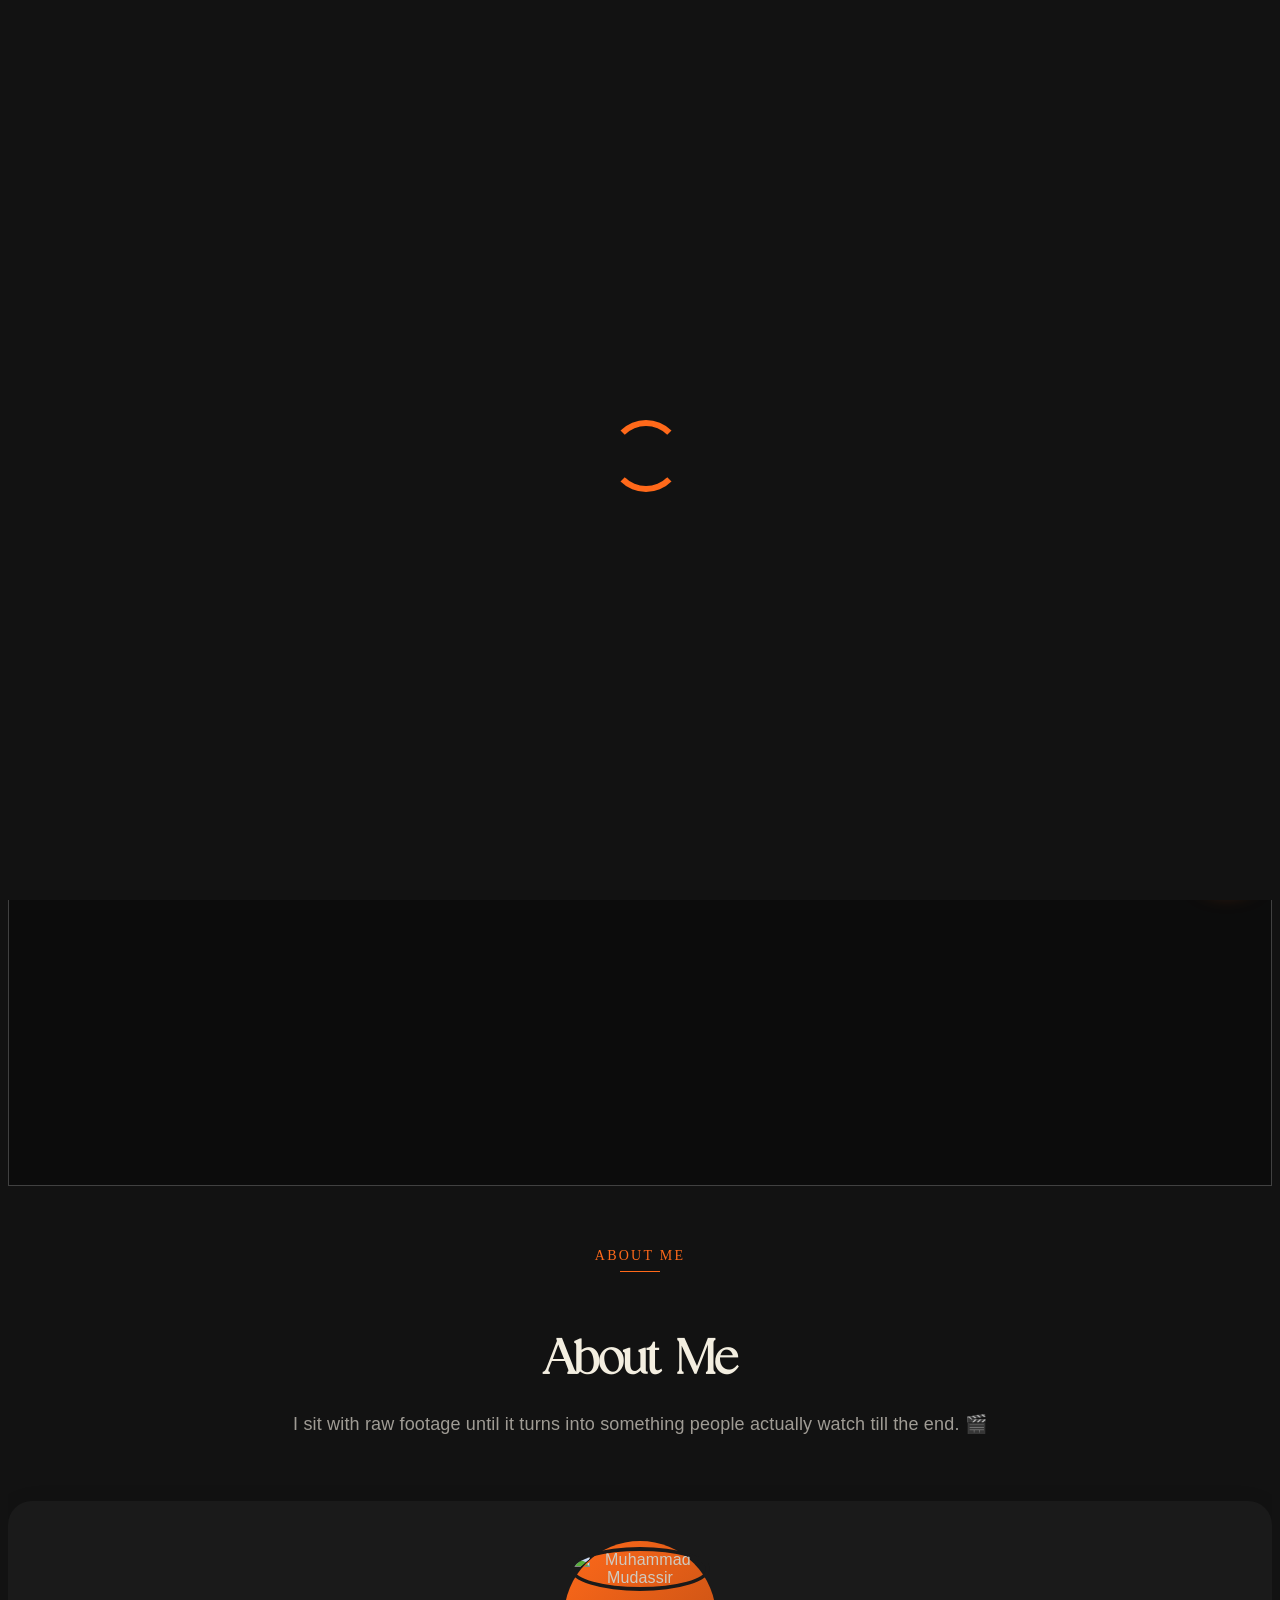
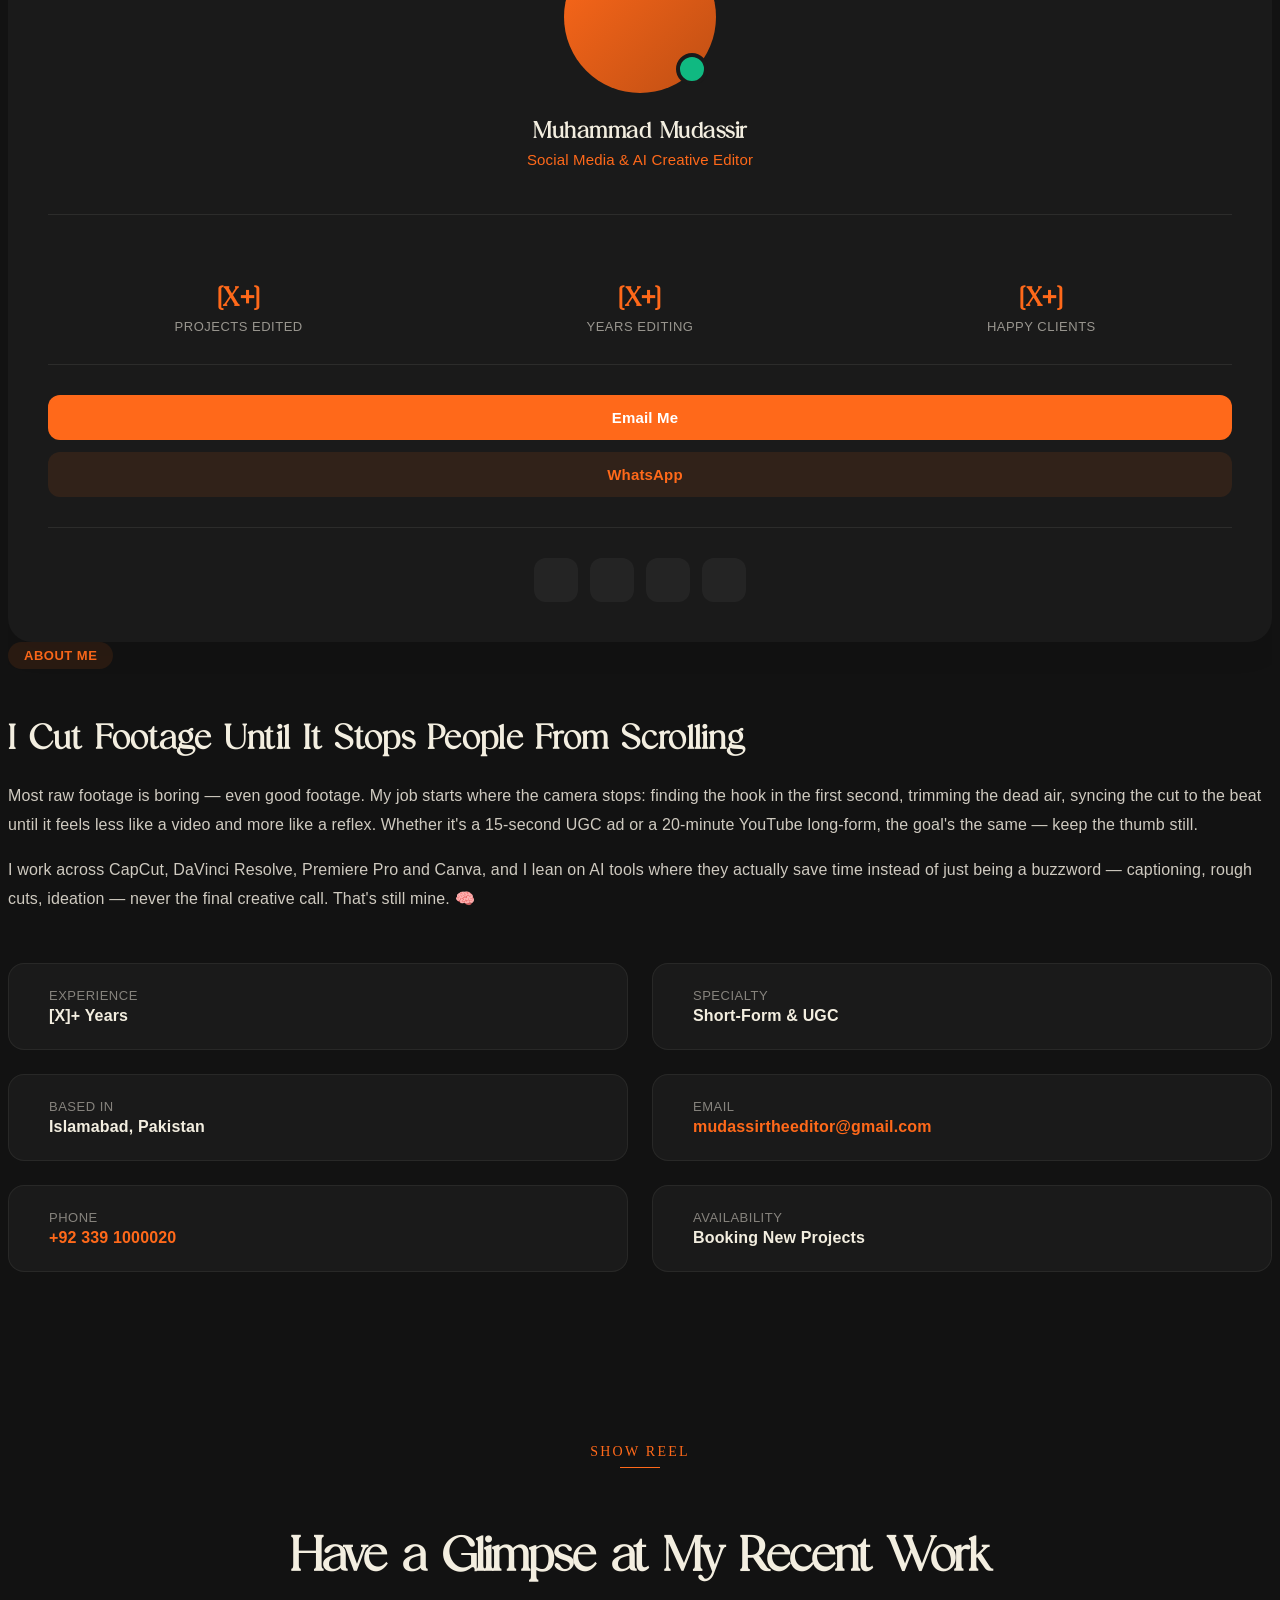
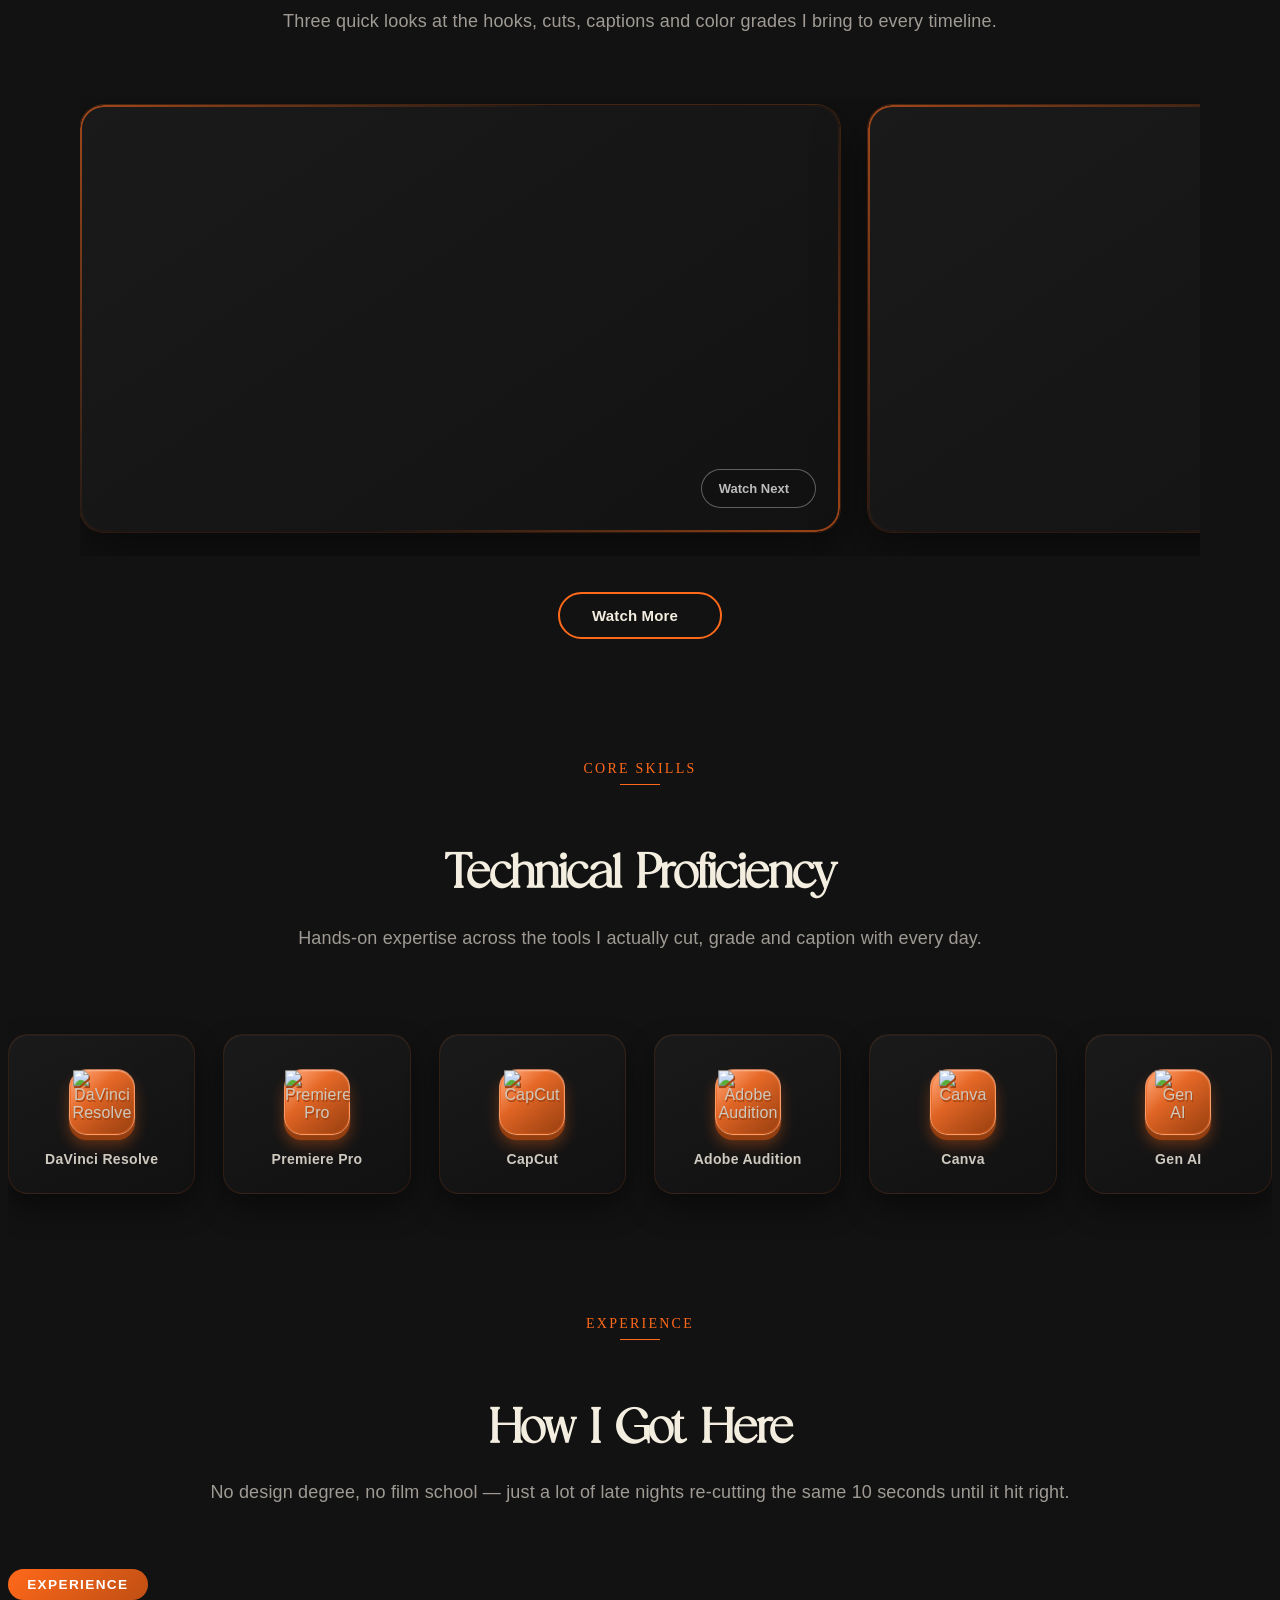
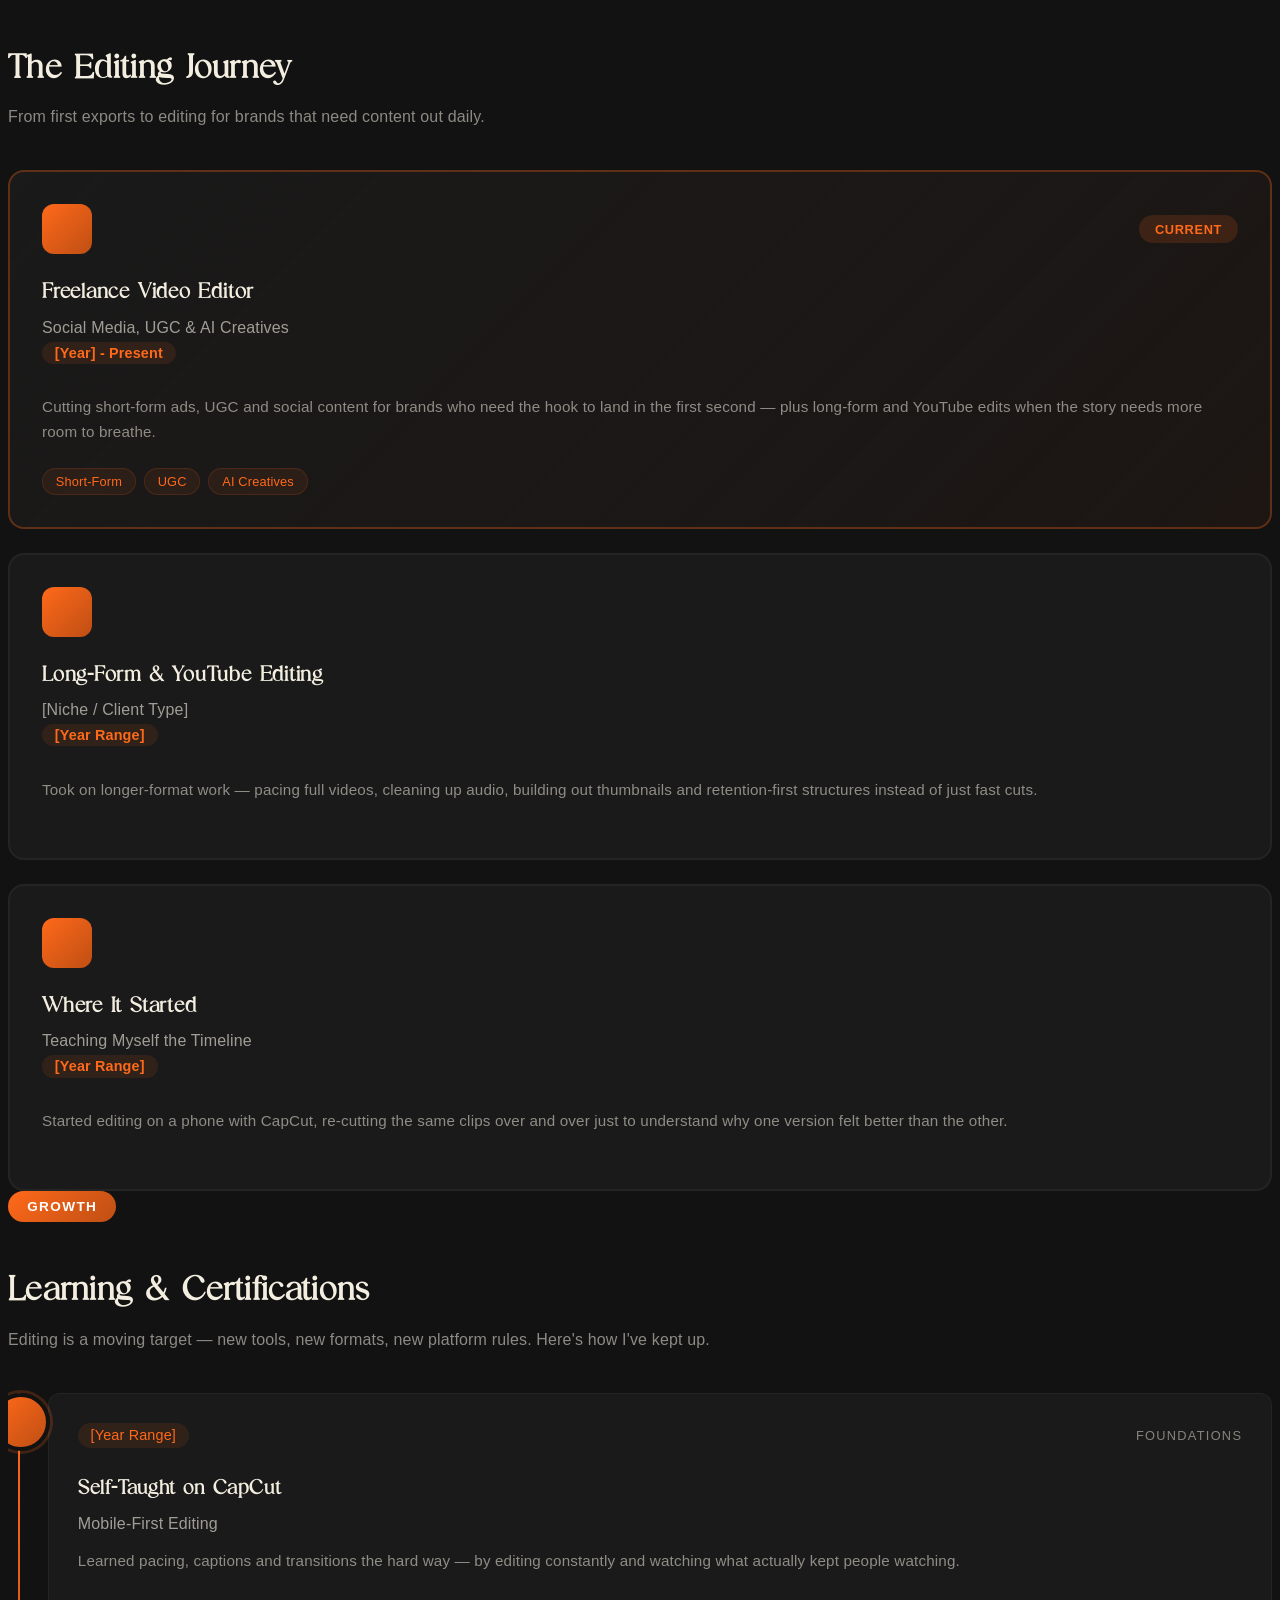
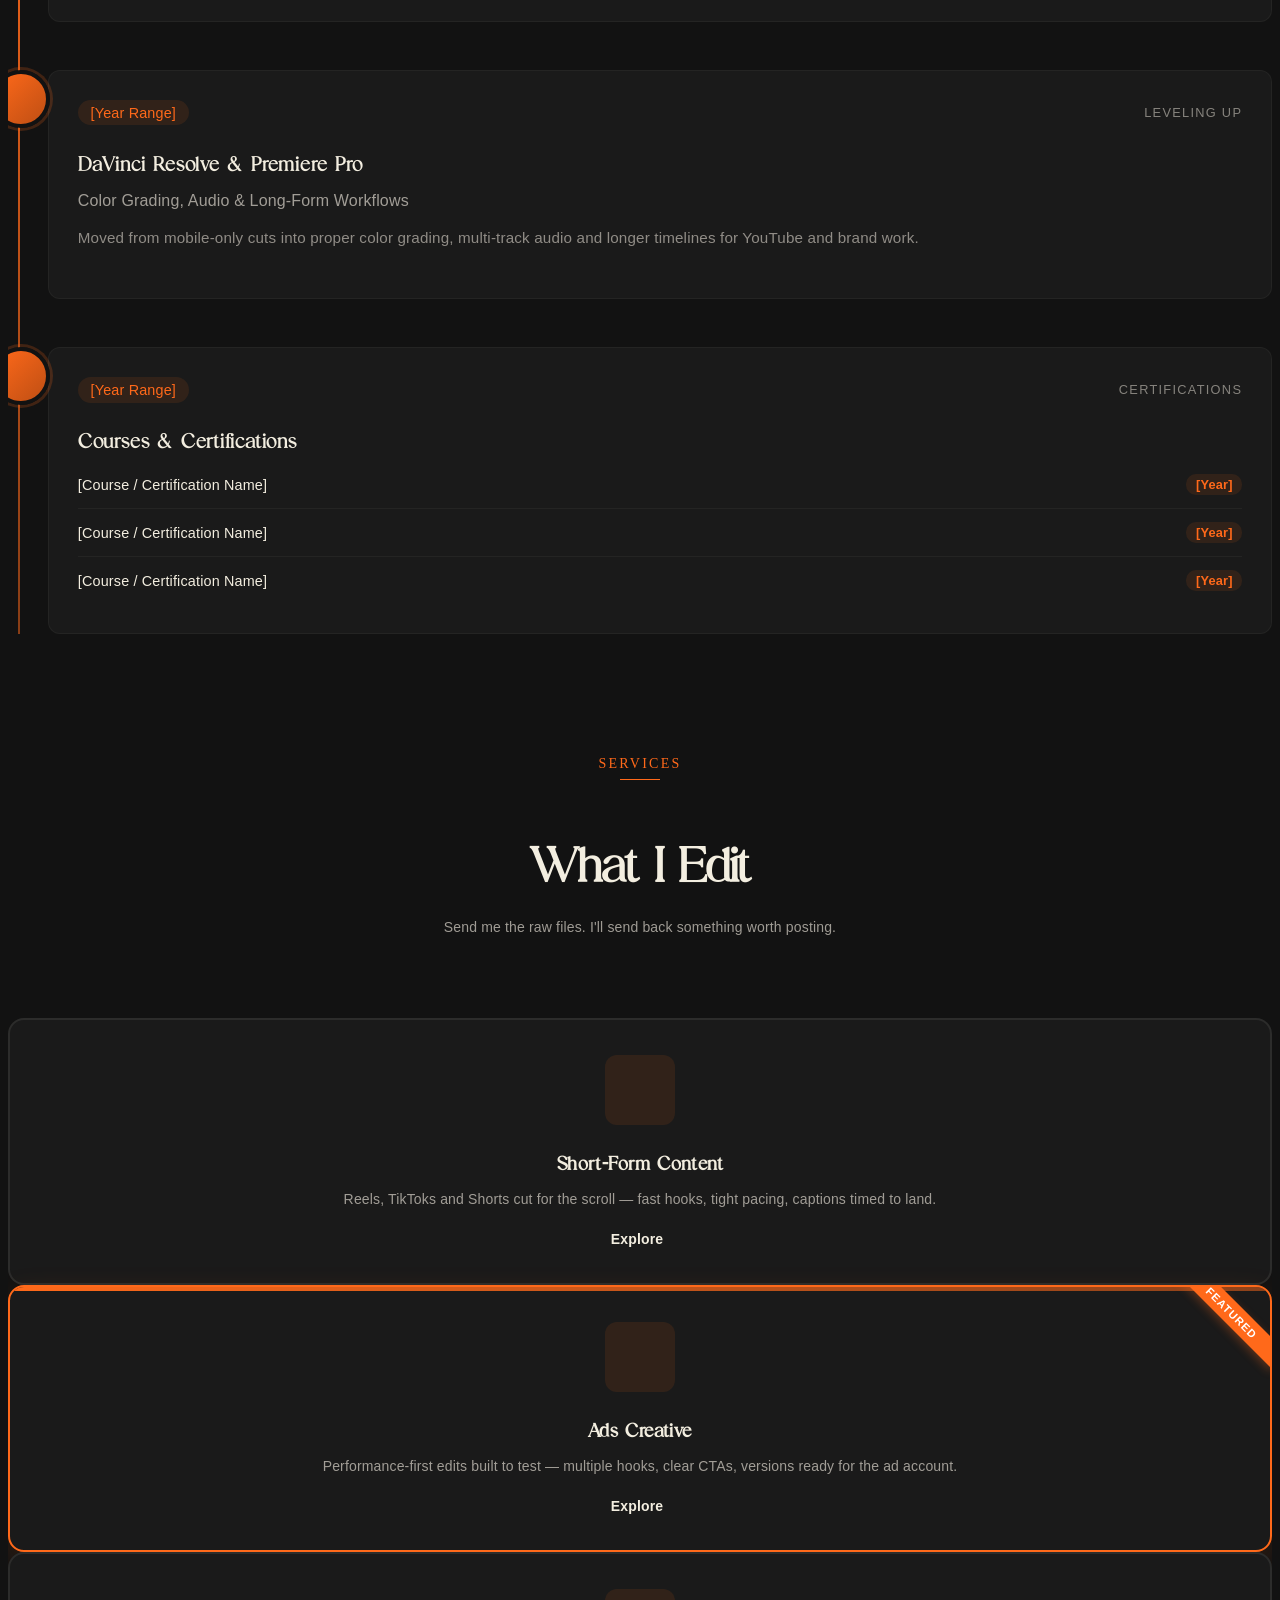
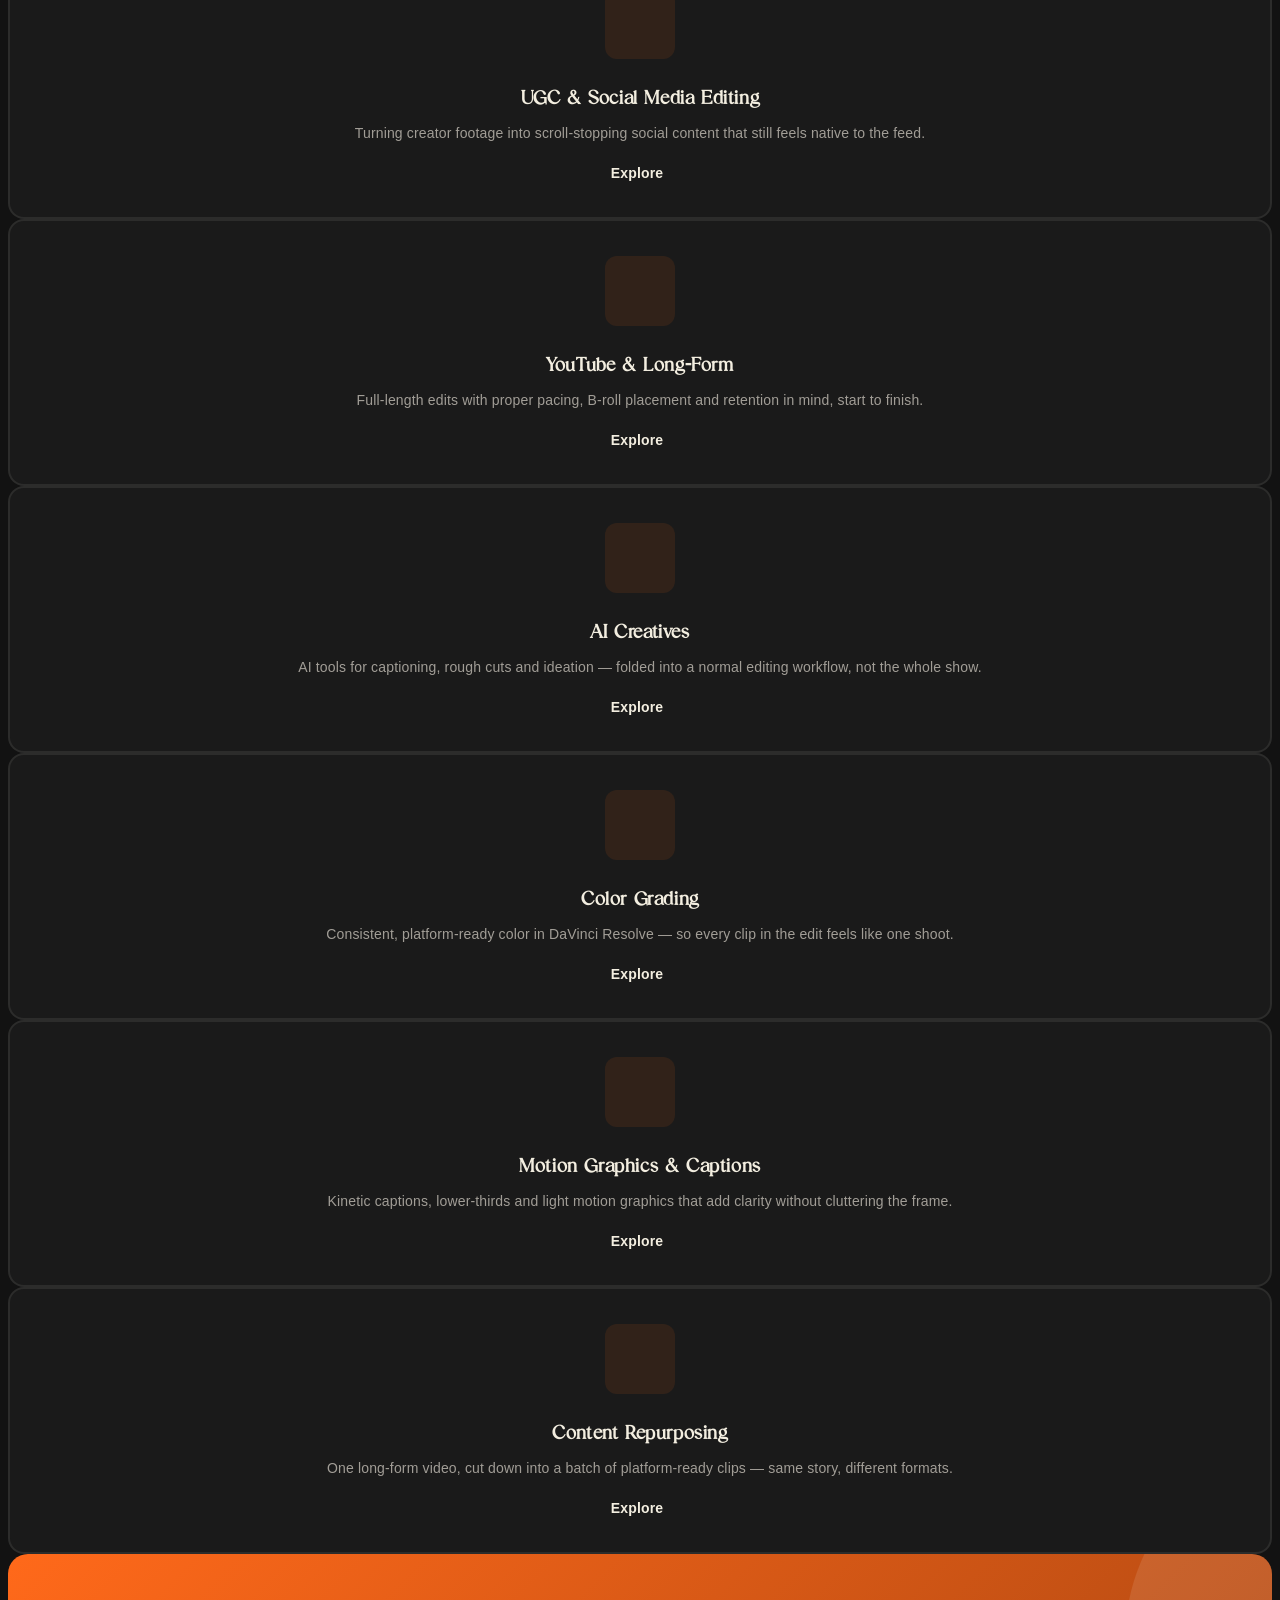
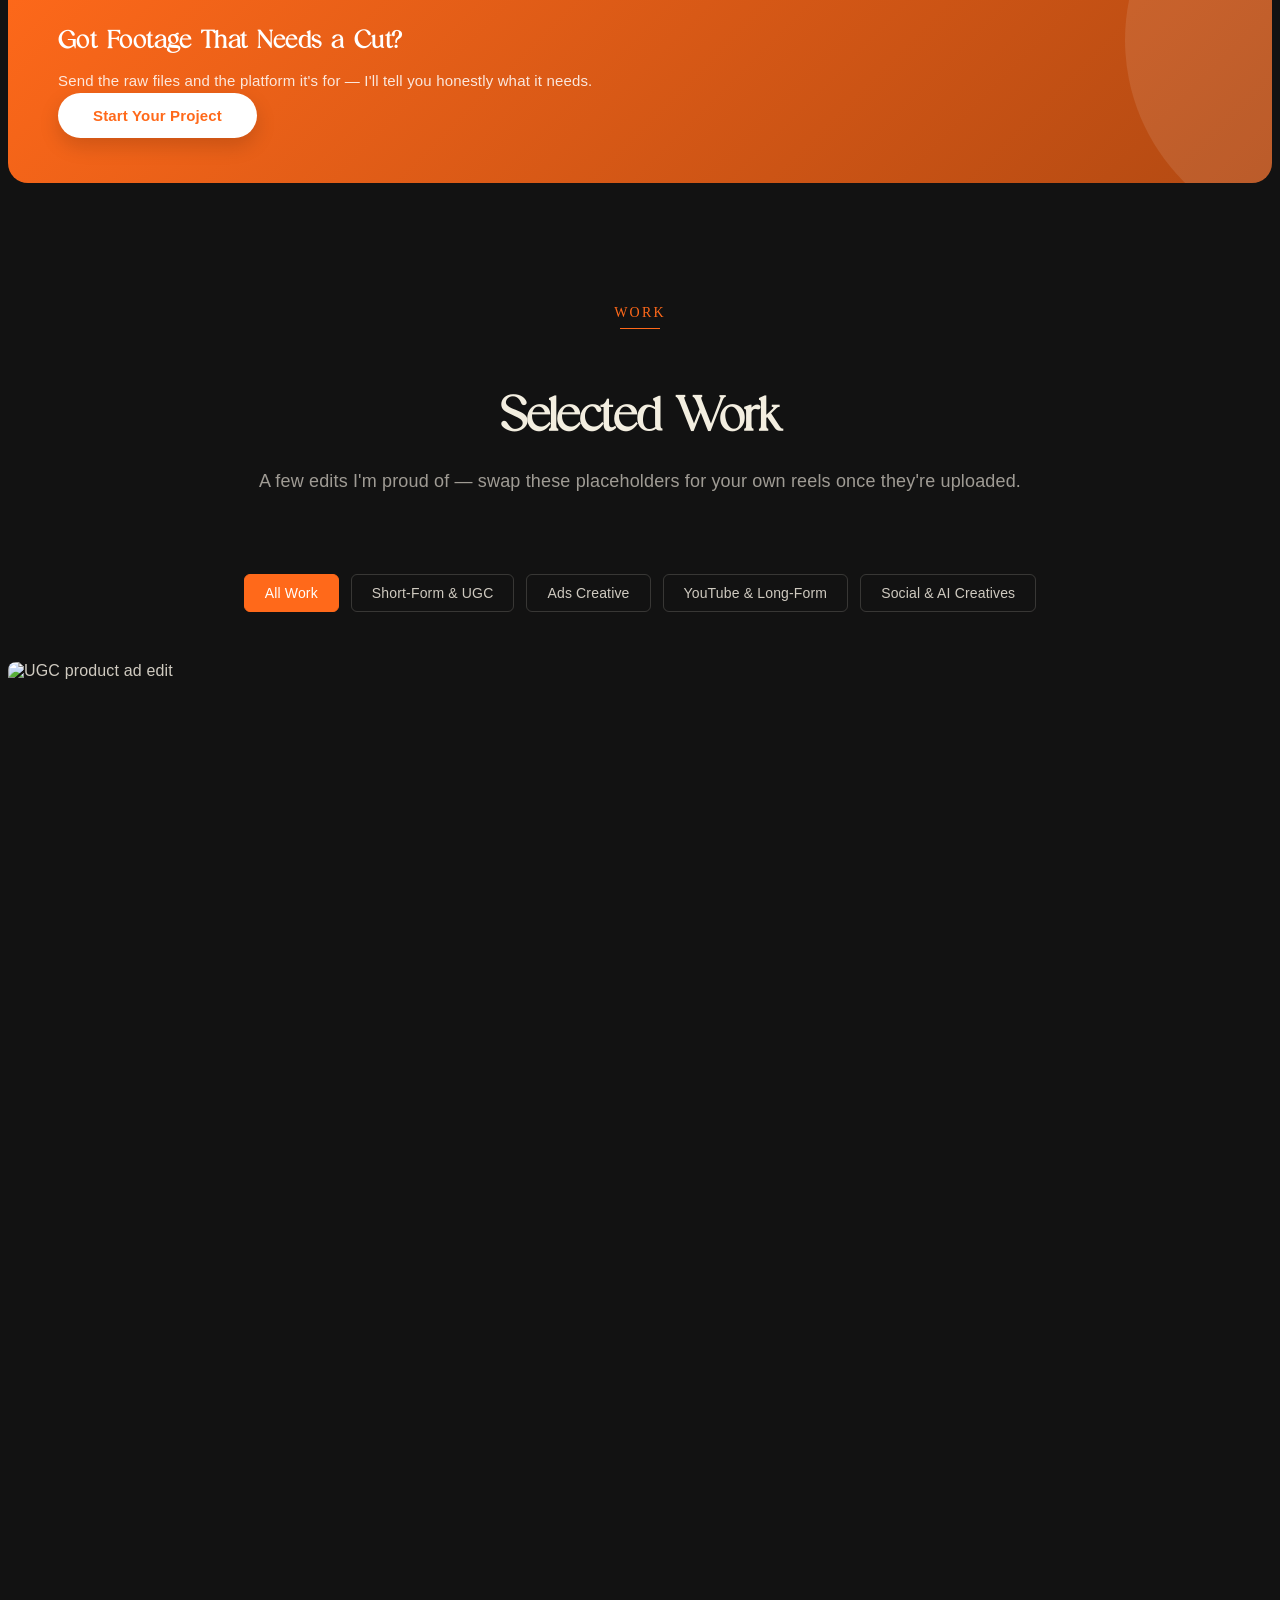
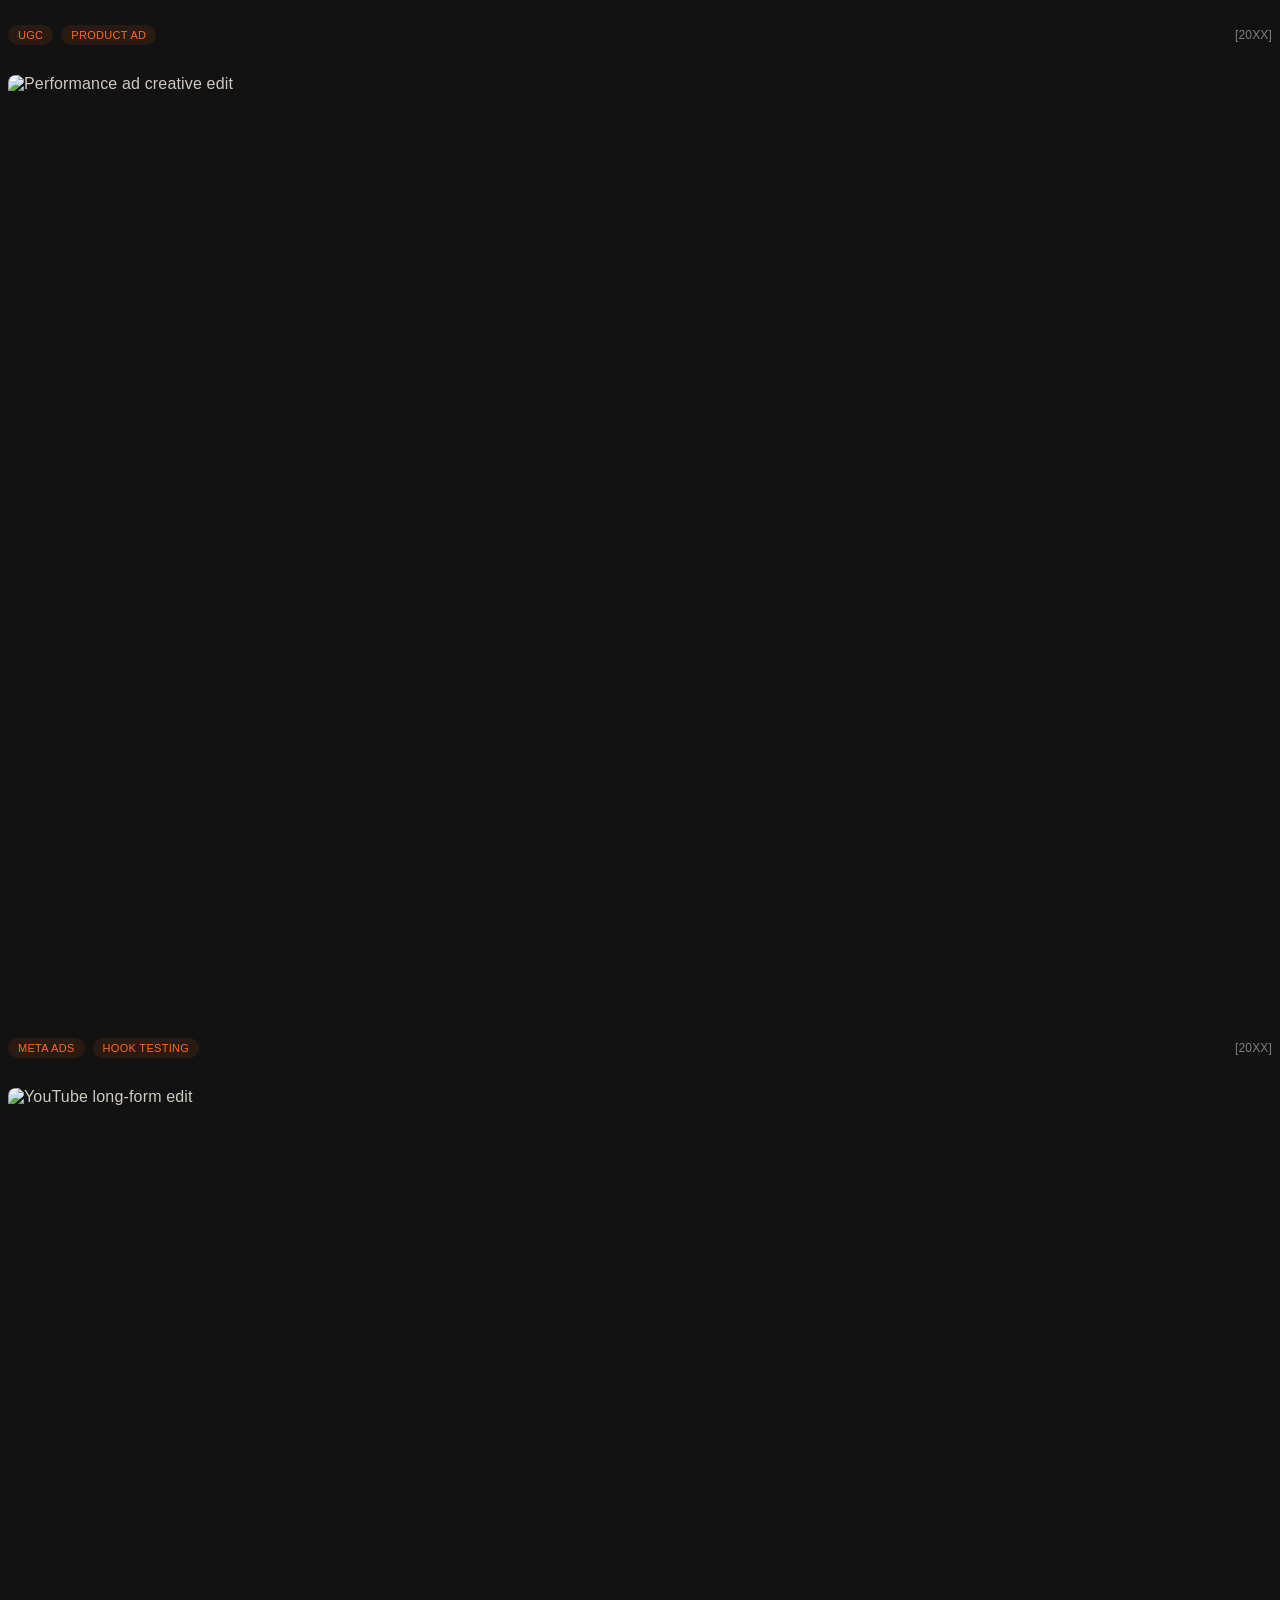
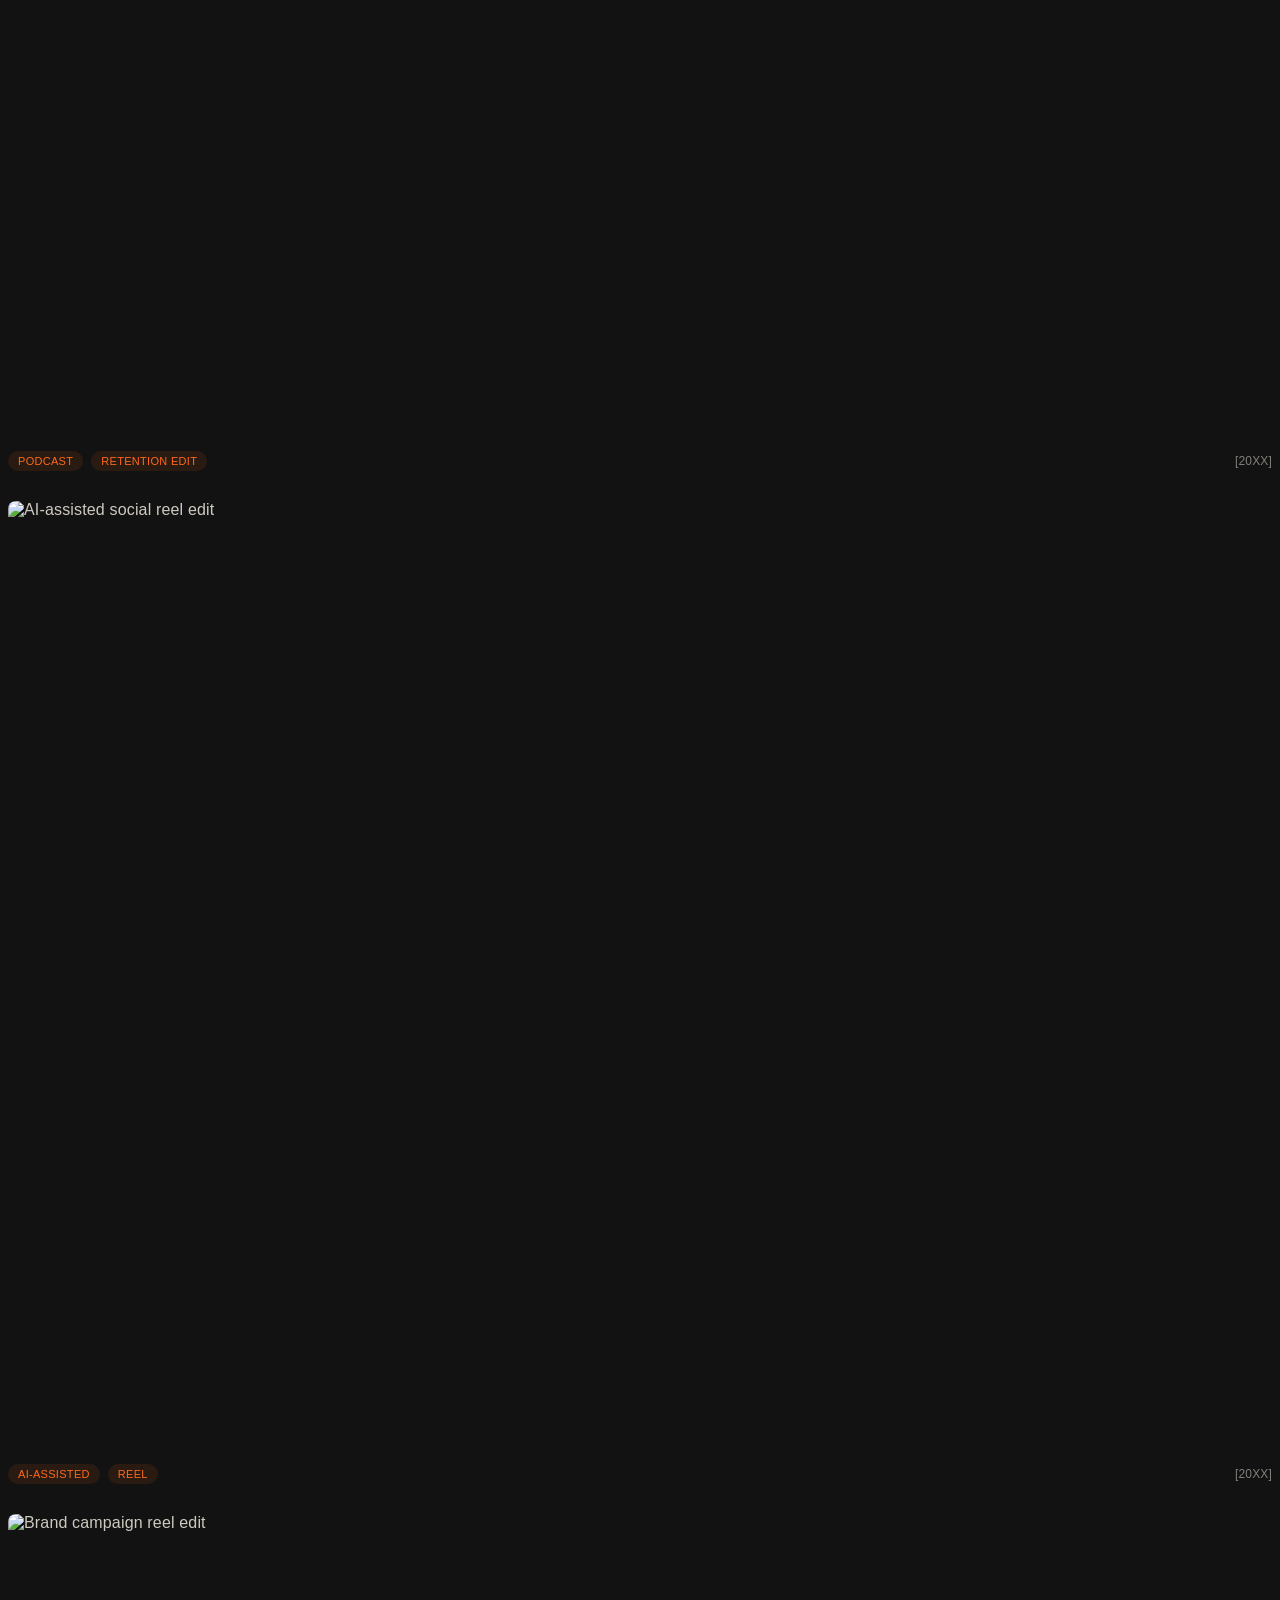
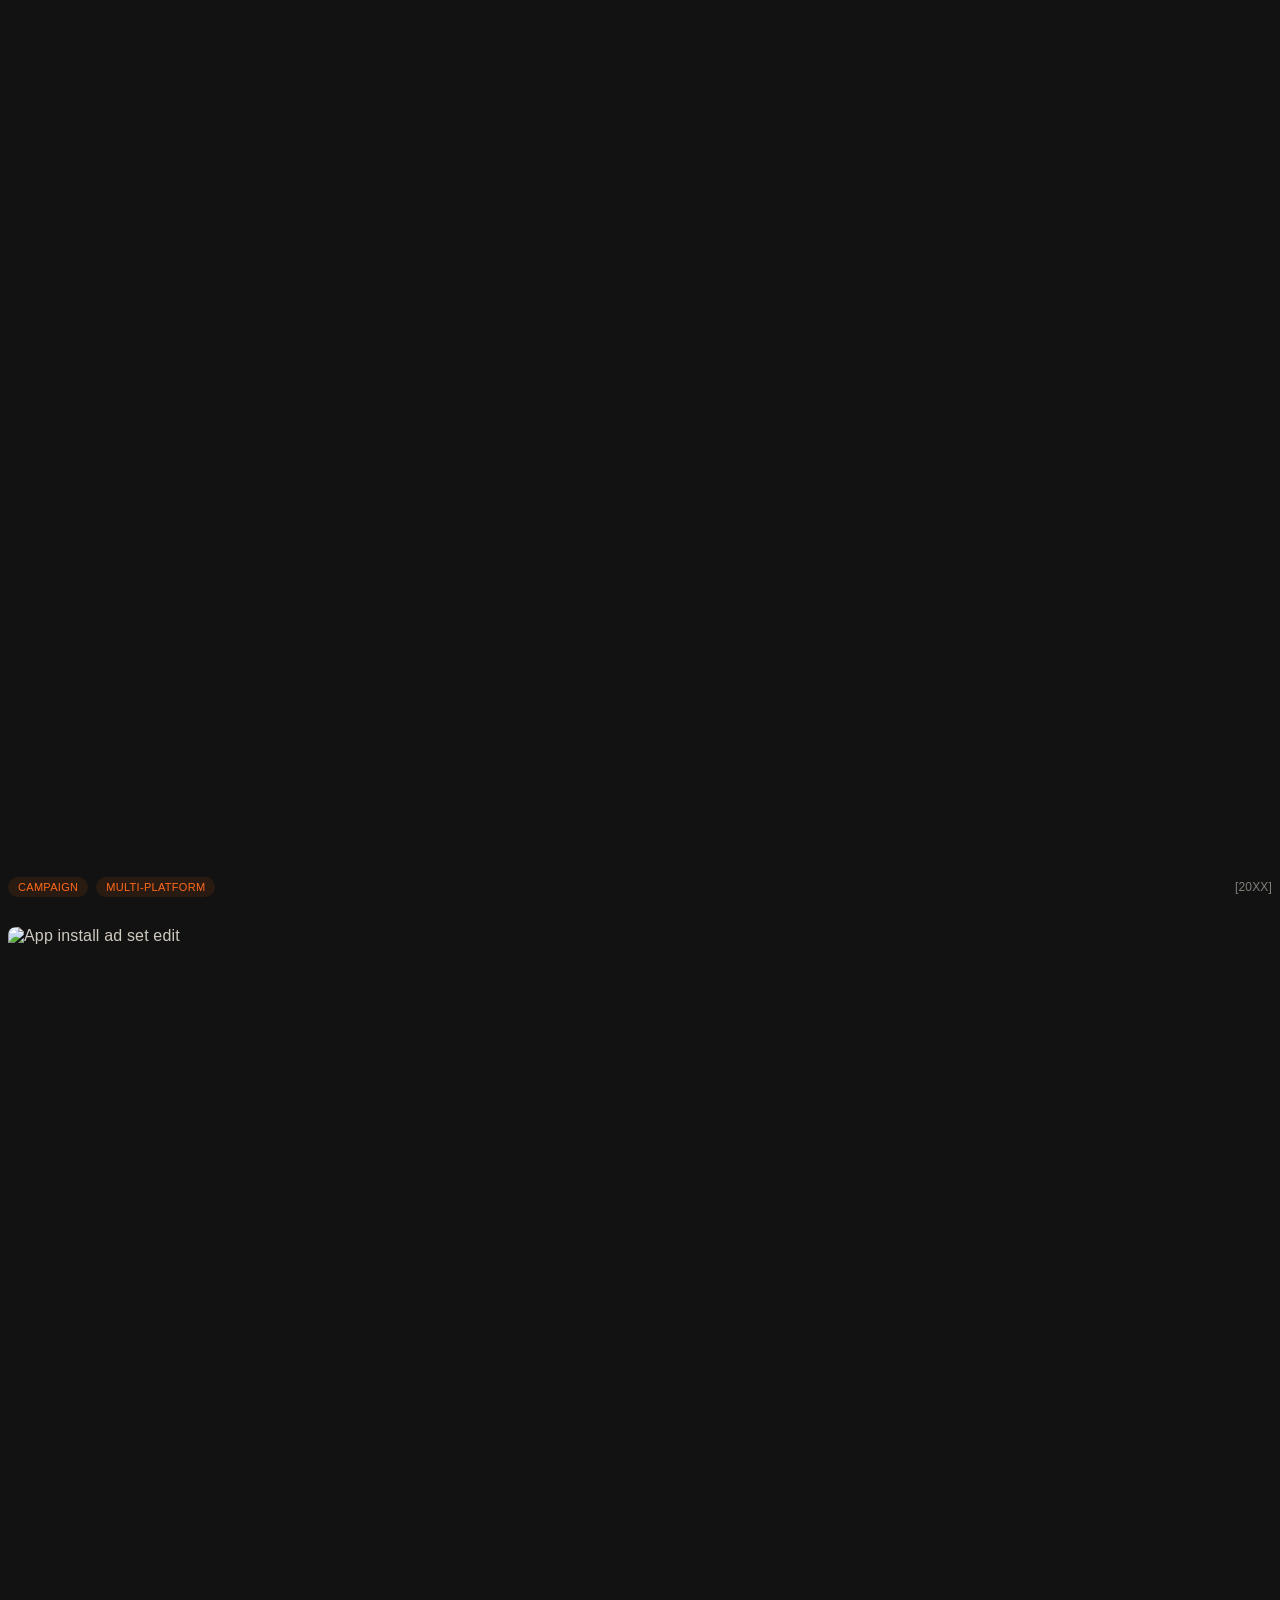
==== index.html @ ea8679de "font chnage" ====
<!DOCTYPE html>
<html lang="en">

<head>
  <meta charset="utf-8">
  <meta content="width=device-width, initial-scale=1.0" name="viewport">
  <title>Mudassir The Editor | Social Media, UGC &amp; Short-Form Video Editor</title>
  <meta name="description" content="Mudassir The Editor — a video editor for social media, UGC and AI creatives, short-form content, ads and YouTube. Based in Islamabad, working with brands everywhere.">
  <meta name="keywords" content="video editor, short form editor, UGC editor, social media editor, ads creative editor, YouTube editor, CapCut, DaVinci Resolve, Premiere Pro">

  <!-- Favicons -->
  <link href="assets/img/Mudasir%20The%20Editor-Site%20icon.webp" rel="icon">
  <link href="assets/img/Mudasir%20The%20Editor-Site%20icon.webp" rel="apple-touch-icon">

  <!-- Fonts -->
  <!-- Font system: Xenon Nue for impact/title/body, Editorial Today for section
       headings and card names, Nor Belsior for expressive accent lines and
       italic highlights. -->
  <link href="https://fonts.googleapis.com" rel="preconnect">
  <link href="https://fonts.gstatic.com" rel="preconnect" crossorigin>

  <!-- Vendor CSS Files -->
  <link href="assets/vendor/bootstrap/css/bootstrap.min.css" rel="stylesheet">
  <link href="assets/vendor/bootstrap-icons/bootstrap-icons.css" rel="stylesheet">
  <link href="assets/vendor/aos/aos.css" rel="stylesheet">
  <link href="assets/vendor/glightbox/css/glightbox.min.css" rel="stylesheet">
  <link href="assets/vendor/swiper/swiper-bundle.min.css" rel="stylesheet">

  <!-- Main CSS File -->
  <link href="assets/css/main.css" rel="stylesheet">

  <!-- =======================================================
  * Template Name: Craftivo
  * Template URL: https://bootstrapmade.com/craftivo-bootstrap-portfolio-template/
  * Updated: Oct 04 2025 with Bootstrap v5.3.8
  * Author: BootstrapMade.com
  * License: https://bootstrapmade.com/license/
  ======================================================== -->
</head>

<body class="index-page">

  <header id="header" class="header d-flex align-items-center fixed-top">
    <div class="container-fluid container-xl position-relative d-flex align-items-center">

      <a href="https://mudassirtheeditor.github.io/Portfolio/" class="logo d-flex align-items-center me-auto">
        <img src="assets/img/MudassirTheEditor Website Logo.svg" alt="Mudassir The Editor">
      </a>

      <nav id="navmenu" class="navmenu">
        <ul>
          <li><a href="#hero" class="active">Home</a></li>
          <li><a href="#about">About</a></li>
          <li><a href="#showreel">Show Reel</a></li>
          <li><a href="#toolkit">Toolkit</a></li>
          <li><a href="#resume">Experience</a></li>
          <li><a href="#services">Services</a></li>
          <li><a href="#portfolio">Work</a></li>
          <li><a href="#contact">Contact</a></li>
        </ul>
        <i class="mobile-nav-toggle d-xl-none bi bi-list"></i>
      </nav>

      <a class="btn-getstarted" href="#contact">Let's Talk</a>

    </div>
  </header>

  <main class="main">

    <!-- Hero Section -->
    <section id="hero" class="hero section dark-background">

      <img src="assets/img/profile/Mudassir Video Editor.webp" alt="" data-aos="fade-in">

      <div class="container" data-aos="fade-up" data-aos-delay="100">
        <div class="row justify-content-center">
          <div class="col-lg-8 text-center">
            <h2>
              Hi, I'm Mudassir<br>
              <span class="hero-role"><span class="fw-thin">The</span> <span class="fw-strong">Editor</span></span>
            </h2>
            <p>I'm a <span class="typed" data-typed-items="Social Media Editor, UGC &amp; AI Creative Editor, Short Form Content, Ads Creative, YouTube Editor, Freelancer"></span><span class="typed-cursor" aria-hidden="true"></span></p>
            <div class="social-links">
              <a href="https://x.com/MudassirEditor" target="_blank" rel="noopener" aria-label="X (Twitter)"><i class="bi bi-twitter-x"></i></a>
              <a href="https://facebook.com/MudassirEditor" target="_blank" rel="noopener" aria-label="Facebook"><i class="bi bi-facebook"></i></a>
              <a href="https://instagram.com/mudassireditor" target="_blank" rel="noopener" aria-label="Instagram"><i class="bi bi-instagram"></i></a>
              <a href="https://linkedin.com/in/mudassireditor" target="_blank" rel="noopener" aria-label="LinkedIn"><i class="bi bi-linkedin"></i></a>
            </div>
          </div>
        </div>
      </div>

    </section><!-- /Hero Section -->

    <!-- About Section -->
    <section id="about" class="about section">

      <!-- Section Title -->
      <div class="container section-title" data-aos="fade-up">
        <span class="subtitle">About Me</span>
        <h2>About Me</h2>
        <p> I sit with raw footage until it turns into something people actually watch till the end. 🎬</p>
      </div><!-- End Section Title -->

      <div class="container" data-aos="fade-up" data-aos-delay="100">

        <div class="row gy-5">
          <div class="col-lg-4" data-aos="zoom-in" data-aos-delay="150">
            <div class="profile-card">
              <div class="profile-header">
                <div class="profile-avatar">
                  <img src="assets/img/profile/Mudassir The Editor-Profile.webp" class="img-fluid" alt="Muhammad Mudassir">
                  <div class="status-indicator"></div>
                </div>
                <h3>Muhammad Mudassir</h3>
                <span class="role">Social Media &amp; AI Creative Editor</span>
              </div>

              <div class="profile-stats">
                <div class="stat-item">
                  <h4>[X+]</h4>
                  <p>Projects Edited</p>
                </div>
                <div class="stat-item">
                  <h4>[X+]</h4>
                  <p>Years Editing</p>
                </div>
                <div class="stat-item">
                  <h4>[X+]</h4>
                  <p>Happy Clients</p>
                </div>
              </div>

              <div class="profile-actions">
                <a href="mailto:mudassirtheeditor@gmail.com" class="btn-primary"><i class="bi bi-envelope"></i> Email Me</a>
                <a href="https://wa.me/923391000020" target="_blank" rel="noopener" class="btn-secondary"><i class="bi bi-whatsapp"></i> WhatsApp</a>
              </div>

              <div class="social-connect">
                <a href="https://instagram.com/mudassireditor" target="_blank" rel="noopener" aria-label="Instagram"><i class="bi bi-instagram"></i></a>
                <a href="https://linkedin.com/in/mudassireditor" target="_blank" rel="noopener" aria-label="LinkedIn"><i class="bi bi-linkedin"></i></a>
                <a href="https://facebook.com/MudassirEditor" target="_blank" rel="noopener" aria-label="Facebook"><i class="bi bi-facebook"></i></a>
                <a href="https://x.com/MudassirEditor" target="_blank" rel="noopener" aria-label="X (Twitter)"><i class="bi bi-twitter-x"></i></a>
              </div>
            </div>
          </div>

          <div class="col-lg-8" data-aos="fade-left" data-aos-delay="200">
            <div class="content-wrapper">
              <div class="bio-section">
                <div class="section-tag">About Me</div>
                <h2>I Cut Footage Until It Stops People From Scrolling</h2>
                <p>Most raw footage is boring — even good footage. My job starts where the camera stops: finding the hook in the first second, trimming the dead air, syncing the cut to the beat until it feels less like a video and more like a reflex. Whether it's a 15-second UGC ad or a 20-minute YouTube long-form, the goal's the same — keep the thumb still.</p>
                <p>I work across CapCut, DaVinci Resolve, Premiere Pro and Canva, and I lean on AI tools where they actually save time instead of just being a buzzword — captioning, rough cuts, ideation — never the final creative call. That's still mine. 🧠</p>
              </div>

              <div class="details-grid">
                <div class="detail-item" data-aos="fade-up" data-aos-delay="250">
                  <i class="bi bi-briefcase"></i>
                  <div class="detail-content">
                    <span>Experience</span>
                    <strong>[X]+ Years</strong>
                  </div>
                </div>

                <div class="detail-item" data-aos="fade-up" data-aos-delay="300">
                  <i class="bi bi-camera-reels"></i>
                  <div class="detail-content">
                    <span>Specialty</span>
                    <strong>Short-Form &amp; UGC</strong>
                  </div>
                </div>

                <div class="detail-item" data-aos="fade-up" data-aos-delay="350">
                  <i class="bi bi-geo-alt"></i>
                  <div class="detail-content">
                    <span>Based In</span>
                    <strong>Islamabad, Pakistan</strong>
                  </div>
                </div>

                <div class="detail-item" data-aos="fade-up" data-aos-delay="100">
                  <i class="bi bi-envelope"></i>
                  <div class="detail-content">
                    <span>Email</span>
                    <strong><a href="mailto:mudassirtheeditor@gmail.com">mudassirtheeditor@gmail.com</a></strong>
                  </div>
                </div>

                <div class="detail-item" data-aos="fade-up" data-aos-delay="150">
                  <i class="bi bi-phone"></i>
                  <div class="detail-content">
                    <span>Phone</span>
                    <strong><a href="tel:+923391000020" target="_blank" rel="noopener">+92 339 1000020</a></strong>
                  </div>
                </div>

                <div class="detail-item" data-aos="fade-up" data-aos-delay="200">
                  <i class="bi bi-calendar-check"></i>
                  <div class="detail-content">
                    <span>Availability</span>
                    <strong>Booking New Projects</strong>
                  </div>
                </div>
              </div>
            </div>
          </div>
        </div>

      </div>

    </section><!-- /About Section -->

    <!-- Show Reel Section -->
    <section id="showreel" class="showreel section">

      <!-- Section Title -->
      <div class="container section-title" data-aos="fade-up">
        <span class="subtitle">Show Reel</span>
        <h2>Have a Glimpse at My Recent Work</h2>
        <p>Three quick looks at the hooks, cuts, captions and color grades I bring to every timeline.</p>
      </div><!-- End Section Title -->

      <div class="container" data-aos="fade-up" data-aos-delay="100">
        <div class="reel-wrapper">
          <div class="reel-track" aria-label="Recent work show reels">
            <div class="reel-card">
              <iframe src="https://www.youtube.com/embed/[YOUTUBE_VIDEO_ID_1]" title="Mudassir The Editor — Show Reel One" allow="accelerometer; autoplay; clipboard-write; encrypted-media; gyroscope; picture-in-picture; web-share" allowfullscreen loading="lazy"></iframe>
              <button class="reel-next-btn" type="button" aria-label="Watch next show reel">
                <span>Watch Next</span>
                <i class="bi bi-arrow-right"></i>
              </button>
            </div>

            <div class="reel-card">
              <iframe src="https://www.youtube.com/embed/[YOUTUBE_VIDEO_ID_2]" title="Mudassir The Editor — Show Reel Two" allow="accelerometer; autoplay; clipboard-write; encrypted-media; gyroscope; picture-in-picture; web-share" allowfullscreen loading="lazy"></iframe>
              <button class="reel-next-btn" type="button" aria-label="Watch next show reel">
                <span>Watch Next</span>
                <i class="bi bi-arrow-right"></i>
              </button>
            </div>

            <div class="reel-card">
              <iframe src="https://www.youtube.com/embed/[YOUTUBE_VIDEO_ID_3]" title="Mudassir The Editor — Show Reel Three" allow="accelerometer; autoplay; clipboard-write; encrypted-media; gyroscope; picture-in-picture; web-share" allowfullscreen loading="lazy"></iframe>
              <button class="reel-next-btn" type="button" aria-label="Watch first show reel again">
                <span>Watch Next</span>
                <i class="bi bi-arrow-right"></i>
              </button>
            </div>
          </div>
        </div>

        <div class="watch-more-wrap" data-aos="fade-up" data-aos-delay="200">
          <a href="https://youtube.com/@MudassirEditor" target="_blank" rel="noopener" class="watch-more-btn">
            <span>Watch More</span>
            <i class="bi bi-arrow-right"></i>
          </a>
        </div>
      </div>

    </section><!-- /Show Reel Section -->

    <!-- Toolkit / Core Skills Section -->
    <section id="toolkit" class="toolkit section">

      <!-- Section Title -->
      <div class="container section-title" data-aos="fade-up">
        <span class="subtitle">Core Skills</span>
        <h2>Technical Proficiency</h2>
        <p>Hands-on expertise across the tools I actually cut, grade and caption with every day.</p>
      </div><!-- End Section Title -->

      <div class="container" data-aos="fade-up" data-aos-delay="100">
        <div class="tools-grid">
          <div class="tool-card" data-aos="zoom-in" data-aos-delay="100">
            <div class="tool-icon"><img src="assets/img/icons/DaVinci%20Resolve.webp" alt="DaVinci Resolve" loading="lazy"></div>
            <span>DaVinci Resolve</span>
          </div>
          <div class="tool-card" data-aos="zoom-in" data-aos-delay="150">
            <div class="tool-icon"><img src="assets/img/icons/Premiere%20Pro.webp" alt="Premiere Pro" loading="lazy"></div>
            <span>Premiere Pro</span>
          </div>
          <div class="tool-card" data-aos="zoom-in" data-aos-delay="200">
            <div class="tool-icon"><img src="assets/img/icons/CapCut.webp" alt="CapCut" loading="lazy"></div>
            <span>CapCut</span>
          </div>
          <div class="tool-card" data-aos="zoom-in" data-aos-delay="250">
            <div class="tool-icon"><img src="assets/img/icons/Adobe%20Audition.webp" alt="Adobe Audition" loading="lazy"></div>
            <span>Adobe Audition</span>
          </div>
          <div class="tool-card" data-aos="zoom-in" data-aos-delay="300">
            <div class="tool-icon"><img src="assets/img/icons/Canva.webp" alt="Canva" loading="lazy"></div>
            <span>Canva</span>
          </div>
          <div class="tool-card" data-aos="zoom-in" data-aos-delay="350">
            <div class="tool-icon"><img src="assets/img/icons/Gen%20AI.webp" alt="Gen AI" loading="lazy"></div>
            <span>Gen AI</span>
          </div>
        </div>
      </div>

    </section><!-- /Toolkit Section -->

    <!-- Resume Section -->
    <section id="resume" class="resume section">

      <!-- Section Title -->
      <div class="container section-title" data-aos="fade-up">
        <span class="subtitle">Experience</span>
        <h2>How I Got Here</h2>
        <p>No design degree, no film school — just a lot of late nights re-cutting the same 10 seconds until it hit right.</p>
      </div><!-- End Section Title -->

      <div class="container" data-aos="fade-up" data-aos-delay="100">

        <div class="row gy-5">
          <div class="col-lg-6">
            <div class="experience-section">
              <div class="section-header" data-aos="fade-right" data-aos-delay="200">
                <div class="header-content">
                  <span class="section-badge">Experience</span>
                  <h2>The Editing Journey</h2>
                  <p>From first exports to editing for brands that need content out daily.</p>
                </div>
              </div>

              <div class="experience-cards">
                <div class="exp-card featured" data-aos="zoom-in" data-aos-delay="300">
                  <div class="card-header">
                    <div class="company-logo">
                      <i class="bi bi-camera-reels"></i>
                    </div>
                    <div class="period-badge">Current</div>
                  </div>
                  <div class="card-body">
                    <h3>Freelance Video Editor</h3>
                    <p class="company-name">Social Media, UGC &amp; AI Creatives</p>
                    <span class="duration">[Year] - Present</span>
                    <p class="description">Cutting short-form ads, UGC and social content for brands who need the hook to land in the first second — plus long-form and YouTube edits when the story needs more room to breathe.</p>
                    <div class="skills-tags">
                      <span class="skill-tag">Short-Form</span>
                      <span class="skill-tag">UGC</span>
                      <span class="skill-tag">AI Creatives</span>
                    </div>
                  </div>
                </div>

                <div class="exp-card" data-aos="zoom-in" data-aos-delay="350">
                  <div class="card-header">
                    <div class="company-logo">
                      <i class="bi bi-youtube"></i>
                    </div>
                  </div>
                  <div class="card-body">
                    <h3>Long-Form &amp; YouTube Editing</h3>
                    <p class="company-name">[Niche / Client Type]</p>
                    <span class="duration">[Year Range]</span>
                    <p class="description">Took on longer-format work — pacing full videos, cleaning up audio, building out thumbnails and retention-first structures instead of just fast cuts.</p>
                  </div>
                </div>

                <div class="exp-card" data-aos="zoom-in" data-aos-delay="400">
                  <div class="card-header">
                    <div class="company-logo">
                      <i class="bi bi-film"></i>
                    </div>
                  </div>
                  <div class="card-body">
                    <h3>Where It Started</h3>
                    <p class="company-name">Teaching Myself the Timeline</p>
                    <span class="duration">[Year Range]</span>
                    <p class="description">Started editing on a phone with CapCut, re-cutting the same clips over and over just to understand why one version felt better than the other.</p>
                  </div>
                </div>
              </div>
            </div>
          </div>

          <div class="col-lg-6">
            <div class="education-section">
              <div class="section-header" data-aos="fade-left" data-aos-delay="200">
                <div class="header-content">
                  <span class="section-badge">Growth</span>
                  <h2>Learning &amp; Certifications</h2>
                  <p>Editing is a moving target — new tools, new formats, new platform rules. Here's how I've kept up.</p>
                </div>
              </div>

              <div class="education-timeline" data-aos="fade-left" data-aos-delay="300">
                <div class="timeline-track">
                  <div class="timeline-item">
                    <div class="timeline-marker">
                      <i class="bi bi-phone"></i>
                    </div>
                    <div class="timeline-content">
                      <div class="education-meta">
                        <span class="year-range">[Year Range]</span>
                        <span class="degree-level">Foundations</span>
                      </div>
                      <h4>Self-Taught on CapCut</h4>
                      <p class="institution">Mobile-First Editing</p>
                      <p class="description">Learned pacing, captions and transitions the hard way — by editing constantly and watching what actually kept people watching.</p>
                    </div>
                  </div>

                  <div class="timeline-item">
                    <div class="timeline-marker">
                      <i class="bi bi-sliders"></i>
                    </div>
                    <div class="timeline-content">
                      <div class="education-meta">
                        <span class="year-range">[Year Range]</span>
                        <span class="degree-level">Leveling Up</span>
                      </div>
                      <h4>DaVinci Resolve &amp; Premiere Pro</h4>
                      <p class="institution">Color Grading, Audio &amp; Long-Form Workflows</p>
                      <p class="description">Moved from mobile-only cuts into proper color grading, multi-track audio and longer timelines for YouTube and brand work.</p>
                    </div>
                  </div>

                  <div class="timeline-item">
                    <div class="timeline-marker">
                      <i class="bi bi-patch-check-fill"></i>
                    </div>
                    <div class="timeline-content">
                      <div class="education-meta">
                        <span class="year-range">[Year Range]</span>
                        <span class="degree-level">Certifications</span>
                      </div>
                      <h4>Courses &amp; Certifications</h4>
                      <div class="certifications-list">
                        <div class="cert-item">
                          <span class="cert-name">[Course / Certification Name]</span>
                          <span class="cert-year">[Year]</span>
                        </div>
                        <div class="cert-item">
                          <span class="cert-name">[Course / Certification Name]</span>
                          <span class="cert-year">[Year]</span>
                        </div>
                        <div class="cert-item">
                          <span class="cert-name">[Course / Certification Name]</span>
                          <span class="cert-year">[Year]</span>
                        </div>
                      </div>
                    </div>
                  </div>
                </div>
              </div>
            </div>
          </div>
        </div>

      </div>

    </section><!-- /Resume Section -->

    <!-- Services Section -->
    <section id="services" class="services section">

      <!-- Section Title -->
      <div class="container section-title" data-aos="fade-up">
        <span class="subtitle">Services</span>
        <h2>What I Edit</h2>
        <p>Send me the raw files. I'll send back something worth posting.</p>
      </div><!-- End Section Title -->

      <div class="container" data-aos="fade-up" data-aos-delay="100">

        <div class="row gy-4">
          <div class="col-lg-3 col-md-6" data-aos="zoom-in" data-aos-delay="100">
            <div class="service-item">
              <div class="icon-wrapper">
                <i class="bi bi-phone"></i>
              </div>
              <h4>Short-Form Content</h4>
              <p>Reels, TikToks and Shorts cut for the scroll — fast hooks, tight pacing, captions timed to land.</p>
              <a href="service-details.html" class="read-more">
                <span>Explore</span>
                <i class="bi bi-arrow-right"></i>
              </a>
            </div>
          </div>

          <div class="col-lg-3 col-md-6" data-aos="zoom-in" data-aos-delay="200">
            <div class="service-item featured">
              <div class="featured-tag">Featured</div>
              <div class="icon-wrapper">
                <i class="bi bi-megaphone"></i>
              </div>
              <h4>Ads Creative</h4>
              <p>Performance-first edits built to test — multiple hooks, clear CTAs, versions ready for the ad account.</p>
              <a href="service-details.html" class="read-more">
                <span>Explore</span>
                <i class="bi bi-arrow-right"></i>
              </a>
            </div>
          </div>

          <div class="col-lg-3 col-md-6" data-aos="zoom-in" data-aos-delay="300">
            <div class="service-item">
              <div class="icon-wrapper">
                <i class="bi bi-camera-reels"></i>
              </div>
              <h4>UGC &amp; Social Media Editing</h4>
              <p>Turning creator footage into scroll-stopping social content that still feels native to the feed.</p>
              <a href="service-details.html" class="read-more">
                <span>Explore</span>
                <i class="bi bi-arrow-right"></i>
              </a>
            </div>
          </div>

          <div class="col-lg-3 col-md-6" data-aos="zoom-in" data-aos-delay="400">
            <div class="service-item">
              <div class="icon-wrapper">
                <i class="bi bi-youtube"></i>
              </div>
              <h4>YouTube &amp; Long-Form</h4>
              <p>Full-length edits with proper pacing, B-roll placement and retention in mind, start to finish.</p>
              <a href="service-details.html" class="read-more">
                <span>Explore</span>
                <i class="bi bi-arrow-right"></i>
              </a>
            </div>
          </div>

          <div class="col-lg-3 col-md-6" data-aos="zoom-in" data-aos-delay="100">
            <div class="service-item">
              <div class="icon-wrapper">
                <i class="bi bi-stars"></i>
              </div>
              <h4>AI Creatives</h4>
              <p>AI tools for captioning, rough cuts and ideation — folded into a normal editing workflow, not the whole show.</p>
              <a href="service-details.html" class="read-more">
                <span>Explore</span>
                <i class="bi bi-arrow-right"></i>
              </a>
            </div>
          </div>

          <div class="col-lg-3 col-md-6" data-aos="zoom-in" data-aos-delay="200">
            <div class="service-item">
              <div class="icon-wrapper">
                <i class="bi bi-palette"></i>
              </div>
              <h4>Color Grading</h4>
              <p>Consistent, platform-ready color in DaVinci Resolve — so every clip in the edit feels like one shoot.</p>
              <a href="service-details.html" class="read-more">
                <span>Explore</span>
                <i class="bi bi-arrow-right"></i>
              </a>
            </div>
          </div>

          <div class="col-lg-3 col-md-6" data-aos="zoom-in" data-aos-delay="300">
            <div class="service-item">
              <div class="icon-wrapper">
                <i class="bi bi-magic"></i>
              </div>
              <h4>Motion Graphics &amp; Captions</h4>
              <p>Kinetic captions, lower-thirds and light motion graphics that add clarity without cluttering the frame.</p>
              <a href="service-details.html" class="read-more">
                <span>Explore</span>
                <i class="bi bi-arrow-right"></i>
              </a>
            </div>
          </div>

          <div class="col-lg-3 col-md-6" data-aos="zoom-in" data-aos-delay="400">
            <div class="service-item">
              <div class="icon-wrapper">
                <i class="bi bi-arrow-repeat"></i>
              </div>
              <h4>Content Repurposing</h4>
              <p>One long-form video, cut down into a batch of platform-ready clips — same story, different formats.</p>
              <a href="service-details.html" class="read-more">
                <span>Explore</span>
                <i class="bi bi-arrow-right"></i>
              </a>
            </div>
          </div>

        </div>

        <div class="row mt-5">
          <div class="col-12" data-aos="fade-up" data-aos-delay="200">
            <div class="cta-box">
              <div class="row align-items-center">
                <div class="col-lg-8">
                  <h3>Got Footage That Needs a Cut?</h3>
                  <p>Send the raw files and the platform it's for — I'll tell you honestly what it needs.</p>
                </div>
                <div class="col-lg-4 text-lg-end text-center">
                  <a href="#contact" class="cta-btn">Start Your Project</a>
                </div>
              </div>
            </div>
          </div>
        </div>

      </div>

    </section><!-- /Services Section -->

    <!-- Portfolio Section -->
    <section id="portfolio" class="portfolio section">

      <!-- Section Title -->
      <div class="container section-title" data-aos="fade-up">
        <span class="subtitle">Work</span>
        <h2>Selected Work</h2>
        <p>A few edits I'm proud of — swap these placeholders for your own reels once they're uploaded.</p>
      </div><!-- End Section Title -->

      <div class="container" data-aos="fade-up" data-aos-delay="100">

        <div class="isotope-layout" data-default-filter="*" data-layout="masonry" data-sort="original-order">
          <ul class="portfolio-filters isotope-filters" data-aos="fade-up" data-aos-delay="200">
            <li data-filter="*" class="filter-active">All Work</li>
            <li data-filter=".filter-shortform">Short-Form &amp; UGC</li>
            <li data-filter=".filter-ads">Ads Creative</li>
            <li data-filter=".filter-youtube">YouTube &amp; Long-Form</li>
            <li data-filter=".filter-social">Social &amp; AI Creatives</li>
          </ul>

          <div class="row gy-4 isotope-container" data-aos="fade-up" data-aos-delay="300">
            <div class="col-lg-4 col-md-6 portfolio-item isotope-item filter-shortform">
              <div class="portfolio-card">
                <div class="portfolio-image-container">
                  <img src="assets/img/portfolio/portfolio-1.webp" alt="UGC product ad edit" class="img-fluid" loading="lazy">
                  <div class="portfolio-overlay">
                    <div class="portfolio-info">
                      <span class="project-category">Short-Form • UGC</span>
                      <h4>[Project Name]</h4>
                    </div>
                    <div class="portfolio-actions">
                      <a href="assets/img/portfolio/portfolio-1.webp" class="glightbox portfolio-link">
                        <i class="bi bi-plus-lg"></i>
                      </a>
                      <a href="#" class="portfolio-details">
                        <i class="bi bi-arrow-right"></i>
                      </a>
                    </div>
                  </div>
                </div>
                <div class="portfolio-meta">
                  <div class="project-tags">
                    <span class="tag">UGC</span>
                    <span class="tag">Product Ad</span>
                  </div>
                  <div class="project-year">[20XX]</div>
                </div>
              </div>
            </div>

            <div class="col-lg-4 col-md-6 portfolio-item isotope-item filter-ads">
              <div class="portfolio-card">
                <div class="portfolio-image-container">
                  <img src="assets/img/portfolio/portfolio-2.webp" alt="Performance ad creative edit" class="img-fluid" loading="lazy">
                  <div class="portfolio-overlay">
                    <div class="portfolio-info">
                      <span class="project-category">Ads Creative</span>
                      <h4>[Project Name]</h4>
                    </div>
                    <div class="portfolio-actions">
                      <a href="assets/img/portfolio/portfolio-2.webp" class="glightbox portfolio-link">
                        <i class="bi bi-plus-lg"></i>
                      </a>
                      <a href="#" class="portfolio-details">
                        <i class="bi bi-arrow-right"></i>
                      </a>
                    </div>
                  </div>
                </div>
                <div class="portfolio-meta">
                  <div class="project-tags">
                    <span class="tag">Meta Ads</span>
                    <span class="tag">Hook Testing</span>
                  </div>
                  <div class="project-year">[20XX]</div>
                </div>
              </div>
            </div>

            <div class="col-lg-4 col-md-6 portfolio-item isotope-item filter-youtube">
              <div class="portfolio-card">
                <div class="portfolio-image-container">
                  <img src="assets/img/portfolio/portfolio-3.webp" alt="YouTube long-form edit" class="img-fluid" loading="lazy">
                  <div class="portfolio-overlay">
                    <div class="portfolio-info">
                      <span class="project-category">YouTube • Long-Form</span>
                      <h4>[Project Name]</h4>
                    </div>
                    <div class="portfolio-actions">
                      <a href="assets/img/portfolio/portfolio-3.webp" class="glightbox portfolio-link">
                        <i class="bi bi-plus-lg"></i>
                      </a>
                      <a href="#" class="portfolio-details">
                        <i class="bi bi-arrow-right"></i>
                      </a>
                    </div>
                  </div>
                </div>
                <div class="portfolio-meta">
                  <div class="project-tags">
                    <span class="tag">Podcast</span>
                    <span class="tag">Retention Edit</span>
                  </div>
                  <div class="project-year">[20XX]</div>
                </div>
              </div>
            </div>

            <div class="col-lg-4 col-md-6 portfolio-item isotope-item filter-social">
              <div class="portfolio-card">
                <div class="portfolio-image-container">
                  <img src="assets/img/portfolio/portfolio-4.webp" alt="AI-assisted social reel edit" class="img-fluid" loading="lazy">
                  <div class="portfolio-overlay">
                    <div class="portfolio-info">
                      <span class="project-category">Social &amp; AI Creative</span>
                      <h4>[Project Name]</h4>
                    </div>
                    <div class="portfolio-actions">
                      <a href="assets/img/portfolio/portfolio-4.webp" class="glightbox portfolio-link">
                        <i class="bi bi-plus-lg"></i>
                      </a>
                      <a href="#" class="portfolio-details">
                        <i class="bi bi-arrow-right"></i>
                      </a>
                    </div>
                  </div>
                </div>
                <div class="portfolio-meta">
                  <div class="project-tags">
                    <span class="tag">AI-Assisted</span>
                    <span class="tag">Reel</span>
                  </div>
                  <div class="project-year">[20XX]</div>
                </div>
              </div>
            </div>

            <div class="col-lg-4 col-md-6 portfolio-item isotope-item filter-shortform">
              <div class="portfolio-card">
                <div class="portfolio-image-container">
                  <img src="assets/img/portfolio/portfolio-5.webp" alt="Brand campaign reel edit" class="img-fluid" loading="lazy">
                  <div class="portfolio-overlay">
                    <div class="portfolio-info">
                      <span class="project-category">Short-Form • Social</span>
                      <h4>[Project Name]</h4>
                    </div>
                    <div class="portfolio-actions">
                      <a href="assets/img/portfolio/portfolio-5.webp" class="glightbox portfolio-link">
                        <i class="bi bi-plus-lg"></i>
                      </a>
                      <a href="#" class="portfolio-details">
                        <i class="bi bi-arrow-right"></i>
                      </a>
                    </div>
                  </div>
                </div>
                <div class="portfolio-meta">
                  <div class="project-tags">
                    <span class="tag">Campaign</span>
                    <span class="tag">Multi-Platform</span>
                  </div>
                  <div class="project-year">[20XX]</div>
                </div>
              </div>
            </div>

            <div class="col-lg-4 col-md-6 portfolio-item isotope-item filter-ads">
              <div class="portfolio-card">
                <div class="portfolio-image-container">
                  <img src="assets/img/portfolio/portfolio-6.webp" alt="App install ad set edit" class="img-fluid" loading="lazy">
                  <div class="portfolio-overlay">
                    <div class="portfolio-info">
                      <span class="project-category">Ads Creative</span>
                      <h4>[Project Name]</h4>
                    </div>
                    <div class="portfolio-actions">
                      <a href="assets/img/portfolio/portfolio-6.webp" class="glightbox portfolio-link">
                        <i class="bi bi-plus-lg"></i>
                      </a>
                      <a href="#" class="portfolio-details">
                        <i class="bi bi-arrow-right"></i>
                      </a>
                    </div>
                  </div>
                </div>
                <div class="portfolio-meta">
                  <div class="project-tags">
                    <span class="tag">App Install</span>
                    <span class="tag">Ad Variants</span>
                  </div>
                  <div class="project-year">[20XX]</div>
                </div>
              </div>
            </div>
          </div>

        </div>

        <div class="portfolio-bottom" data-aos="fade-up" data-aos-delay="400">
          <div class="row align-items-center">
            <div class="col-lg-8">
              <h3>Like What You See?</h3>
              <p>That's a fraction of what's on the timeline. Send your footage over and let's find out what it can become.</p>
            </div>
            <div class="col-lg-4 text-lg-end">
              <a href="#contact" class="btn btn-accent">Let's Work Together</a>
            </div>
          </div>
        </div>

      </div>

    </section><!-- /Portfolio Section -->

    <!-- Contact Section -->
    <section id="contact" class="contact section">

      <!-- Section Title -->
      <div class="container section-title" data-aos="fade-up">
        <span class="subtitle">Contact</span>
        <h2>Let's Work Together</h2>
        <p>Got raw footage, a deadline, or just an idea? Tell me what you're working on — I'll reply with next steps, not a sales pitch.</p>
      </div><!-- End Section Title -->

      <div class="container">

        <div class="row gy-4">

          <div class="col-lg-4">
            <div class="info-item">
              <div class="icon-wrapper">
                <i class="bi bi-geo-alt"></i>
              </div>
              <div>
                <h3>Location</h3>
                <p>Islamabad, Pakistan</p>
              </div>
            </div>

            <div class="info-item">
              <div class="icon-wrapper">
                <i class="bi bi-telephone"></i>
              </div>
              <div>
                <h3>Call Me</h3>
                <p><a href="tel:+923391000020" target="_blank" rel="noopener">+92 339 1000020</a></p>
              </div>
            </div>

            <div class="info-item">
              <div class="icon-wrapper">
                <i class="bi bi-whatsapp"></i>
              </div>
              <div>
                <h3>WhatsApp</h3>
                <p><a href="https://wa.me/923391000020" target="_blank" rel="noopener">+92 339 1000020</a></p>
              </div>
            </div>

            <div class="info-item">
              <div class="icon-wrapper">
                <i class="bi bi-envelope"></i>
              </div>
              <div>
                <h3>Email Me</h3>
                <p><a href="mailto:mudassirtheeditor@gmail.com">mudassirtheeditor@gmail.com</a></p>
              </div>
            </div>

          </div>

          <div class="col-lg-8">
            <form action="emailjs" method="post" class="php-email-form" data-emailjs-service="service_zg24jxc" data-emailjs-template="template_vjt44uh">
              <div class="row gy-4">

                <div class="col-md-6">
                  <input type="text" name="name" class="form-control" placeholder="Your Name" required="">
                </div>

                <div class="col-md-6">
                  <input type="email" class="form-control" name="email" placeholder="Your Email" required="">
                </div>

                <div class="col-md-12">
                  <input type="text" class="form-control" name="subject" placeholder="Subject" required="">
                </div>

                <div class="col-md-12">
                  <textarea class="form-control" name="message" rows="6" placeholder="Message" required=""></textarea>
                </div>

                <div class="col-md-12 text-center">
                  <div class="loading">Loading</div>
                  <div class="error-message"></div>
                  <div class="sent-message">Your message has been sent. Thank you!</div>

                  <button type="submit">Send Message</button>
                </div>

              </div>
            </form>
          </div>

        </div>

      </div>

    </section><!-- /Contact Section -->

  </main>

  <footer id="footer" class="footer">

    <div class="container footer-top">
      <div class="row gy-4">
        <div class="col-lg-5 col-md-12 footer-about">
          <a href="https://mudassirtheeditor.github.io/Portfolio/" class="logo d-flex align-items-center" aria-label="Mudassir The Editor home">
            <img src="assets/img/MudassirTheEditor%20Website%20Logo.svg" alt="Mudassir The Editor">
          </a>
          <p>Video editor for social media, UGC and AI creatives, short-form content, ads and YouTube. Based in Islamabad, working with clients wherever they are. 🎥</p>
          <div class="social-links d-flex mt-4">
            <a href="https://x.com/MudassirEditor" target="_blank" rel="noopener" aria-label="X (Twitter)"><i class="bi bi-twitter-x"></i></a>
            <a href="https://facebook.com/MudassirEditor" target="_blank" rel="noopener" aria-label="Facebook"><i class="bi bi-facebook"></i></a>
            <a href="https://instagram.com/mudassireditor" target="_blank" rel="noopener" aria-label="Instagram"><i class="bi bi-instagram"></i></a>
            <a href="https://linkedin.com/in/mudassireditor" target="_blank" rel="noopener" aria-label="LinkedIn"><i class="bi bi-linkedin"></i></a>
          </div>
        </div>

        <div class="col-lg-2 col-6 footer-links">
          <h4>Useful Links</h4>
          <ul>
            <li><a href="#hero">Home</a></li>
            <li><a href="#about">About Me</a></li>
            <li><a href="#showreel">Show Reel</a></li>
            <li><a href="#portfolio">Work</a></li>
            <li><a href="#contact">Contact</a></li>
          </ul>
        </div>

        <div class="col-lg-2 col-6 footer-links">
          <h4>Services</h4>
          <ul>
            <li><a href="#services">Short-Form Content</a></li>
            <li><a href="#services">Ads Creative</a></li>
            <li><a href="#services">UGC Editing</a></li>
            <li><a href="#services">YouTube &amp; Long-Form</a></li>
            <li><a href="#services">AI Creatives</a></li>
          </ul>
        </div>

        <div class="col-lg-3 col-md-12 footer-contact text-center text-md-start">
          <h4>Contact Us</h4>
          <p>Islamabad, Pakistan</p>
          <p class="mt-4"><strong>Phone:</strong> <span><a href="tel:+923391000020" target="_blank" rel="noopener">+92 339 1000020</a></span></p>
          <p><strong>WhatsApp:</strong> <span><a href="https://wa.me/923391000020" target="_blank" rel="noopener">+92 339 1000020</a></span></p>
          <p><strong>Email:</strong> <span><a href="mailto:mudassirtheeditor@gmail.com">mudassirtheeditor@gmail.com</a></span></p>
        </div>

      </div>
    </div>

    <div class="container copyright text-center mt-4">
      <p>© <span>Copyright</span> <strong class="px-1 sitename">Mudassir The Editor</strong> <span>All Rights Reserved</span></p>
      <div class="credits">
        <!-- All the links in the footer should remain intact. -->
        <!-- You can delete the links only if you've purchased the pro version. -->
        <!-- Licensing information: https://bootstrapmade.com/license/ -->
        <!-- Purchase the pro version with working PHP/AJAX contact form: [buy-url] -->
        Designed by <a href="https://bootstrapmade.com/">BootstrapMade</a> | <a href="https://bootstrapmade.com/tools/">DevTools</a>
      </div>
    </div>

  </footer>

  <!-- WhatsApp Floating Button -->
  <a href="https://wa.me/923391000020" target="_blank" rel="noopener" class="whatsapp-float" aria-label="Chat on WhatsApp"><i class="bi bi-whatsapp"></i></a>

  <!-- Scroll Top -->
  <a href="#" id="scroll-top" class="scroll-top d-flex align-items-center justify-content-center"><i class="bi bi-arrow-up-short"></i></a>

  <!-- Preloader -->
  <div id="preloader"></div>

  <!-- Vendor JS Files -->
  <script src="assets/vendor/bootstrap/js/bootstrap.bundle.min.js"></script>
  <script src="https://cdn.jsdelivr.net/npm/@emailjs/browser@4/dist/email.min.js"></script>
  <script src="assets/vendor/php-email-form/validate.js"></script>
  <script src="assets/vendor/aos/aos.js"></script>
  <script src="assets/vendor/typed.js/typed.umd.js"></script>
  <script src="assets/vendor/waypoints/noframework.waypoints.js"></script>
  <script src="assets/vendor/glightbox/js/glightbox.min.js"></script>
  <script src="assets/vendor/imagesloaded/imagesloaded.pkgd.min.js"></script>
  <script src="assets/vendor/isotope-layout/isotope.pkgd.min.js"></script>
  <script src="assets/vendor/swiper/swiper-bundle.min.js"></script>

  <!-- Main JS File -->
  <script src="assets/js/main.js"></script>

</body>

</html>
---- assets/css/main.css ----
/**
* Template Name: Craftivo
* Template URL: https://bootstrapmade.com/craftivo-bootstrap-portfolio-template/
* Updated: Oct 04 2025 with Bootstrap v5.3.8
* Author: BootstrapMade.com
* License: https://bootstrapmade.com/license/
*/

@charset "UTF-8";

/*--------------------------------------------------------------
# Font & Color Variables
# Help: https://bootstrapmade.com/color-system/
--------------------------------------------------------------*/
/* Fonts
   This site uses a 3-font system:
   - Xenon Nue: impact, titles, H1, buttons, body text
   - Editorial Today: subheadings, section titles, service names, card titles
   - Nor Belsior: expressive accent, italic lines, quotes, short highlight text
   All fonts are self-hosted from the local assets/fonts folder. */
@font-face {
  font-family: "Editorial Today";
  src: url("../fonts/Editorial%20Today/Editorial%20Today%20OpenType-TT/EditorialToday-Thin.ttf") format("truetype");
  font-weight: 300;
  font-style: normal;
  font-display: swap;
}

@font-face {
  font-family: "Editorial Today";
  src: url("../fonts/Editorial%20Today/Editorial%20Today%20OpenType-TT/EditorialToday-Regular.ttf") format("truetype");
  font-weight: 400;
  font-style: normal;
  font-display: swap;
}

@font-face {
  font-family: "Editorial Today";
  src: url("../fonts/Editorial%20Today/Editorial%20Today%20OpenType-TT/EditorialToday-SemiBold.ttf") format("truetype");
  font-weight: 500;
  font-style: normal;
  font-display: swap;
}

@font-face {
  font-family: "Editorial Today";
  src: url("../fonts/Editorial%20Today/Editorial%20Today%20OpenType-TT/EditorialToday-SemiBold.ttf") format("truetype");
  font-weight: 600;
  font-style: normal;
  font-display: swap;
}

@font-face {
  font-family: "Editorial Today";
  src: url("../fonts/Editorial%20Today/Editorial%20Today%20OpenType-TT/EditorialToday-Bold.ttf") format("truetype");
  font-weight: 700;
  font-style: normal;
  font-display: swap;
}

@font-face {
  font-family: "Editorial Today";
  src: url("../fonts/Editorial%20Today/Editorial%20Today%20OpenType-TT/EditorialToday-Italic.ttf") format("truetype");
  font-weight: 400;
  font-style: italic;
  font-display: swap;
}

@font-face {
  font-family: "Editorial Today";
  src: url("../fonts/Editorial%20Today/Editorial%20Today%20OpenType-TT/EditorialToday-BoldItalic.ttf") format("truetype");
  font-weight: 700;
  font-style: italic;
  font-display: swap;
}

@font-face {
  font-family: "Xenon Nue";
  src: url("../fonts/Xenon%20Nue/PostScript/XenonNue-Thin.woff2") format("woff2");
  font-weight: 100;
  font-style: normal;
  font-display: swap;
}

@font-face {
  font-family: "Xenon Nue";
  src: url("../fonts/Xenon%20Nue/PostScript/XenonNue-ExtraLight.woff2") format("woff2");
  font-weight: 200;
  font-style: normal;
  font-display: swap;
}

@font-face {
  font-family: "Xenon Nue";
  src: url("../fonts/Xenon%20Nue/PostScript/XenonNue-Light.woff2") format("woff2");
  font-weight: 300;
  font-style: normal;
  font-display: swap;
}

@font-face {
  font-family: "Xenon Nue";
  src: url("../fonts/Xenon%20Nue/PostScript/XenonNue-Regular.woff2") format("woff2");
  font-weight: 400;
  font-style: normal;
  font-display: swap;
}

@font-face {
  font-family: "Xenon Nue";
  src: url("../fonts/Xenon%20Nue/PostScript/XenonNue-Medium.woff2") format("woff2");
  font-weight: 500;
  font-style: normal;
  font-display: swap;
}

@font-face {
  font-family: "Xenon Nue";
  src: url("../fonts/Xenon%20Nue/PostScript/XenonNue-SemiBold.woff2") format("woff2");
  font-weight: 600;
  font-style: normal;
  font-display: swap;
}

@font-face {
  font-family: "Xenon Nue";
  src: url("../fonts/Xenon%20Nue/PostScript/XenonNue-Bold.woff2") format("woff2");
  font-weight: 700;
  font-style: normal;
  font-display: swap;
}

@font-face {
  font-family: "Xenon Nue";
  src: url("../fonts/Xenon%20Nue/PostScript/XenonNue-ExtraBold.woff2") format("woff2");
  font-weight: 800;
  font-style: normal;
  font-display: swap;
}

@font-face {
  font-family: "Xenon Nue";
  src: url("../fonts/Xenon%20Nue/PostScript/XenonNue-Heavy.woff2") format("woff2");
  font-weight: 900;
  font-style: normal;
  font-display: swap;
}

@font-face {
  font-family: "Xenon Nue";
  src: url("../fonts/Xenon%20Nue/PostScript/XenonNue-Regular_Italic.woff2") format("woff2");
  font-weight: 400;
  font-style: italic;
  font-display: swap;
}

@font-face {
  font-family: "Xenon Nue";
  src: url("../fonts/Xenon%20Nue/PostScript/XenonNue-Bold_Italic.woff2") format("woff2");
  font-weight: 700;
  font-style: italic;
  font-display: swap;
}

@font-face {
  font-family: "Nor Belsior";
  src: url("../fonts/Nor%20Belsior/Web-TT/NorBelsior-Light.woff2") format("woff2");
  font-weight: 300;
  font-style: normal;
  font-display: swap;
}

@font-face {
  font-family: "Nor Belsior";
  src: url("../fonts/Nor%20Belsior/Web-TT/NorBelsior-Regular.woff2") format("woff2");
  font-weight: 400;
  font-style: normal;
  font-display: swap;
}

@font-face {
  font-family: "Nor Belsior";
  src: url("../fonts/Nor%20Belsior/Web-TT/NorBelsior-Medium.woff2") format("woff2");
  font-weight: 500;
  font-style: normal;
  font-display: swap;
}

@font-face {
  font-family: "Nor Belsior";
  src: url("../fonts/Nor%20Belsior/Web-TT/NorBelsior-Bold.woff2") format("woff2");
  font-weight: 700;
  font-style: normal;
  font-display: swap;
}

@font-face {
  font-family: "Nor Belsior";
  src: url("../fonts/Nor%20Belsior/Web-TT/NorBelsior-Italic.woff2") format("woff2");
  font-weight: 400;
  font-style: italic;
  font-display: swap;
}

@font-face {
  font-family: "Nor Belsior";
  src: url("../fonts/Nor%20Belsior/Web-TT/NorBelsior-MediumItalic.woff2") format("woff2");
  font-weight: 500;
  font-style: italic;
  font-display: swap;
}

@font-face {
  font-family: "Nor Belsior";
  src: url("../fonts/Nor%20Belsior/Web-TT/NorBelsior-BoldItalic.woff2") format("woff2");
  font-weight: 700;
  font-style: italic;
  font-display: swap;
}

:root {
  --default-font: "Xenon Nue", "Segoe UI", Tahoma, Geneva, Verdana, sans-serif;
  --impact-font: "Xenon Nue", "Segoe UI", Tahoma, Geneva, Verdana, sans-serif;
  --heading-font: "Editorial Today", Georgia, "Times New Roman", serif;
  --accent-font: "Nor Belsior", Georgia, serif;
  --nav-font: "Editorial Today", Georgia, serif;
}

/* Global Colors - The following color variables are used throughout the website. Updating them here will change the color scheme of the entire website */
:root { 
  --background-color: #121212; /* Background color for the entire website, including individual sections */
  --default-color: #cfcac0; /* Default color used for the majority of the text content across the entire website — warm light grey to sit comfortably against the bone-white headings */
  --heading-color: #f3eee0; /* Bone white — h1 / primary titles */
  --heading-color-accent: #ff691a; /* Accent orange — h2, h3 and every heading after it */
  --accent-color: #ff691a; /* Accent color that represents your brand on the website. It's used for buttons, links, icons and anything that needs to stand out */
  --accent-color-dark: #d95500; /* Darker, refined hover state */
  --accent-color-light: #ff9a67; /* Softer highlight for glow and tints */
  --surface-color: #1a1a1a; /* The surface color is used as a background of boxed elements within sections, such as cards, icon boxes, or other elements that require a visual separation from the global background. */
  --contrast-color: #ffffff; /* Contrast color for text, ensuring readability against backgrounds of accent, heading, or default colors. */
}

/* Nav Menu Colors - The following color variables are used specifically for the navigation menu. They are separate from the global colors to allow for more customization options */
:root {
  --nav-color: #cfcac0;  /* The default color of the main navmenu links */
  --nav-hover-color: #ff691a; /* Applied to main navmenu links when they are hovered over or active */
  --nav-mobile-background-color: #1a1a1a; /* Used as the background color for mobile navigation menu */
  --nav-dropdown-background-color: #1a1a1a; /* Used as the background color for dropdown items that appear when hovering over primary navigation items */
  --nav-dropdown-color: #cfcac0; /* Used for navigation links of the dropdown items in the navigation menu. */
  --nav-dropdown-hover-color: #ff691a; /* Similar to --nav-hover-color, this color is applied to dropdown navigation links when they are hovered over. */
}

/* Color Presets - These classes override global colors when applied to any section or element, providing reuse of the sam color scheme. */

.light-background {
  --background-color: rgba(30, 30, 30, 0.85);
  --surface-color: #262626;
}

.dark-background {
  --background-color: #0c0c0c;
  --default-color: #cfcac0;
  --heading-color: #f3eee0;
  --surface-color: #1a1a1a;
  --contrast-color: #ffffff;
}

/* Smooth scroll */
:root {
  scroll-behavior: smooth;
}

/*--------------------------------------------------------------
# General Styling & Shared Classes
--------------------------------------------------------------*/
body {
  color: var(--default-color);
  background-color: var(--background-color);
  font-family: var(--default-font);
  font-weight: 400;
  letter-spacing: 0.01em;
}

a {
  color: var(--accent-color);
  text-decoration: none;
  transition: 0.3s;
}

a:hover {
  color: color-mix(in srgb, var(--accent-color), transparent 25%);
  text-decoration: none;
}

h1,
h2,
h3,
h4,
h5,
h6 {
  letter-spacing: -0.02em;
  line-height: 1.1;
}

h1 {
  color: var(--heading-color);
  font-family: var(--impact-font);
  font-weight: 700;
}

h2,
h3,
h4,
h5,
h6 {
  color: var(--heading-color-accent);
  font-family: var(--heading-font);
  font-weight: 600;
}

.font-accent,
.quote-line,
.short-highlight {
  font-family: var(--accent-font);
  font-style: italic;
  letter-spacing: 0.04em;
}

/* WhatsApp brand green is intentionally kept off the palette here — the
   floating WhatsApp button below uses the site accent instead so every
   contact touchpoint stays on-brand. */
.whatsapp-float {
  position: fixed;
  right: 24px;
  bottom: 24px;
  width: 58px;
  height: 58px;
  border-radius: 50%;
  display: flex;
  align-items: center;
  justify-content: center;
  background: var(--accent-color);
  color: var(--contrast-color);
  font-size: 28px;
  z-index: 9997;
  box-shadow: 0 10px 24px color-mix(in srgb, var(--accent-color), transparent 38%);
  transition: 0.3s ease;
}

.whatsapp-float:hover {
  background: var(--accent-color-dark);
  color: var(--contrast-color);
  transform: translateY(-4px) scale(1.05);
  box-shadow: 0 14px 30px color-mix(in srgb, var(--accent-color), transparent 25%);
}

@media (max-width: 768px) {
  .whatsapp-float {
    right: 16px;
    bottom: 16px;
    width: 52px;
    height: 52px;
    font-size: 24px;
  }
}

/* PHP Email Form Messages
------------------------------*/
.php-email-form .error-message {
  display: none;
  background: #df1529;
  color: #ffffff;
  text-align: left;
  padding: 15px;
  margin-bottom: 24px;
  font-weight: 600;
}

.php-email-form .sent-message {
  display: none;
  color: #ffffff;
  background: #059652;
  text-align: center;
  padding: 15px;
  margin-bottom: 24px;
  font-weight: 600;
}

.php-email-form .loading {
  display: none;
  background: var(--surface-color);
  text-align: center;
  padding: 15px;
  margin-bottom: 24px;
}

.php-email-form .loading:before {
  content: "";
  display: inline-block;
  border-radius: 50%;
  width: 24px;
  height: 24px;
  margin: 0 10px -6px 0;
  border: 3px solid var(--accent-color);
  border-top-color: var(--surface-color);
  animation: php-email-form-loading 1s linear infinite;
}

@keyframes php-email-form-loading {
  0% {
    transform: rotate(0deg);
  }

  100% {
    transform: rotate(360deg);
  }
}

/*--------------------------------------------------------------
# Global Header
--------------------------------------------------------------*/
.header {
  --heading-color: #ffffff;
  color: var(--default-color);
  background-color: var(--background-color);
  padding: 15px 0;
  transition: all 0.5s;
  z-index: 997;
}

.header .logo {
  line-height: 1;
}

.header .logo img {
  width: 190px;
  height: 52px;
  max-height: none;
  margin-right: 0;
  object-fit: contain;
}

.header .logo h1 {
  font-size: 30px;
  margin: 0;
  font-weight: 400;
  color: var(--heading-color);
}

.header .btn-getstarted,
.header .btn-getstarted:focus {
  color: var(--contrast-color);
  background: var(--accent-color);
  font-family: var(--impact-font);
  font-size: 14px;
  padding: 8px 25px;
  margin: 0 0 0 30px;
  border-radius: 50px;
  box-shadow: 0 10px 22px color-mix(in srgb, var(--accent-color), transparent 42%);
  transition: 0.3s ease;
}

.header .btn-getstarted:hover,
.header .btn-getstarted:focus:hover {
  color: var(--contrast-color);
  background: var(--accent-color-dark);
  box-shadow: 0 14px 26px color-mix(in srgb, var(--accent-color), transparent 30%);
}

@media (max-width: 1200px) {
  .header .logo {
    order: 1;
  }

  .header .btn-getstarted {
    order: 2;
    margin: 0 15px 0 0;
    padding: 6px 15px;
  }

  .header .navmenu {
    order: 3;
  }
}

.scrolled .header {
  box-shadow: 0px 0 18px rgba(0, 0, 0, 0.1);
}

/* Global Header on Scroll
------------------------------*/
.scrolled .header {
  --background-color: rgba(20, 20, 20, 0.8);
}

/* Index Page Header
------------------------------*/
.index-page .header {
  --background-color: rgba(255, 255, 255, 0);
}

/* Index Page Header on Scroll
------------------------------*/
.index-page.scrolled .header {
  --background-color: rgba(20, 20, 20, 0.8);
}

/*--------------------------------------------------------------
# Navigation Menu
--------------------------------------------------------------*/
/* Navmenu - Desktop */
@media (min-width: 1200px) {
  .navmenu {
    padding: 0;
  }

  .navmenu ul {
    margin: 0;
    padding: 0;
    display: flex;
    list-style: none;
    align-items: center;
  }

  .navmenu li {
    position: relative;
  }

  .navmenu a,
  .navmenu a:focus {
    color: var(--nav-color);
    height: 52px;
    padding: 0 15px;
    font-size: 16px;
    font-family: var(--nav-font);
    font-weight: 600;
    display: flex;
    align-items: center;
    line-height: 1;
    justify-content: space-between;
    white-space: nowrap;
    transition: 0.3s;
  }

  .navmenu a i,
  .navmenu a:focus i {
    font-size: 12px;
    line-height: 0;
    margin-left: 5px;
    transition: 0.3s;
  }

  .navmenu li:last-child a {
    padding-right: 0;
  }

  .navmenu li:hover>a,
  .navmenu .active,
  .navmenu .active:focus {
    color: var(--nav-hover-color);
  }

  .navmenu .dropdown ul {
    margin: 0;
    padding: 10px 0;
    background: var(--nav-dropdown-background-color);
    display: block;
    position: absolute;
    visibility: hidden;
    left: 14px;
    top: 130%;
    opacity: 0;
    transition: 0.3s;
    border-radius: 4px;
    z-index: 99;
    box-shadow: 0px 0px 30px rgba(0, 0, 0, 0.1);
  }

  .navmenu .dropdown ul li {
    min-width: 200px;
  }

  .navmenu .dropdown ul a {
    padding: 10px 20px;
    font-size: 15px;
    text-transform: none;
    color: var(--nav-dropdown-color);
  }

  .navmenu .dropdown ul a i {
    font-size: 12px;
  }

  .navmenu .dropdown ul a:hover,
  .navmenu .dropdown ul .active:hover,
  .navmenu .dropdown ul li:hover>a {
    color: var(--nav-dropdown-hover-color);
  }

  .navmenu .dropdown:hover>ul {
    opacity: 1;
    top: 100%;
    visibility: visible;
  }

  .navmenu .dropdown .dropdown ul {
    top: 0;
    left: -90%;
    visibility: hidden;
  }

  .navmenu .dropdown .dropdown:hover>ul {
    opacity: 1;
    top: 0;
    left: -100%;
    visibility: visible;
  }
}

/* Navmenu - Mobile */
@media (max-width: 1199px) {
  .mobile-nav-toggle {
    color: var(--nav-color);
    font-size: 28px;
    line-height: 0;
    margin-right: 10px;
    cursor: pointer;
    transition: color 0.3s;
  }

  .navmenu {
    padding: 0;
    z-index: 9997;
  }

  .navmenu ul {
    display: none;
    list-style: none;
    position: absolute;
    inset: 60px 20px 20px 20px;
    padding: 10px 0;
    margin: 0;
    border-radius: 6px;
    background-color: var(--nav-mobile-background-color);
    overflow-y: auto;
    transition: 0.3s;
    z-index: 9998;
    box-shadow: 0px 0px 30px rgba(0, 0, 0, 0.1);
  }

  .navmenu a,
  .navmenu a:focus {
    color: var(--nav-dropdown-color);
    padding: 10px 20px;
    font-family: var(--nav-font);
    font-size: 17px;
    font-weight: 500;
    display: flex;
    align-items: center;
    justify-content: space-between;
    white-space: nowrap;
    transition: 0.3s;
  }

  .navmenu a i,
  .navmenu a:focus i {
    font-size: 12px;
    line-height: 0;
    margin-left: 5px;
    width: 30px;
    height: 30px;
    display: flex;
    align-items: center;
    justify-content: center;
    border-radius: 50%;
    transition: 0.3s;
    background-color: color-mix(in srgb, var(--accent-color), transparent 90%);
  }

  .navmenu a i:hover,
  .navmenu a:focus i:hover {
    background-color: var(--accent-color);
    color: var(--contrast-color);
  }

  .navmenu a:hover,
  .navmenu .active,
  .navmenu .active:focus {
    color: var(--nav-dropdown-hover-color);
  }

  .navmenu .active i,
  .navmenu .active:focus i {
    background-color: var(--accent-color);
    color: var(--contrast-color);
    transform: rotate(180deg);
  }

  .navmenu .dropdown ul {
    position: static;
    display: none;
    z-index: 99;
    padding: 10px 0;
    margin: 10px 20px;
    background-color: var(--nav-dropdown-background-color);
    border: 1px solid color-mix(in srgb, var(--default-color), transparent 90%);
    box-shadow: none;
    transition: all 0.5s ease-in-out;
  }

  .navmenu .dropdown ul ul {
    background-color: rgba(33, 37, 41, 0.1);
  }

  .navmenu .dropdown>.dropdown-active {
    display: block;
    background-color: rgba(33, 37, 41, 0.03);
  }

  .mobile-nav-active {
    overflow: hidden;
  }

  .mobile-nav-active .mobile-nav-toggle {
    color: #fff;
    position: absolute;
    font-size: 32px;
    top: 15px;
    right: 15px;
    margin-right: 0;
    z-index: 9999;
  }

  .mobile-nav-active .navmenu {
    position: fixed;
    overflow: hidden;
    inset: 0;
    background: rgba(33, 37, 41, 0.8);
    transition: 0.3s;
  }

  .mobile-nav-active .navmenu>ul {
    display: block;
  }
}

/*--------------------------------------------------------------
# Global Footer
--------------------------------------------------------------*/
.footer {
  color: var(--default-color);
  background-color: var(--background-color);
  font-size: 14px;
  padding-bottom: 50px;
  position: relative;
}

.footer .footer-top {
  padding-top: 50px;
  border-top: 1px solid color-mix(in srgb, var(--default-color), transparent 90%);
}

.footer .footer-about .logo {
  line-height: 1;
  margin-bottom: 25px;
}

.footer .footer-about .logo img {
  width: auto;
  height: 72px;
  max-width: 100%;
  margin-right: 6px;
}

.footer .footer-about .logo span {
  color: var(--heading-color);
  font-size: 30px;
  font-weight: 700;
  letter-spacing: 1px;
  font-family: var(--heading-font);
}

.footer .footer-about p {
  font-size: 14px;
  font-family: var(--heading-font);
}

.footer .social-links a {
  display: flex;
  align-items: center;
  justify-content: center;
  width: 40px;
  height: 40px;
  border-radius: 50%;
  border: 1px solid color-mix(in srgb, var(--default-color), transparent 50%);
  font-size: 16px;
  color: color-mix(in srgb, var(--default-color), transparent 50%);
  margin-right: 10px;
  transition: 0.3s;
}

.footer .social-links a:hover {
  color: var(--accent-color);
  border-color: var(--accent-color);
}

.footer h4 {
  font-size: 16px;
  font-weight: bold;
  position: relative;
  padding-bottom: 12px;
  text-transform: uppercase;
}

.footer .footer-links {
  margin-bottom: 30px;
}

.footer .footer-links ul {
  list-style: none;
  padding: 0;
  margin: 0;
}

.footer .footer-links ul i {
  padding-right: 2px;
  font-size: 12px;
  line-height: 0;
}

.footer .footer-links ul li {
  padding: 10px 0;
  display: flex;
  align-items: center;
}

.footer .footer-links ul li:first-child {
  padding-top: 0;
}

.footer .footer-links ul a {
  color: color-mix(in srgb, var(--default-color), transparent 20%);
  display: inline-block;
  line-height: 1;
}

.footer .footer-links ul a:hover {
  color: var(--accent-color);
}

.footer .footer-contact p {
  margin-bottom: 5px;
}

.footer .copyright {
  padding-top: 25px;
  padding-bottom: 25px;
  background-color: color-mix(in srgb, var(--default-color), transparent 95%);
}

.footer .copyright p {
  margin-bottom: 0;
}

.footer .credits {
  margin-top: 6px;
  font-size: 13px;
}

/*--------------------------------------------------------------
# Preloader
--------------------------------------------------------------*/
#preloader {
  position: fixed;
  inset: 0;
  z-index: 999999;
  overflow: hidden;
  background: var(--background-color);
  transition: all 0.6s ease-out;
}

#preloader:before {
  content: "";
  position: fixed;
  top: calc(50% - 30px);
  left: calc(50% - 30px);
  border: 6px solid #ffffff;
  border-color: var(--accent-color) transparent var(--accent-color) transparent;
  border-radius: 50%;
  width: 60px;
  height: 60px;
  animation: animate-preloader 1.5s linear infinite;
}

@keyframes animate-preloader {
  0% {
    transform: rotate(0deg);
  }

  100% {
    transform: rotate(360deg);
  }
}

/*--------------------------------------------------------------
# Scroll Top Button
--------------------------------------------------------------*/
.scroll-top {
  position: fixed;
  visibility: hidden;
  opacity: 0;
  right: 15px;
  bottom: 15px;
  z-index: 99999;
  background-color: var(--accent-color);
  width: 40px;
  height: 40px;
  border-radius: 4px;
  transition: all 0.4s;
}

.scroll-top i {
  font-size: 24px;
  color: var(--contrast-color);
  line-height: 0;
}

.scroll-top:hover {
  background-color: color-mix(in srgb, var(--accent-color), transparent 20%);
  color: var(--contrast-color);
}

.scroll-top.active {
  visibility: visible;
  opacity: 1;
}

/*--------------------------------------------------------------
# Disable aos animation delay on mobile devices
--------------------------------------------------------------*/
@media screen and (max-width: 768px) {
  [data-aos-delay] {
    transition-delay: 0 !important;
  }
}

/*--------------------------------------------------------------
# Global Page Titles & Breadcrumbs
--------------------------------------------------------------*/
.page-title {
  color: var(--default-color);
  background-color: var(--background-color);
  padding: 20px 0;
  position: relative;
}

.page-title h1 {
  font-size: 28px;
  font-weight: 700;
  margin: 0;
}

.page-title .breadcrumbs ol {
  display: flex;
  flex-wrap: wrap;
  list-style: none;
  padding: 0 0 10px 0;
  margin: 0;
  font-size: 14px;
  font-weight: 400;
}

.page-title .breadcrumbs ol li+li {
  padding-left: 10px;
}

.page-title .breadcrumbs ol li+li::before {
  content: "/";
  display: inline-block;
  padding-right: 10px;
  color: color-mix(in srgb, var(--default-color), transparent 70%);
}

/*--------------------------------------------------------------
# Global Sections
--------------------------------------------------------------*/
section,
.section {
  color: var(--default-color);
  background-color: var(--background-color);
  padding: 60px 0;
  scroll-margin-top: 90px;
  overflow: clip;
}

@media (max-width: 1199px) {

  section,
  .section {
    scroll-margin-top: 66px;
  }
}

/*--------------------------------------------------------------
# Global Section Titles
--------------------------------------------------------------*/
.section-title {
  text-align: center;
  padding-bottom: 60px;
  position: relative;
}

.section-title h2 {
  font-family: var(--heading-font);
  font-size: clamp(2.6rem, 4vw, 4.25rem);
  font-weight: 700;
  line-height: 1.05;
  color: var(--heading-color);
  margin-bottom: 1.5rem;
  letter-spacing: -0.06em;
}

@media (max-width: 768px) {
  .section-title h2 {
    font-size: clamp(2.1rem, 8vw, 3rem);
  }
}

.section-title .subtitle {
  display: inline-block;
  font-family: var(--accent-font);
  font-size: 0.875rem;
  font-weight: 400;
  color: var(--accent-color);
  text-transform: uppercase;
  letter-spacing: 0.16em;
  margin-bottom: 1.5rem;
  position: relative;
}

.section-title .subtitle::after {
  content: "";
  position: absolute;
  bottom: -8px;
  left: 50%;
  transform: translateX(-50%);
  width: 40px;
  height: 1px;
  background: var(--accent-color);
}

.section-title p {
  font-size: 1.125rem;
  line-height: 1.8;
  color: color-mix(in srgb, var(--default-color), transparent 25%);
  max-width: 900px;
  margin: 0 auto;
  text-wrap: balance;
}

/*--------------------------------------------------------------
# Hero Section
--------------------------------------------------------------*/
.hero {
  padding-top: 80px;
  min-height: 100vh;
  position: relative;
  display: flex;
  align-items: center;
  justify-content: center;
  overflow: hidden;
  padding-bottom: 80px;
}

.hero img {
  position: absolute;
  inset: 0;
  display: block;
  width: 100%;
  height: 100%;
  object-fit: cover;
  z-index: 1;
}

.hero:before {
  content: "";
  background: color-mix(in srgb, var(--background-color), transparent 30%);
  position: absolute;
  inset: 0;
  z-index: 2;
  border-radius: 0;
}

.hero .container {
  position: relative;
  z-index: 3;
}

.hero h2 {
  margin: 0 auto;
  max-width: 760px;
  font-size: clamp(3.25rem, 6vw, 6.5rem);
  font-weight: 700;
  font-family: var(--impact-font);
  color: var(--heading-color);
  line-height: 0.95;
  letter-spacing: -0.07em;
}

.hero h2 .hero-role {
  display: block;
  font-family: var(--heading-font);
  color: var(--accent-color);
  font-size: 0.72em;
  margin-top: 16px;
  letter-spacing: -0.05em;
}

.hero h2 .hero-role .fw-thin {
  font-weight: 300;
}

.hero h2 .hero-role .fw-strong {
  font-weight: 700;
}

@media (max-width: 768px) {
  .hero h2 {
    letter-spacing: -0.05em;
  }

  .hero h2 .hero-role {
    font-size: 0.72em;
    margin-top: 12px;
  }
}

.hero p {
  margin: 18px 0 0 0;
  font-size: clamp(1.05rem, 2vw, 1.65rem);
  color: color-mix(in srgb, var(--default-color), transparent 20%);
}

.hero p span {
  color: var(--accent-color);
  letter-spacing: 1px;
  border-bottom: 2px solid var(--accent-color);
}

.hero .social-links {
  margin-top: 30px;
  display: flex;
  justify-content: center;
  gap: 15px;
}

.hero .social-links a {
  display: flex;
  align-items: center;
  justify-content: center;
  width: 50px;
  height: 50px;
  border-radius: 50%;
  background: color-mix(in srgb, var(--default-color), transparent 92%);
  color: var(--default-color);
  font-size: 20px;
  transition: 0.3s;
}

.hero .social-links a:hover {
  background: var(--accent-color);
  color: var(--contrast-color);
  transform: translateY(-3px);
}

@media (max-width: 768px) {
  .hero h2 {
    font-size: 32px;
  }

  .hero p {
    font-size: 20px;
  }
}

/*--------------------------------------------------------------
# About Section
--------------------------------------------------------------*/
.about {
  overflow: hidden;
  position: relative;
}

.about::before {
  content: "";
  position: absolute;
  top: -50%;
  right: -20%;
  width: 800px;
  height: 800px;
  background: radial-gradient(circle, color-mix(in srgb, var(--accent-color), transparent 85%) 0%, transparent 70%);
  border-radius: 50%;
  z-index: 0;
  pointer-events: none;
}

.about .container {
  position: relative;
  z-index: 1;
}

.about .profile-card {
  background: var(--surface-color);
  border-radius: 24px;
  padding: 40px;
  box-shadow: 0 8px 30px rgba(0, 0, 0, 0.08);
  position: sticky;
  top: 100px;
}

.about .profile-card .profile-header {
  text-align: center;
  padding-bottom: 30px;
  border-bottom: 1px solid color-mix(in srgb, var(--default-color), transparent 90%);
}

.about .profile-card .profile-header .profile-avatar {
  width: 140px;
  height: 140px;
  margin: 0 auto 24px;
  position: relative;
  border-radius: 50%;
  padding: 6px;
  background: linear-gradient(135deg, var(--accent-color), color-mix(in srgb, var(--accent-color), #000000 25%));
}

.about .profile-card .profile-header .profile-avatar img {
  width: 100%;
  height: 100%;
  object-fit: cover;
  border-radius: 50%;
  border: 4px solid var(--surface-color);
}

.about .profile-card .profile-header .profile-avatar .status-indicator {
  position: absolute;
  bottom: 8px;
  right: 8px;
  width: 24px;
  height: 24px;
  background: #10b981;
  border: 4px solid var(--surface-color);
  border-radius: 50%;
  animation: pulse 2s infinite;
}

.about .profile-card .profile-header h3 {
  font-size: 24px;
  font-weight: 700;
  margin-bottom: 8px;
  color: var(--heading-color);
}

.about .profile-card .profile-header .role {
  display: inline-block;
  font-size: 15px;
  color: var(--accent-color);
  font-weight: 500;
  margin-bottom: 16px;
}

.about .profile-card .profile-header .rating {
  display: flex;
  align-items: center;
  justify-content: center;
  gap: 4px;
  margin-top: 12px;
}

.about .profile-card .profile-header .rating i {
  color: var(--accent-color);
  font-size: 16px;
}

.about .profile-card .profile-header .rating span {
  margin-left: 8px;
  font-weight: 600;
  color: var(--default-color);
  font-size: 15px;
}

.about .profile-card .profile-stats {
  display: grid;
  grid-template-columns: repeat(3, 1fr);
  gap: 20px;
  padding: 30px 0;
  border-bottom: 1px solid color-mix(in srgb, var(--default-color), transparent 90%);
}

.about .profile-card .profile-stats .stat-item {
  text-align: center;
}

.about .profile-card .profile-stats .stat-item h4 {
  font-size: 28px;
  font-weight: 700;
  color: var(--accent-color);
  margin-bottom: 6px;
}

.about .profile-card .profile-stats .stat-item p {
  font-size: 13px;
  color: color-mix(in srgb, var(--default-color), transparent 30%);
  text-transform: uppercase;
  letter-spacing: 0.5px;
  margin: 0;
}

.about .profile-card .profile-actions {
  display: flex;
  flex-direction: column;
  gap: 12px;
  padding: 30px 0;
  border-bottom: 1px solid color-mix(in srgb, var(--default-color), transparent 90%);
}

.about .profile-card .profile-actions a {
  display: flex;
  align-items: center;
  justify-content: center;
  gap: 10px;
  padding: 14px 24px;
  border-radius: 12px;
  font-weight: 600;
  font-size: 15px;
  text-decoration: none;
  transition: all 0.3s ease;
}

.about .profile-card .profile-actions a.btn-primary {
  background: var(--accent-color);
  color: var(--contrast-color);
}

.about .profile-card .profile-actions a.btn-primary:hover {
  background: color-mix(in srgb, var(--accent-color), #000 15%);
  transform: translateY(-2px);
  box-shadow: 0 6px 20px rgba(0, 0, 0, 0.15);
}

.about .profile-card .profile-actions a.btn-secondary {
  background: color-mix(in srgb, var(--accent-color), transparent 90%);
  color: var(--accent-color);
}

.about .profile-card .profile-actions a.btn-secondary:hover {
  background: color-mix(in srgb, var(--accent-color), transparent 85%);
}

.about .profile-card .profile-actions a i {
  font-size: 18px;
}

.about .profile-card .social-connect {
  display: flex;
  justify-content: center;
  gap: 12px;
  padding-top: 30px;
}

.about .profile-card .social-connect a {
  width: 44px;
  height: 44px;
  display: flex;
  align-items: center;
  justify-content: center;
  background: color-mix(in srgb, var(--default-color), transparent 94%);
  border-radius: 12px;
  color: var(--default-color);
  font-size: 18px;
  transition: all 0.3s ease;
}

.about .profile-card .social-connect a:hover {
  background: var(--accent-color);
  color: var(--contrast-color);
  transform: translateY(-3px);
}

.about .content-wrapper .bio-section {
  margin-bottom: 50px;
}

.about .content-wrapper .bio-section .section-tag {
  display: inline-block;
  padding: 6px 16px;
  background: color-mix(in srgb, var(--accent-color), transparent 90%);
  color: var(--accent-color);
  border-radius: 20px;
  font-size: 13px;
  font-weight: 600;
  text-transform: uppercase;
  letter-spacing: 0.5px;
  margin-bottom: 16px;
}

.about .content-wrapper .bio-section h2 {
  font-size: 36px;
  font-weight: 700;
  color: var(--heading-color);
  margin-bottom: 24px;
  line-height: 1.2;
}

.about .content-wrapper .bio-section p {
  font-size: 16px;
  line-height: 1.8;
  color: var(--default-color);
  margin-bottom: 16px;
}

.about .content-wrapper .bio-section p:last-child {
  margin-bottom: 0;
}

.about .content-wrapper .details-grid {
  display: grid;
  grid-template-columns: repeat(2, 1fr);
  gap: 24px;
  margin-bottom: 50px;
}

.about .content-wrapper .details-grid .detail-item {
  display: flex;
  align-items: center;
  gap: 16px;
  padding: 24px;
  background: var(--surface-color);
  border-radius: 16px;
  border: 1px solid color-mix(in srgb, var(--default-color), transparent 92%);
  transition: all 0.3s ease;
}

.about .content-wrapper .details-grid .detail-item:hover {
  border-color: var(--accent-color);
  transform: translateY(-3px);
  box-shadow: 0 8px 24px rgba(0, 0, 0, 0.08);
}

.about .content-wrapper .details-grid .detail-item i {
  font-size: 28px;
  color: var(--accent-color);
  flex-shrink: 0;
}

.about .content-wrapper .details-grid .detail-item .detail-content span {
  display: block;
  font-size: 13px;
  color: color-mix(in srgb, var(--default-color), transparent 40%);
  text-transform: uppercase;
  letter-spacing: 0.5px;
  margin-bottom: 4px;
}

.about .content-wrapper .details-grid .detail-item .detail-content strong {
  display: block;
  font-size: 16px;
  color: var(--heading-color);
  font-weight: 600;
}

.about .content-wrapper .skills-showcase .section-tag {
  display: inline-block;
  padding: 6px 16px;
  background: color-mix(in srgb, var(--accent-color), transparent 90%);
  color: var(--accent-color);
  border-radius: 20px;
  font-size: 13px;
  font-weight: 600;
  text-transform: uppercase;
  letter-spacing: 0.5px;
  margin-bottom: 16px;
}

.about .content-wrapper .skills-showcase h3 {
  font-size: 28px;
  font-weight: 700;
  color: var(--heading-color);
  margin-bottom: 32px;
}

.about .content-wrapper .skills-showcase .skills-list .skill-item {
  margin-bottom: 28px;
}

.about .content-wrapper .skills-showcase .skills-list .skill-item .skill-info {
  display: flex;
  justify-content: space-between;
  align-items: center;
  margin-bottom: 10px;
}

.about .content-wrapper .skills-showcase .skills-list .skill-item .skill-info .skill-name {
  font-size: 15px;
  font-weight: 600;
  color: var(--heading-color);
}

.about .content-wrapper .skills-showcase .skills-list .skill-item .skill-info .skill-percent {
  font-size: 15px;
  font-weight: 700;
  color: var(--accent-color);
}

.about .content-wrapper .skills-showcase .skills-list .skill-item .progress {
  height: 10px;
  border-radius: 10px;
  background: color-mix(in srgb, var(--default-color), transparent 94%);
  overflow: hidden;
}

.about .content-wrapper .skills-showcase .skills-list .skill-item .progress .progress-bar {
  width: 0;
  height: 100%;
  background: linear-gradient(90deg, var(--accent-color), color-mix(in srgb, var(--accent-color), #000000 25%));
  border-radius: 10px;
  transition: width 1.5s cubic-bezier(0.65, 0, 0.35, 1);
  position: relative;
}

.about .content-wrapper .skills-showcase .skills-list .skill-item .progress .progress-bar::after {
  content: "";
  position: absolute;
  top: 0;
  left: 0;
  right: 0;
  bottom: 0;
  background: linear-gradient(90deg, transparent, rgba(255, 255, 255, 0.4), transparent);
  animation: shimmer 2s infinite;
}

@keyframes pulse {

  0%,
  100% {
    opacity: 1;
  }

  50% {
    opacity: 0.6;
  }
}

@keyframes shimmer {
  0% {
    transform: translateX(-100%);
  }

  100% {
    transform: translateX(100%);
  }
}

@media (max-width: 992px) {
  .about .profile-card {
    position: static;
    margin-bottom: 40px;
  }

  .about .content-wrapper .bio-section h2 {
    font-size: 30px;
  }

  .about .content-wrapper .details-grid {
    grid-template-columns: 1fr;
  }

  .about .content-wrapper .skills-showcase h3 {
    font-size: 24px;
  }
}

@media (max-width: 576px) {
  .about .profile-card {
    padding: 30px 20px;
  }

  .about .profile-card .profile-header .profile-avatar {
    width: 120px;
    height: 120px;
  }

  .about .profile-card .profile-stats {
    grid-template-columns: repeat(3, 1fr);
    gap: 16px;
  }

  .about .profile-card .profile-stats .stat-item h4 {
    font-size: 24px;
  }

  .about .content-wrapper .bio-section h2 {
    font-size: 26px;
  }

  .about .content-wrapper .details-grid .detail-item {
    padding: 18px;
  }

  .about .content-wrapper .details-grid .detail-item i {
    font-size: 24px;
  }
}

/*--------------------------------------------------------------
# Resume Section
--------------------------------------------------------------*/
.resume .section-header {
  margin-bottom: 2.5rem;
}

.resume .section-header .header-content .section-badge {
  display: inline-block;
  background: linear-gradient(135deg, var(--accent-color), color-mix(in srgb, var(--accent-color), #000000 25%));
  color: var(--contrast-color);
  padding: 0.5rem 1.2rem;
  border-radius: 25px;
  font-size: 0.85rem;
  font-weight: 600;
  text-transform: uppercase;
  letter-spacing: 0.1em;
  margin-bottom: 1rem;
}

.resume .section-header .header-content h2 {
  font-size: 2.2rem;
  font-weight: 700;
  color: var(--heading-color);
  margin-bottom: 1rem;
  line-height: 1.2;
  letter-spacing: -0.02em;
}

.resume .section-header .header-content p {
  font-size: 1rem;
  line-height: 1.7;
  color: color-mix(in srgb, var(--default-color), transparent 35%);
  margin: 0;
}

.resume .experience-section .experience-cards {
  display: flex;
  flex-direction: column;
  gap: 1.5rem;
}

.resume .experience-section .experience-cards .exp-card {
  background: var(--surface-color);
  border-radius: 16px;
  padding: 2rem;
  border: 2px solid color-mix(in srgb, var(--default-color), transparent 95%);
  transition: all 0.3s ease;
  position: relative;
  overflow: hidden;
}

.resume .experience-section .experience-cards .exp-card::before {
  content: "";
  position: absolute;
  top: 0;
  left: 0;
  right: 0;
  height: 4px;
  background: linear-gradient(90deg, transparent, var(--accent-color), transparent);
  transform: translateX(-100%);
  transition: transform 0.3s ease;
}

.resume .experience-section .experience-cards .exp-card:hover {
  transform: translateY(-5px);
  border-color: color-mix(in srgb, var(--accent-color), transparent 80%);
  box-shadow: 0 15px 45px color-mix(in srgb, var(--default-color), transparent 85%);
}

.resume .experience-section .experience-cards .exp-card:hover::before {
  transform: translateX(0);
}

.resume .experience-section .experience-cards .exp-card.featured {
  border-color: color-mix(in srgb, var(--accent-color), transparent 70%);
  background: linear-gradient(135deg, var(--surface-color), color-mix(in srgb, var(--accent-color), transparent 95%));
}

.resume .experience-section .experience-cards .exp-card.featured::before {
  background: linear-gradient(90deg, var(--accent-color), color-mix(in srgb, var(--accent-color), #000000 25%), var(--accent-color));
}

.resume .experience-section .experience-cards .exp-card .card-header {
  display: flex;
  justify-content: space-between;
  align-items: center;
  margin-bottom: 1.5rem;
}

.resume .experience-section .experience-cards .exp-card .card-header .company-logo {
  width: 50px;
  height: 50px;
  background: linear-gradient(135deg, var(--accent-color), color-mix(in srgb, var(--accent-color), #000000 25%));
  border-radius: 12px;
  display: flex;
  align-items: center;
  justify-content: center;
}

.resume .experience-section .experience-cards .exp-card .card-header .company-logo i {
  font-size: 1.3rem;
  color: var(--contrast-color);
}

.resume .experience-section .experience-cards .exp-card .card-header .period-badge {
  background: color-mix(in srgb, var(--accent-color), transparent 85%);
  color: var(--accent-color);
  padding: 0.4rem 1rem;
  border-radius: 20px;
  font-size: 0.8rem;
  font-weight: 600;
  text-transform: uppercase;
  letter-spacing: 0.05em;
}

.resume .experience-section .experience-cards .exp-card .card-body h3 {
  font-size: 1.4rem;
  font-weight: 600;
  color: var(--heading-color);
  margin-bottom: 0.5rem;
  letter-spacing: -0.01em;
}

.resume .experience-section .experience-cards .exp-card .card-body .company-name {
  font-size: 1rem;
  color: color-mix(in srgb, var(--default-color), transparent 25%);
  font-weight: 500;
  margin-bottom: 0.3rem;
}

.resume .experience-section .experience-cards .exp-card .card-body .duration {
  display: inline-block;
  font-size: 0.9rem;
  color: var(--accent-color);
  font-weight: 600;
  background: color-mix(in srgb, var(--accent-color), transparent 90%);
  padding: 0.2rem 0.8rem;
  border-radius: 12px;
  margin-bottom: 1rem;
}

.resume .experience-section .experience-cards .exp-card .card-body .description {
  font-size: 0.95rem;
  line-height: 1.6;
  color: color-mix(in srgb, var(--default-color), transparent 35%);
  margin-bottom: 1.5rem;
}

.resume .experience-section .experience-cards .exp-card .card-body .skills-tags {
  display: flex;
  flex-wrap: wrap;
  gap: 0.5rem;
}

.resume .experience-section .experience-cards .exp-card .card-body .skills-tags .skill-tag {
  background: color-mix(in srgb, var(--accent-color), transparent 92%);
  color: var(--accent-color);
  padding: 0.3rem 0.8rem;
  border-radius: 15px;
  font-size: 0.8rem;
  font-weight: 500;
  border: 1px solid color-mix(in srgb, var(--accent-color), transparent 85%);
}

.resume .education-section .education-timeline .timeline-track {
  position: relative;
  padding-left: 2.5rem;
}

.resume .education-section .education-timeline .timeline-track::before {
  content: "";
  position: absolute;
  left: 10px;
  top: 0;
  bottom: 0;
  width: 2px;
  background: linear-gradient(180deg, var(--accent-color), color-mix(in srgb, var(--accent-color), transparent 50%));
}

.resume .education-section .education-timeline .timeline-track .timeline-item {
  position: relative;
  margin-bottom: 3rem;
}

.resume .education-section .education-timeline .timeline-track .timeline-item:last-child {
  margin-bottom: 0;
}

.resume .education-section .education-timeline .timeline-track .timeline-item .timeline-marker {
  position: absolute;
  left: -3.5rem;
  top: 0;
  width: 50px;
  height: 50px;
  background: linear-gradient(135deg, var(--accent-color), color-mix(in srgb, var(--accent-color), #000000 25%));
  border-radius: 50%;
  display: flex;
  align-items: center;
  justify-content: center;
  border: 4px solid var(--background-color);
  box-shadow: 0 0 0 3px color-mix(in srgb, var(--accent-color), transparent 80%);
}

.resume .education-section .education-timeline .timeline-track .timeline-item .timeline-marker i {
  font-size: 1.2rem;
  color: var(--contrast-color);
}

.resume .education-section .education-timeline .timeline-track .timeline-item .timeline-content {
  background: var(--surface-color);
  padding: 1.8rem;
  border-radius: 12px;
  border: 1px solid color-mix(in srgb, var(--default-color), transparent 95%);
  transition: all 0.3s ease;
}

.resume .education-section .education-timeline .timeline-track .timeline-item .timeline-content:hover {
  transform: translateX(5px);
  border-color: color-mix(in srgb, var(--accent-color), transparent 80%);
  box-shadow: 0 10px 30px color-mix(in srgb, var(--default-color), transparent 90%);
}

.resume .education-section .education-timeline .timeline-track .timeline-item .timeline-content .education-meta {
  display: flex;
  justify-content: space-between;
  align-items: center;
  margin-bottom: 1rem;
}

.resume .education-section .education-timeline .timeline-track .timeline-item .timeline-content .education-meta .year-range {
  font-size: 0.9rem;
  color: var(--accent-color);
  font-weight: 500;
  background: color-mix(in srgb, var(--accent-color), transparent 90%);
  padding: 0.3rem 0.8rem;
  border-radius: 15px;
}

.resume .education-section .education-timeline .timeline-track .timeline-item .timeline-content .education-meta .degree-level {
  font-size: 0.8rem;
  color: color-mix(in srgb, var(--default-color), transparent 40%);
  text-transform: uppercase;
  font-weight: 500;
  letter-spacing: 0.1em;
}

.resume .education-section .education-timeline .timeline-track .timeline-item .timeline-content h4 {
  font-size: 1.3rem;
  font-weight: 500;
  color: var(--heading-color);
  margin-bottom: 0.5rem;
  letter-spacing: -0.01em;
}

.resume .education-section .education-timeline .timeline-track .timeline-item .timeline-content .institution {
  font-size: 1rem;
  color: color-mix(in srgb, var(--default-color), transparent 25%);
  font-weight: 500;
  margin-bottom: 1rem;
}

.resume .education-section .education-timeline .timeline-track .timeline-item .timeline-content .description {
  font-size: 0.95rem;
  line-height: 1.6;
  color: color-mix(in srgb, var(--default-color), transparent 35%);
  margin-bottom: 1.2rem;
}

.resume .education-section .education-timeline .timeline-track .timeline-item .timeline-content .achievement {
  display: flex;
  align-items: center;
  gap: 0.5rem;
  background: color-mix(in srgb, var(--accent-color), transparent 92%);
  padding: 0.6rem 1rem;
  border-radius: 8px;
  border-left: 3px solid var(--accent-color);
}

.resume .education-section .education-timeline .timeline-track .timeline-item .timeline-content .achievement i {
  color: var(--accent-color);
  font-size: 1rem;
}

.resume .education-section .education-timeline .timeline-track .timeline-item .timeline-content .achievement span {
  font-size: 0.9rem;
  font-weight: 600;
  color: var(--accent-color);
}

.resume .education-section .education-timeline .timeline-track .timeline-item .timeline-content .certifications-list .cert-item {
  display: flex;
  justify-content: space-between;
  align-items: center;
  padding: 0.8rem 0;
  border-bottom: 1px solid color-mix(in srgb, var(--default-color), transparent 95%);
}

.resume .education-section .education-timeline .timeline-track .timeline-item .timeline-content .certifications-list .cert-item:last-child {
  border-bottom: none;
}

.resume .education-section .education-timeline .timeline-track .timeline-item .timeline-content .certifications-list .cert-item .cert-name {
  font-size: 0.9rem;
  color: var(--heading-color);
  font-weight: 500;
}

.resume .education-section .education-timeline .timeline-track .timeline-item .timeline-content .certifications-list .cert-item .cert-year {
  font-size: 0.8rem;
  color: var(--accent-color);
  font-weight: 600;
  background: color-mix(in srgb, var(--accent-color), transparent 90%);
  padding: 0.2rem 0.6rem;
  border-radius: 10px;
}

@media (max-width: 992px) {
  .resume .section-header {
    margin-bottom: 2rem;
  }

  .resume .section-header .header-content h2 {
    font-size: 2rem;
  }

  .resume .experience-section {
    margin-bottom: 3rem;
  }

  .resume .education-timeline .timeline-track .timeline-item .timeline-marker {
    width: 45px;
    height: 45px;
  }
}

@media (max-width: 768px) {
  .resume .section-header .header-content {
    text-align: center;
  }

  .resume .section-header .header-content h2 {
    font-size: 1.8rem;
  }

  .resume .experience-section .experience-cards .exp-card {
    padding: 1.5rem;
  }

  .resume .experience-section .experience-cards .exp-card .card-header .company-logo {
    width: 45px;
    height: 45px;
  }

  .resume .experience-section .experience-cards .exp-card .card-header .company-logo i {
    font-size: 1.2rem;
  }

  .resume .education-section .education-timeline .timeline-track {
    padding-left: 2rem;
  }

  .resume .education-section .education-timeline .timeline-track::before {
    left: 20px;
  }

  .resume .education-section .education-timeline .timeline-track .timeline-item .timeline-marker {
    left: -2.3rem;
    width: 40px;
    height: 40px;
  }

  .resume .education-section .education-timeline .timeline-track .timeline-item .timeline-marker i {
    font-size: 1rem;
  }

  .resume .education-section .education-timeline .timeline-track .timeline-item .timeline-content {
    padding: 1.5rem;
  }
}

@media (max-width: 576px) {
  .resume .section-header .header-content .section-badge {
    font-size: 0.8rem;
    padding: 0.4rem 1rem;
  }

  .resume .section-header .header-content h2 {
    font-size: 1.6rem;
  }

  .resume .experience-section .experience-cards .exp-card {
    padding: 1.2rem;
  }

  .resume .experience-section .experience-cards .exp-card .card-header {
    flex-direction: column;
    gap: 1rem;
    text-align: center;
  }

  .resume .education-section .education-timeline .timeline-track .timeline-item .timeline-content {
    padding: 1.2rem;
  }

  .resume .education-section .education-timeline .timeline-track .timeline-item .timeline-content .education-meta {
    flex-direction: column;
    gap: 0.5rem;
    align-items: flex-start;
  }

  .resume .education-section .education-timeline .timeline-track .timeline-item .timeline-content .certifications-list .cert-item {
    flex-direction: column;
    align-items: flex-start;
    gap: 0.3rem;
  }
}

/*--------------------------------------------------------------
# Services Section
--------------------------------------------------------------*/
.services .service-item {
  background: var(--surface-color);
  border: 2px solid color-mix(in srgb, var(--default-color), transparent 90%);
  border-radius: 16px;
  padding: 35px 25px;
  text-align: center;
  height: 100%;
  transition: all 0.3s ease;
  position: relative;
  overflow: hidden;
}

.services .service-item::before {
  content: "";
  position: absolute;
  top: 0;
  left: 0;
  width: 100%;
  height: 4px;
  background: linear-gradient(90deg, var(--accent-color), color-mix(in srgb, var(--accent-color), transparent 50%));
  transform: scaleX(0);
  transform-origin: left;
  transition: transform 0.3s ease;
}

.services .service-item:hover {
  border-color: var(--accent-color);
  transform: translateY(-5px);
  box-shadow: 0 15px 35px rgba(0, 0, 0, 0.1);
}

.services .service-item:hover::before {
  transform: scaleX(1);
}

.services .service-item:hover .icon-wrapper {
  background: var(--accent-color);
  color: var(--contrast-color);
  transform: rotate(5deg) scale(1.05);
}

.services .service-item:hover .read-more {
  color: var(--accent-color);
}

.services .service-item:hover .read-more i {
  transform: translateX(5px);
}

.services .service-item.featured {
  border-color: var(--accent-color);
  box-shadow: 0 10px 30px color-mix(in srgb, var(--accent-color), transparent 85%);
}

.services .service-item.featured::before {
  transform: scaleX(1);
}

.services .featured-tag {
  position: absolute;
  top: 15px;
  right: -30px;
  background: var(--accent-color);
  color: var(--contrast-color);
  padding: 5px 35px;
  font-size: 11px;
  font-weight: 700;
  text-transform: uppercase;
  letter-spacing: 1px;
  transform: rotate(45deg);
  box-shadow: 0 3px 10px color-mix(in srgb, var(--accent-color), transparent 70%);
}

.services .icon-wrapper {
  width: 70px;
  height: 70px;
  margin: 0 auto 20px;
  background: color-mix(in srgb, var(--accent-color), transparent 90%);
  color: var(--accent-color);
  border-radius: 12px;
  display: flex;
  align-items: center;
  justify-content: center;
  transition: all 0.3s ease;
}

.services .icon-wrapper i {
  font-size: 32px;
}

.services h4 {
  font-size: 20px;
  font-weight: 700;
  margin-bottom: 12px;
  color: var(--heading-color);
}

.services p {
  font-size: 14px;
  line-height: 1.6;
  color: color-mix(in srgb, var(--default-color), transparent 25%);
  margin-bottom: 20px;
}

.services .read-more {
  display: inline-flex;
  align-items: center;
  gap: 6px;
  color: var(--heading-color);
  font-weight: 600;
  font-size: 14px;
  text-decoration: none;
  transition: all 0.3s ease;
}

.services .read-more i {
  font-size: 14px;
  transition: transform 0.3s ease;
}

.services .cta-box {
  background: linear-gradient(135deg, var(--accent-color), color-mix(in srgb, var(--accent-color), #000000 30%));
  border-radius: 20px;
  padding: 45px 50px;
  color: var(--contrast-color);
  position: relative;
  overflow: hidden;
}

.services .cta-box::before {
  content: "";
  position: absolute;
  top: -50%;
  right: -20%;
  width: 400px;
  height: 400px;
  background: color-mix(in srgb, var(--contrast-color), transparent 90%);
  border-radius: 50%;
  z-index: 0;
}

.services .cta-box .row {
  position: relative;
  z-index: 1;
}

.services .cta-box h3 {
  font-size: 26px;
  font-weight: 700;
  margin-bottom: 10px;
  color: var(--contrast-color);
}

.services .cta-box p {
  font-size: 15px;
  margin-bottom: 0;
  color: color-mix(in srgb, var(--contrast-color), transparent 15%);
}

.services .cta-box .cta-btn {
  display: inline-block;
  background: var(--contrast-color);
  color: var(--accent-color);
  padding: 14px 35px;
  border-radius: 50px;
  font-weight: 700;
  font-size: 15px;
  text-decoration: none;
  transition: all 0.3s ease;
  box-shadow: 0 8px 20px rgba(0, 0, 0, 0.15);
}

.services .cta-box .cta-btn:hover {
  transform: translateY(-3px);
  box-shadow: 0 12px 30px rgba(0, 0, 0, 0.25);
  color: var(--accent-color);
}

@media (max-width: 992px) {
  .services .cta-box {
    padding: 35px 30px;
  }

  .services .cta-box h3 {
    font-size: 22px;
    margin-bottom: 8px;
  }

  .services .cta-box p {
    font-size: 14px;
    margin-bottom: 20px;
  }

  .services .cta-box .cta-btn {
    margin-top: 10px;
  }
}

@media (max-width: 768px) {
  .services .service-item {
    padding: 30px 20px;
    margin-bottom: 20px;
  }

  .services .icon-wrapper {
    width: 60px;
    height: 60px;
    margin-bottom: 18px;
  }

  .services .icon-wrapper i {
    font-size: 28px;
  }

  .services h4 {
    font-size: 18px;
  }

  .services p {
    font-size: 13px;
  }

  .services .cta-box {
    padding: 30px 25px;
    text-align: center;
  }

  .services .cta-box::before {
    width: 300px;
    height: 300px;
  }
}

/*--------------------------------------------------------------
# Portfolio Section
--------------------------------------------------------------*/
.portfolio .portfolio-filters {
  display: flex;
  justify-content: center;
  flex-wrap: wrap;
  gap: 12px;
  margin-bottom: 50px;
  padding: 0;
  list-style: none;
}

@media (max-width: 768px) {
  .portfolio .portfolio-filters {
    gap: 8px;
    margin-bottom: 35px;
  }
}

.portfolio .portfolio-filters li {
  padding: 10px 20px;
  font-size: 14px;
  font-weight: 500;
  border-radius: 6px;
  cursor: pointer;
  transition: all 0.3s ease;
  background-color: transparent;
  color: var(--default-color);
  border: 1px solid color-mix(in srgb, var(--default-color), transparent 80%);
}

@media (max-width: 768px) {
  .portfolio .portfolio-filters li {
    padding: 8px 16px;
    font-size: 13px;
  }
}

.portfolio .portfolio-filters li:hover {
  color: var(--accent-color);
  border-color: var(--accent-color);
}

.portfolio .portfolio-filters li.filter-active {
  background-color: var(--accent-color);
  color: var(--contrast-color);
  border-color: var(--accent-color);
}

.portfolio .portfolio-card {
  position: relative;
  margin-bottom: 30px;
}

.portfolio .portfolio-card .portfolio-image-container {
  position: relative;
  overflow: hidden;
  border-radius: 8px;
  aspect-ratio: 4/3;
}

.portfolio .portfolio-card .portfolio-image-container img {
  width: 100%;
  height: 100%;
  object-fit: cover;
  transition: transform 0.5s ease;
}

.portfolio .portfolio-card .portfolio-image-container .portfolio-overlay {
  position: absolute;
  top: 0;
  left: 0;
  right: 0;
  bottom: 0;
  background: linear-gradient(to bottom, transparent 0%, rgba(0, 0, 0, 0.8) 100%);
  opacity: 0;
  transition: opacity 0.3s ease;
  display: flex;
  flex-direction: column;
  justify-content: space-between;
  padding: 25px;
}

.portfolio .portfolio-card .portfolio-image-container .portfolio-overlay .portfolio-info {
  align-self: flex-start;
}

.portfolio .portfolio-card .portfolio-image-container .portfolio-overlay .portfolio-info .project-category {
  display: inline-block;
  font-size: 12px;
  font-weight: 600;
  text-transform: uppercase;
  color: var(--accent-color);
  background-color: rgba(255, 255, 255, 0.9);
  padding: 4px 10px;
  border-radius: 4px;
  margin-bottom: 8px;
  letter-spacing: 0.5px;
}

.portfolio .portfolio-card .portfolio-image-container .portfolio-overlay .portfolio-info h4 {
  color: white;
  font-size: 18px;
  font-weight: 600;
  margin: 0;
  line-height: 1.3;
}

.portfolio .portfolio-card .portfolio-image-container .portfolio-overlay .portfolio-actions {
  display: flex;
  gap: 10px;
  align-self: flex-end;
}

.portfolio .portfolio-card .portfolio-image-container .portfolio-overlay .portfolio-actions a {
  width: 40px;
  height: 40px;
  background-color: rgba(255, 255, 255, 0.9);
  color: var(--accent-color);
  border-radius: 50%;
  display: flex;
  align-items: center;
  justify-content: center;
  font-size: 16px;
  transition: all 0.3s ease;
  text-decoration: none;
}

.portfolio .portfolio-card .portfolio-image-container .portfolio-overlay .portfolio-actions a:hover {
  background-color: var(--accent-color);
  color: var(--contrast-color);
  transform: scale(1.1);
}

.portfolio .portfolio-card .portfolio-meta {
  display: flex;
  justify-content: space-between;
  align-items: center;
  margin-top: 15px;
}

.portfolio .portfolio-card .portfolio-meta .project-tags {
  display: flex;
  gap: 8px;
}

.portfolio .portfolio-card .portfolio-meta .project-tags .tag {
  font-size: 11px;
  font-weight: 500;
  padding: 4px 10px;
  border-radius: 12px;
  background-color: color-mix(in srgb, var(--accent-color), transparent 90%);
  color: var(--accent-color);
  text-transform: uppercase;
  letter-spacing: 0.3px;
}

.portfolio .portfolio-card .portfolio-meta .project-year {
  font-size: 12px;
  font-weight: 500;
  color: color-mix(in srgb, var(--default-color), transparent 40%);
}

.portfolio .portfolio-card:hover .portfolio-image-container img {
  transform: scale(1.05);
}

.portfolio .portfolio-card:hover .portfolio-image-container .portfolio-overlay {
  opacity: 1;
}

.portfolio .portfolio-bottom {
  margin-top: 60px;
  padding-top: 40px;
  border-top: 1px solid color-mix(in srgb, var(--default-color), transparent 90%);
}

.portfolio .portfolio-bottom h3 {
  font-size: 24px;
  font-weight: 700;
  margin-bottom: 8px;
}

.portfolio .portfolio-bottom p {
  font-size: 16px;
  color: color-mix(in srgb, var(--default-color), transparent 30%);
  margin-bottom: 0;
}

.portfolio .portfolio-bottom .btn-accent {
  display: inline-block;
  padding: 12px 28px;
  background-color: var(--accent-color);
  color: var(--contrast-color);
  border-radius: 6px;
  font-weight: 600;
  font-size: 14px;
  text-decoration: none;
  transition: all 0.3s ease;
}

.portfolio .portfolio-bottom .btn-accent:hover {
  background-color: color-mix(in srgb, var(--accent-color), black 10%);
  transform: translateY(-2px);
  box-shadow: 0 5px 15px color-mix(in srgb, var(--accent-color), transparent 60%);
}

@media (max-width: 992px) {
  .portfolio .portfolio-bottom .col-lg-4 {
    text-align: center !important;
    margin-top: 20px;
  }
}

/*--------------------------------------------------------------
# Contact Section
--------------------------------------------------------------*/
.contact .info-item {
  background: var(--surface-color);
  padding: 30px;
  border-radius: 10px;
  border: 1px solid color-mix(in srgb, var(--default-color), transparent 90%);
  margin-bottom: 20px;
  display: flex;
  align-items: flex-start;
  transition: 0.3s;
}

.contact .info-item:hover {
  border-color: var(--accent-color);
  box-shadow: 0 5px 20px color-mix(in srgb, var(--default-color), transparent 90%);
}

.contact .info-item .icon-wrapper {
  width: 50px;
  height: 50px;
  background: color-mix(in srgb, var(--accent-color), transparent 90%);
  border-radius: 50%;
  display: flex;
  align-items: center;
  justify-content: center;
  margin-right: 20px;
  flex-shrink: 0;
  transition: 0.3s;
}

.contact .info-item .icon-wrapper i {
  color: var(--accent-color);
  font-size: 24px;
  transition: 0.3s;
}

.contact .info-item:hover .icon-wrapper {
  background: var(--accent-color);
}

.contact .info-item:hover .icon-wrapper i {
  color: var(--contrast-color);
}

.contact .info-item h3 {
  font-size: 18px;
  font-weight: 700;
  margin-bottom: 5px;
  color: var(--heading-color);
}

.contact .info-item p {
  margin: 0;
  font-size: 14px;
  color: var(--default-color);
}

.contact .php-email-form {
  background: var(--surface-color);
  padding: 40px;
  border-radius: 10px;
  border: 1px solid color-mix(in srgb, var(--default-color), transparent 90%);
}

.contact .php-email-form .form-control {
  color: var(--default-color);
  background-color: var(--surface-color);
  border: 1px solid color-mix(in srgb, var(--default-color), transparent 80%);
  padding: 12px 15px;
  font-size: 14px;
  border-radius: 5px;
  transition: 0.3s;
}

.contact .php-email-form .form-control:focus {
  border-color: var(--accent-color);
  box-shadow: 0 0 0 0.2rem color-mix(in srgb, var(--accent-color), transparent 80%);
}

.contact .php-email-form .form-control::placeholder {
  color: color-mix(in srgb, var(--default-color), transparent 70%);
}

.contact .php-email-form textarea.form-control {
  min-height: 120px;
}

.contact .php-email-form button[type=submit] {
  background: var(--accent-color);
  color: var(--contrast-color);
  border: none;
  padding: 12px 40px;
  font-size: 16px;
  font-weight: 600;
  border-radius: 5px;
  cursor: pointer;
  transition: 0.3s;
}

.contact .php-email-form button[type=submit]:hover {
  background: color-mix(in srgb, var(--accent-color), transparent 20%);
  transform: translateY(-2px);
}

@media (max-width: 768px) {
  .contact .info-item {
    padding: 20px;
  }

  .contact .info-item .icon-wrapper {
    width: 40px;
    height: 40px;
    margin-right: 15px;
  }

  .contact .info-item .icon-wrapper i {
    font-size: 20px;
  }

  .contact .info-item h3 {
    font-size: 16px;
  }

  .contact .php-email-form {
    padding: 30px 20px;
  }
}

/*--------------------------------------------------------------
# Portfolio Details Section
--------------------------------------------------------------*/
.portfolio-details .portfolio-details-slider {
  border-radius: 12px;
  overflow: hidden;
  box-shadow: 0 10px 30px rgba(0, 0, 0, 0.1);
  margin-bottom: 40px;
}

.portfolio-details .portfolio-details-slider img {
  width: 100%;
  height: auto;
  display: block;
}

.portfolio-details .swiper-wrapper {
  height: auto !important;
}

.portfolio-details .swiper-pagination {
  position: relative;
  margin-top: 20px;
  bottom: 0;
}

.portfolio-details .swiper-pagination .swiper-pagination-bullet {
  width: 12px;
  height: 12px;
  background-color: color-mix(in srgb, var(--default-color), transparent 70%);
  opacity: 1;
  transition: all 0.3s;
}

.portfolio-details .swiper-pagination .swiper-pagination-bullet-active {
  background-color: var(--accent-color);
  width: 30px;
  border-radius: 6px;
}

.portfolio-details .portfolio-content h2 {
  font-size: 32px;
  font-weight: 700;
  margin-bottom: 20px;
  color: var(--heading-color);
}

.portfolio-details .portfolio-content .meta-info {
  display: flex;
  flex-wrap: wrap;
  gap: 20px;
  margin-bottom: 30px;
  padding-bottom: 20px;
  border-bottom: 2px solid color-mix(in srgb, var(--default-color), transparent 90%);
}

.portfolio-details .portfolio-content .meta-info span {
  font-size: 14px;
  color: color-mix(in srgb, var(--default-color), transparent 30%);
  display: flex;
  align-items: center;
  gap: 8px;
}

.portfolio-details .portfolio-content .meta-info span i {
  color: var(--accent-color);
  font-size: 16px;
}

.portfolio-details .portfolio-content h3 {
  font-size: 24px;
  font-weight: 700;
  margin-top: 40px;
  margin-bottom: 20px;
  color: var(--heading-color);
}

.portfolio-details .portfolio-content p {
  margin-bottom: 20px;
  line-height: 1.8;
}

.portfolio-details .portfolio-content .highlights-box {
  background: color-mix(in srgb, var(--accent-color), transparent 95%);
  border-left: 4px solid var(--accent-color);
  padding: 30px;
  border-radius: 8px;
  margin: 30px 0;
}

.portfolio-details .portfolio-content .highlights-box h4 {
  font-size: 20px;
  font-weight: 700;
  margin-bottom: 20px;
  color: var(--heading-color);
}

.portfolio-details .portfolio-content .highlights-box ul {
  list-style: none;
  padding: 0;
  margin: 0;
}

.portfolio-details .portfolio-content .highlights-box ul li {
  padding: 10px 0;
  display: flex;
  align-items: center;
  gap: 12px;
  font-size: 15px;
}

.portfolio-details .portfolio-content .highlights-box ul li i {
  color: var(--accent-color);
  font-size: 20px;
  flex-shrink: 0;
}

.portfolio-details .portfolio-content blockquote {
  background: var(--surface-color);
  border-radius: 12px;
  padding: 40px;
  margin: 40px 0;
  box-shadow: 0 5px 20px rgba(0, 0, 0, 0.05);
  position: relative;
}

.portfolio-details .portfolio-content blockquote .quote-icon {
  position: absolute;
  top: 20px;
  left: 20px;
  font-size: 48px;
  color: color-mix(in srgb, var(--accent-color), transparent 80%);
  line-height: 1;
}

.portfolio-details .portfolio-content blockquote p {
  font-size: 18px;
  font-style: italic;
  color: var(--default-color);
  margin-bottom: 25px;
  padding-left: 40px;
  line-height: 1.8;
}

.portfolio-details .portfolio-content blockquote .author {
  display: flex;
  align-items: center;
  gap: 15px;
  padding-left: 40px;
}

.portfolio-details .portfolio-content blockquote .author img {
  width: 60px;
  height: 60px;
  border-radius: 50%;
  object-fit: cover;
  border: 3px solid color-mix(in srgb, var(--accent-color), transparent 80%);
}

.portfolio-details .portfolio-content blockquote .author .author-info h5 {
  font-size: 16px;
  font-weight: 700;
  margin-bottom: 5px;
  color: var(--heading-color);
}

.portfolio-details .portfolio-content blockquote .author .author-info span {
  font-size: 14px;
  color: color-mix(in srgb, var(--default-color), transparent 40%);
}

.portfolio-details .sidebar .info-card,
.portfolio-details .sidebar .share-card,
.portfolio-details .sidebar .tags-card {
  background: var(--surface-color);
  border-radius: 12px;
  padding: 30px;
  margin-bottom: 30px;
  box-shadow: 0 5px 20px rgba(0, 0, 0, 0.05);
}

.portfolio-details .sidebar .info-card h3,
.portfolio-details .sidebar .share-card h3,
.portfolio-details .sidebar .tags-card h3 {
  font-size: 20px;
  font-weight: 700;
  margin-bottom: 25px;
  color: var(--heading-color);
  padding-bottom: 15px;
  border-bottom: 2px solid color-mix(in srgb, var(--accent-color), transparent 80%);
}

.portfolio-details .sidebar .info-card .info-item {
  display: flex;
  justify-content: space-between;
  align-items: flex-start;
  padding: 15px 0;
  border-bottom: 1px solid color-mix(in srgb, var(--default-color), transparent 90%);
}

.portfolio-details .sidebar .info-card .info-item:last-of-type {
  border-bottom: none;
  margin-bottom: 20px;
}

.portfolio-details .sidebar .info-card .info-item .label {
  font-weight: 600;
  font-size: 14px;
  color: var(--heading-color);
  text-transform: uppercase;
  letter-spacing: 0.5px;
}

.portfolio-details .sidebar .info-card .info-item .value {
  font-size: 14px;
  color: color-mix(in srgb, var(--default-color), transparent 20%);
  text-align: right;
  max-width: 60%;
}

.portfolio-details .sidebar .info-card .btn-primary {
  display: inline-flex;
  align-items: center;
  justify-content: center;
  gap: 10px;
  width: 100%;
  padding: 14px 30px;
  background: var(--accent-color);
  color: var(--contrast-color);
  border-radius: 8px;
  font-weight: 600;
  font-size: 15px;
  transition: all 0.3s;
  text-decoration: none;
}

.portfolio-details .sidebar .info-card .btn-primary:hover {
  background: color-mix(in srgb, var(--accent-color), transparent 15%);
  transform: translateY(-2px);
  box-shadow: 0 5px 15px rgba(0, 0, 0, 0.2);
}

.portfolio-details .sidebar .share-card .social-links {
  display: flex;
  gap: 12px;
}

.portfolio-details .sidebar .share-card .social-links a {
  display: flex;
  align-items: center;
  justify-content: center;
  width: 45px;
  height: 45px;
  border-radius: 8px;
  transition: all 0.3s;
  font-size: 18px;
}

.portfolio-details .sidebar .share-card .social-links a.facebook {
  background: color-mix(in srgb, #1877f2, transparent 90%);
  color: #1877f2;
}

.portfolio-details .sidebar .share-card .social-links a.facebook:hover {
  background: #1877f2;
  color: #ffffff;
}

.portfolio-details .sidebar .share-card .social-links a.twitter {
  background: color-mix(in srgb, #1da1f2, transparent 90%);
  color: #1da1f2;
}

.portfolio-details .sidebar .share-card .social-links a.twitter:hover {
  background: #1da1f2;
  color: #ffffff;
}

.portfolio-details .sidebar .share-card .social-links a.linkedin {
  background: color-mix(in srgb, #0077b5, transparent 90%);
  color: #0077b5;
}

.portfolio-details .sidebar .share-card .social-links a.linkedin:hover {
  background: #0077b5;
  color: #ffffff;
}

.portfolio-details .sidebar .share-card .social-links a.pinterest {
  background: color-mix(in srgb, #bd081c, transparent 90%);
  color: #bd081c;
}

.portfolio-details .sidebar .share-card .social-links a.pinterest:hover {
  background: #bd081c;
  color: #ffffff;
}

.portfolio-details .sidebar .tags-card .tags {
  display: flex;
  flex-wrap: wrap;
  gap: 10px;
}

.portfolio-details .sidebar .tags-card .tags a {
  padding: 8px 16px;
  background: color-mix(in srgb, var(--default-color), transparent 95%);
  color: var(--default-color);
  border-radius: 6px;
  font-size: 13px;
  font-weight: 500;
  transition: all 0.3s;
  text-decoration: none;
}

.portfolio-details .sidebar .tags-card .tags a:hover {
  background: var(--accent-color);
  color: var(--contrast-color);
  transform: translateY(-2px);
}

@media (max-width: 991px) {
  .portfolio-details .portfolio-content h2 {
    font-size: 28px;
  }

  .portfolio-details .portfolio-content h3 {
    font-size: 22px;
  }
}

@media (max-width: 767px) {
  .portfolio-details .portfolio-content .meta-info {
    flex-direction: column;
    gap: 10px;
  }

  .portfolio-details .portfolio-content blockquote {
    padding: 30px 20px;
  }

  .portfolio-details .portfolio-content blockquote .quote-icon {
    font-size: 36px;
  }

  .portfolio-details .portfolio-content blockquote p {
    font-size: 16px;
    padding-left: 20px;
  }

  .portfolio-details .portfolio-content blockquote .author {
    padding-left: 20px;
  }

  .portfolio-details .sidebar .info-card .info-item {
    flex-direction: column;
    gap: 8px;
  }

  .portfolio-details .sidebar .info-card .info-item .value {
    max-width: 100%;
    text-align: left;
  }
}

/*--------------------------------------------------------------
# Service Details Section
--------------------------------------------------------------*/
.service-details .sticky-sidebar {
  position: sticky;
  top: 2rem;
}

@media (max-width: 992px) {
  .service-details .sticky-sidebar {
    position: static;
    margin-top: 3rem;
  }
}

.service-details .service-card {
  background: linear-gradient(135deg, var(--surface-color) 0%, color-mix(in srgb, var(--surface-color), var(--accent-color) 3%) 100%);
  border-radius: 16px;
  overflow: hidden;
  box-shadow: 0 8px 32px color-mix(in srgb, var(--default-color), transparent 92%);
  margin-bottom: 2rem;
}

.service-details .service-card .card-header {
  background-color: var(--accent-color);
  color: var(--contrast-color);
  padding: 2.5rem 2rem;
  text-align: center;
}

.service-details .service-card .card-header .service-icon {
  width: 80px;
  height: 80px;
  background-color: color-mix(in srgb, var(--contrast-color), transparent 85%);
  border-radius: 50%;
  display: flex;
  align-items: center;
  justify-content: center;
  margin: 0 auto 1.5rem;
}

.service-details .service-card .card-header .service-icon i {
  font-size: 2.5rem;
  color: var(--contrast-color);
}

.service-details .service-card .card-header h3 {
  font-size: 1.8rem;
  font-weight: 600;
  margin-bottom: 0.5rem;
  color: var(--contrast-color);
}

.service-details .service-card .card-header .service-tagline {
  font-size: 0.95rem;
  opacity: 0.9;
  margin: 0;
}

.service-details .service-card .card-body {
  padding: 2rem;
}

.service-details .service-card .card-body .price-tag {
  text-align: center;
  padding: 1.5rem;
  background-color: color-mix(in srgb, var(--accent-color), transparent 95%);
  border-radius: 12px;
  margin-bottom: 2rem;
}

.service-details .service-card .card-body .price-tag .label {
  display: block;
  font-size: 0.85rem;
  color: color-mix(in srgb, var(--default-color), transparent 40%);
  text-transform: uppercase;
  letter-spacing: 1px;
  margin-bottom: 0.5rem;
}

.service-details .service-card .card-body .price-tag .price {
  display: block;
  font-size: 2.5rem;
  font-weight: 700;
  color: var(--accent-color);
  line-height: 1;
}

.service-details .service-card .card-body .quick-info {
  list-style: none;
  padding: 0;
  margin: 0 0 2rem;
}

.service-details .service-card .card-body .quick-info li {
  display: flex;
  align-items: center;
  gap: 1rem;
  padding: 1rem 0;
  border-bottom: 1px solid color-mix(in srgb, var(--default-color), transparent 92%);
}

.service-details .service-card .card-body .quick-info li:last-child {
  border-bottom: none;
}

.service-details .service-card .card-body .quick-info li i {
  font-size: 1.25rem;
  color: var(--accent-color);
  flex-shrink: 0;
}

.service-details .service-card .card-body .quick-info li span {
  font-size: 0.95rem;
  color: var(--default-color);
}

.service-details .service-card .card-body .cta-buttons {
  display: flex;
  flex-direction: column;
  gap: 1rem;
}

.service-details .service-card .card-body .cta-buttons a {
  text-align: center;
  padding: 1rem;
  border-radius: 8px;
  font-weight: 500;
  text-decoration: none;
  transition: all 0.3s ease;
}

.service-details .service-card .card-body .cta-buttons a.btn-primary {
  background-color: var(--accent-color);
  color: var(--contrast-color);
  box-shadow: 0 4px 12px color-mix(in srgb, var(--accent-color), transparent 60%);
}

.service-details .service-card .card-body .cta-buttons a.btn-primary:hover {
  background-color: color-mix(in srgb, var(--accent-color), black 15%);
  transform: translateY(-2px);
  box-shadow: 0 6px 20px color-mix(in srgb, var(--accent-color), transparent 50%);
}

.service-details .service-card .card-body .cta-buttons a.btn-secondary {
  background-color: transparent;
  color: var(--accent-color);
  border: 2px solid var(--accent-color);
}

.service-details .service-card .card-body .cta-buttons a.btn-secondary:hover {
  background-color: color-mix(in srgb, var(--accent-color), transparent 90%);
}

.service-details .contact-card {
  background-color: var(--surface-color);
  border-radius: 16px;
  padding: 2rem;
  box-shadow: 0 4px 16px color-mix(in srgb, var(--default-color), transparent 94%);
}

.service-details .contact-card h4 {
  font-size: 1.3rem;
  font-weight: 600;
  margin-bottom: 1rem;
}

.service-details .contact-card>p {
  font-size: 0.95rem;
  color: color-mix(in srgb, var(--default-color), transparent 30%);
  margin-bottom: 1.5rem;
  line-height: 1.6;
}

.service-details .contact-card .contact-methods {
  display: flex;
  flex-direction: column;
  gap: 1rem;
}

.service-details .contact-card .contact-methods .contact-item {
  display: flex;
  align-items: center;
  gap: 1rem;
  padding: 1rem;
  background-color: color-mix(in srgb, var(--default-color), transparent 97%);
  border-radius: 8px;
  text-decoration: none;
  color: var(--default-color);
  transition: all 0.3s ease;
}

.service-details .contact-card .contact-methods .contact-item i {
  font-size: 1.25rem;
  color: var(--accent-color);
}

.service-details .contact-card .contact-methods .contact-item span {
  font-size: 0.9rem;
}

.service-details .contact-card .contact-methods .contact-item:hover {
  background-color: color-mix(in srgb, var(--accent-color), transparent 90%);
  transform: translateX(5px);
}

.service-details .service-overview {
  margin-bottom: 3rem;
}

.service-details .service-overview .overview-header {
  margin-bottom: 1.5rem;
}

.service-details .service-overview .overview-header .badge {
  display: inline-block;
  padding: 0.5rem 1rem;
  background-color: color-mix(in srgb, var(--accent-color), transparent 85%);
  color: var(--accent-color);
  border-radius: 20px;
  font-size: 0.85rem;
  font-weight: 600;
  text-transform: uppercase;
  letter-spacing: 0.5px;
  margin-bottom: 1rem;
}

.service-details .service-overview .overview-header h2 {
  font-size: 2.5rem;
  font-weight: 700;
  line-height: 1.2;
  margin-bottom: 0;
}

@media (max-width: 768px) {
  .service-details .service-overview .overview-header h2 {
    font-size: 2rem;
  }
}

.service-details .service-overview .lead-text {
  font-size: 1.15rem;
  line-height: 1.8;
  color: color-mix(in srgb, var(--default-color), transparent 20%);
}

.service-details .service-image-showcase {
  position: relative;
  margin-bottom: 4rem;
  border-radius: 16px;
  overflow: hidden;
}

.service-details .service-image-showcase .main-image {
  width: 100%;
  display: block;
}

.service-details .service-image-showcase .image-overlay {
  position: absolute;
  bottom: 0;
  left: 0;
  right: 0;
  background: linear-gradient(to top, color-mix(in srgb, var(--default-color), transparent 20%), transparent);
  padding: 2rem;
}

.service-details .service-image-showcase .image-overlay .tech-stack {
  display: flex;
  gap: 1rem;
  flex-wrap: wrap;
}

.service-details .service-image-showcase .image-overlay .tech-stack .tech-item {
  padding: 0.5rem 1rem;
  background-color: color-mix(in srgb, var(--accent-color), transparent 10%);
  color: var(--contrast-color);
  border-radius: 6px;
  font-size: 0.85rem;
  font-weight: 500;
  backdrop-filter: blur(10px);
}

.service-details .features-grid {
  margin-bottom: 4rem;
}

.service-details .features-grid .section-heading {
  font-size: 2rem;
  font-weight: 600;
  margin-bottom: 2.5rem;
}

.service-details .features-grid .feature-box {
  background-color: var(--surface-color);
  padding: 2rem;
  border-radius: 12px;
  height: 100%;
  transition: all 0.3s ease;
  border: 1px solid color-mix(in srgb, var(--default-color), transparent 92%);
}

.service-details .features-grid .feature-box:hover {
  transform: translateY(-5px);
  box-shadow: 0 8px 24px color-mix(in srgb, var(--default-color), transparent 90%);
  border-color: color-mix(in srgb, var(--accent-color), transparent 80%);
}

.service-details .features-grid .feature-box:hover .icon-wrapper {
  background-color: var(--accent-color);
  color: var(--contrast-color);
}

.service-details .features-grid .feature-box .icon-wrapper {
  width: 60px;
  height: 60px;
  background-color: color-mix(in srgb, var(--accent-color), transparent 90%);
  color: var(--accent-color);
  border-radius: 12px;
  display: flex;
  align-items: center;
  justify-content: center;
  margin-bottom: 1.5rem;
  transition: all 0.3s ease;
}

.service-details .features-grid .feature-box .icon-wrapper i {
  font-size: 1.75rem;
}

.service-details .features-grid .feature-box h4 {
  font-size: 1.25rem;
  font-weight: 600;
  margin-bottom: 1rem;
}

.service-details .features-grid .feature-box p {
  font-size: 0.95rem;
  line-height: 1.7;
  color: color-mix(in srgb, var(--default-color), transparent 30%);
  margin: 0;
}

.service-details .workflow-section {
  margin-bottom: 4rem;
}

.service-details .workflow-section .section-heading {
  font-size: 2rem;
  font-weight: 600;
  margin-bottom: 3rem;
}

.service-details .workflow-section .timeline {
  position: relative;
  padding-left: 4rem;
}

.service-details .workflow-section .timeline::before {
  content: "";
  position: absolute;
  left: 1.5rem;
  top: 0;
  bottom: 0;
  width: 2px;
  background: linear-gradient(to bottom, var(--accent-color), color-mix(in srgb, var(--accent-color), transparent 80%));
}

.service-details .workflow-section .timeline .timeline-item {
  position: relative;
  margin-bottom: 3rem;
}

.service-details .workflow-section .timeline .timeline-item:last-child {
  margin-bottom: 0;
}

.service-details .workflow-section .timeline .timeline-item .timeline-marker {
  position: absolute;
  left: -4rem;
  top: 0;
  width: 3rem;
  height: 3rem;
  background-color: var(--accent-color);
  color: var(--contrast-color);
  border-radius: 50%;
  display: flex;
  align-items: center;
  justify-content: center;
  font-weight: 700;
  font-size: 1.1rem;
  box-shadow: 0 0 0 8px var(--background-color);
}

.service-details .workflow-section .timeline .timeline-item .timeline-content {
  background-color: var(--surface-color);
  padding: 2rem;
  border-radius: 12px;
  border-left: 3px solid var(--accent-color);
}

.service-details .workflow-section .timeline .timeline-item .timeline-content h4 {
  font-size: 1.3rem;
  font-weight: 600;
  margin-bottom: 1rem;
}

.service-details .workflow-section .timeline .timeline-item .timeline-content p {
  font-size: 0.95rem;
  line-height: 1.7;
  color: color-mix(in srgb, var(--default-color), transparent 30%);
  margin-bottom: 1rem;
}

.service-details .workflow-section .timeline .timeline-item .timeline-content .duration {
  display: inline-block;
  padding: 0.4rem 1rem;
  background-color: color-mix(in srgb, var(--accent-color), transparent 90%);
  color: var(--accent-color);
  border-radius: 20px;
  font-size: 0.85rem;
  font-weight: 600;
}

@media (max-width: 768px) {
  .service-details .workflow-section .timeline {
    padding-left: 3rem;
  }

  .service-details .workflow-section .timeline::before {
    left: 1rem;
  }

  .service-details .workflow-section .timeline .timeline-item .timeline-marker {
    left: -2.5rem;
    width: 2.5rem;
    height: 2.5rem;
    font-size: 1rem;
  }
}

.service-details .testimonial-section {
  margin-bottom: 4rem;
}

.service-details .testimonial-section .testimonial-card {
  background: linear-gradient(135deg, var(--surface-color) 0%, color-mix(in srgb, var(--surface-color), var(--accent-color) 3%) 100%);
  padding: 3rem;
  border-radius: 16px;
  box-shadow: 0 8px 32px color-mix(in srgb, var(--default-color), transparent 92%);
}

.service-details .testimonial-section .testimonial-card .stars {
  margin-bottom: 1.5rem;
}

.service-details .testimonial-section .testimonial-card .stars i {
  color: var(--accent-color);
  font-size: 1.25rem;
  margin-right: 0.25rem;
}

.service-details .testimonial-section .testimonial-card blockquote {
  font-size: 1.15rem;
  line-height: 1.8;
  font-style: italic;
  color: var(--default-color);
  margin-bottom: 2rem;
  position: relative;
  padding-left: 2rem;
}

.service-details .testimonial-section .testimonial-card blockquote::before {
  content: "“";
  position: absolute;
  left: 0;
  top: -10px;
  font-size: 4rem;
  color: var(--accent-color);
  opacity: 0.3;
  line-height: 1;
}

.service-details .testimonial-section .testimonial-card .client-info {
  display: flex;
  align-items: center;
  gap: 1.5rem;
}

.service-details .testimonial-section .testimonial-card .client-info .client-avatar {
  width: 70px;
  height: 70px;
  border-radius: 50%;
  object-fit: cover;
  border: 3px solid var(--accent-color);
}

.service-details .testimonial-section .testimonial-card .client-info .client-details h5 {
  font-size: 1.1rem;
  font-weight: 600;
  margin-bottom: 0.25rem;
}

.service-details .testimonial-section .testimonial-card .client-info .client-details p {
  font-size: 0.9rem;
  color: color-mix(in srgb, var(--default-color), transparent 40%);
  margin: 0;
}

.service-details .tech-details .section-heading {
  font-size: 2rem;
  font-weight: 600;
  margin-bottom: 2.5rem;
}

.service-details .tech-details .tech-categories {
  display: grid;
  gap: 2rem;
}

.service-details .tech-details .tech-categories .tech-category h5 {
  font-size: 1.1rem;
  font-weight: 600;
  margin-bottom: 1rem;
  color: var(--heading-color);
}

.service-details .tech-details .tech-categories .tech-category .tech-tags {
  display: flex;
  flex-wrap: wrap;
  gap: 0.75rem;
}

.service-details .tech-details .tech-categories .tech-category .tech-tags span {
  padding: 0.6rem 1.25rem;
  background-color: var(--surface-color);
  color: var(--default-color);
  border-radius: 8px;
  font-size: 0.9rem;
  font-weight: 500;
  border: 1px solid color-mix(in srgb, var(--default-color), transparent 90%);
  transition: all 0.3s ease;
}

.service-details .tech-details .tech-categories .tech-category .tech-tags span:hover {
  background-color: var(--accent-color);
  color: var(--contrast-color);
  border-color: var(--accent-color);
  transform: translateY(-2px);
}

/*--------------------------------------------------------------
# Terms Of Service Section
--------------------------------------------------------------*/
.terms-of-service .tos-header {
  margin-bottom: 60px;
}

.terms-of-service .tos-header .last-updated {
  display: inline-block;
  padding: 8px 20px;
  background-color: color-mix(in srgb, var(--accent-color), transparent 90%);
  border-radius: 30px;
  color: var(--accent-color);
  font-size: 0.95rem;
  margin-bottom: 20px;
}

.terms-of-service .tos-header h2 {
  font-size: 2.5rem;
  margin-bottom: 15px;
}

.terms-of-service .tos-header p {
  color: color-mix(in srgb, var(--default-color), transparent 30%);
  font-size: 1.1rem;
  max-width: 700px;
  margin: 0 auto;
}

.terms-of-service .tos-content .content-section {
  margin-bottom: 50px;
  scroll-margin-top: 100px;
}

.terms-of-service .tos-content .content-section:last-child {
  margin-bottom: 0;
}

.terms-of-service .tos-content .content-section h3 {
  font-size: 1.8rem;
  margin-bottom: 20px;
  color: var(--heading-color);
}

.terms-of-service .tos-content .content-section p {
  color: color-mix(in srgb, var(--default-color), transparent 20%);
  line-height: 1.7;
  margin-bottom: 20px;
}

.terms-of-service .tos-content .content-section p:last-child {
  margin-bottom: 0;
}

.terms-of-service .tos-content .content-section .info-box {
  display: flex;
  align-items: flex-start;
  gap: 15px;
  padding: 20px;
  background-color: color-mix(in srgb, var(--accent-color), transparent 95%);
  border-radius: 15px;
  margin-top: 20px;
}

.terms-of-service .tos-content .content-section .info-box i {
  font-size: 1.5rem;
  color: var(--accent-color);
  flex-shrink: 0;
}

.terms-of-service .tos-content .content-section .info-box p {
  margin: 0;
  font-size: 0.95rem;
}

.terms-of-service .tos-content .content-section .list-items {
  list-style: none;
  padding: 0;
  margin: 20px 0;
}

.terms-of-service .tos-content .content-section .list-items li {
  position: relative;
  padding-left: 25px;
  margin-bottom: 12px;
  color: color-mix(in srgb, var(--default-color), transparent 20%);
}

.terms-of-service .tos-content .content-section .list-items li:last-child {
  margin-bottom: 0;
}

.terms-of-service .tos-content .content-section .list-items li::before {
  content: "";
  position: absolute;
  left: 0;
  top: 10px;
  width: 6px;
  height: 6px;
  border-radius: 50%;
  background-color: var(--accent-color);
}

.terms-of-service .tos-content .content-section .alert-box {
  display: flex;
  gap: 20px;
  padding: 25px;
  background-color: var(--surface-color);
  border-radius: 15px;
  border-left: 4px solid var(--accent-color);
  margin-top: 20px;
}

.terms-of-service .tos-content .content-section .alert-box i {
  font-size: 2rem;
  color: var(--accent-color);
  flex-shrink: 0;
}

.terms-of-service .tos-content .content-section .alert-box .alert-content h5 {
  font-size: 1.1rem;
  margin-bottom: 8px;
}

.terms-of-service .tos-content .content-section .alert-box .alert-content p {
  margin: 0;
  font-size: 0.95rem;
}

.terms-of-service .tos-content .content-section .prohibited-list {
  display: grid;
  grid-template-columns: repeat(2, 1fr);
  gap: 20px;
  margin-top: 20px;
}

@media (max-width: 576px) {
  .terms-of-service .tos-content .content-section .prohibited-list {
    grid-template-columns: 1fr;
  }
}

.terms-of-service .tos-content .content-section .prohibited-list .prohibited-item {
  display: flex;
  align-items: center;
  gap: 12px;
  padding: 15px;
  background-color: var(--surface-color);
  border-radius: 12px;
}

.terms-of-service .tos-content .content-section .prohibited-list .prohibited-item i {
  color: #dc3545;
  font-size: 1.2rem;
}

.terms-of-service .tos-content .content-section .prohibited-list .prohibited-item span {
  font-size: 0.95rem;
  color: color-mix(in srgb, var(--default-color), transparent 20%);
}

.terms-of-service .tos-content .content-section .disclaimer-box {
  background-color: var(--surface-color);
  padding: 25px;
  border-radius: 15px;
  margin-top: 20px;
}

.terms-of-service .tos-content .content-section .disclaimer-box p {
  margin-bottom: 15px;
  font-weight: 500;
}

.terms-of-service .tos-content .content-section .disclaimer-box ul {
  list-style: none;
  padding: 0;
  margin: 0;
}

.terms-of-service .tos-content .content-section .disclaimer-box ul li {
  position: relative;
  padding-left: 25px;
  margin-bottom: 12px;
  color: color-mix(in srgb, var(--default-color), transparent 20%);
  font-size: 0.95rem;
}

.terms-of-service .tos-content .content-section .disclaimer-box ul li:last-child {
  margin-bottom: 0;
}

.terms-of-service .tos-content .content-section .disclaimer-box ul li::before {
  content: "•";
  position: absolute;
  left: 8px;
  color: var(--accent-color);
}

.terms-of-service .tos-content .content-section .notice-box {
  display: flex;
  align-items: center;
  gap: 15px;
  padding: 20px;
  background-color: color-mix(in srgb, var(--accent-color), transparent 95%);
  border-radius: 15px;
  margin-top: 20px;
}

.terms-of-service .tos-content .content-section .notice-box i {
  font-size: 1.5rem;
  color: var(--accent-color);
  flex-shrink: 0;
}

.terms-of-service .tos-content .content-section .notice-box p {
  margin: 0;
  font-size: 0.95rem;
}

.terms-of-service .tos-contact {
  margin-top: 60px;
}

.terms-of-service .tos-contact .contact-box {
  background: linear-gradient(135deg, color-mix(in srgb, var(--accent-color), transparent 95%) 0%, color-mix(in srgb, var(--accent-color), transparent 98%) 100%);
  border-radius: 20px;
  padding: 40px;
  display: flex;
  align-items: center;
  gap: 30px;
}

@media (max-width: 576px) {
  .terms-of-service .tos-contact .contact-box {
    flex-direction: column;
    text-align: center;
  }
}

.terms-of-service .tos-contact .contact-box .contact-icon {
  width: 60px;
  height: 60px;
  background-color: var(--accent-color);
  border-radius: 15px;
  display: flex;
  align-items: center;
  justify-content: center;
  flex-shrink: 0;
}

.terms-of-service .tos-contact .contact-box .contact-icon i {
  font-size: 1.8rem;
  color: var(--contrast-color);
}

.terms-of-service .tos-contact .contact-box .contact-content {
  flex: 1;
}

.terms-of-service .tos-contact .contact-box .contact-content h4 {
  font-size: 1.4rem;
  margin-bottom: 8px;
}

.terms-of-service .tos-contact .contact-box .contact-content p {
  color: color-mix(in srgb, var(--default-color), transparent 30%);
  margin-bottom: 15px;
}

.terms-of-service .tos-contact .contact-box .contact-content .contact-link {
  display: inline-flex;
  align-items: center;
  gap: 8px;
  padding: 12px 25px;
  background-color: var(--accent-color);
  color: var(--contrast-color);
  border-radius: 30px;
  text-decoration: none;
  font-weight: 500;
  transition: all 0.3s;
}

.terms-of-service .tos-contact .contact-box .contact-content .contact-link:hover {
  transform: translateY(-2px);
  box-shadow: 0 5px 15px rgba(0, 0, 0, 0.1);
}

@media print {
  .terms-of-service .tos-contact {
    display: none;
  }

  .terms-of-service .content-section {
    page-break-inside: avoid;
  }
}

/*--------------------------------------------------------------
# Privacy Section
--------------------------------------------------------------*/
.privacy {
  padding: 80px 0;
  background-color: color-mix(in srgb, var(--background-color), var(--default-color) 2%);
}

.privacy .row {
  position: relative;
}

.privacy .policy-sidebar {
  position: sticky;
  top: 100px;
  background-color: var(--surface-color);
  border-radius: 12px;
  padding: 30px;
  box-shadow: 0 4px 20px rgba(0, 0, 0, 0.05);
}

.privacy .policy-sidebar h3 {
  font-size: 1rem;
  font-weight: 700;
  text-transform: uppercase;
  letter-spacing: 1px;
  color: var(--heading-color);
  margin-bottom: 20px;
}

.privacy .policy-sidebar .policy-nav {
  display: flex;
  flex-direction: column;
  gap: 5px;
}

.privacy .policy-sidebar .policy-nav .nav-link {
  padding: 12px 15px;
  border-radius: 8px;
  color: var(--default-color);
  font-size: 0.95rem;
  transition: all 0.3s;
  border-left: 3px solid transparent;
}

.privacy .policy-sidebar .policy-nav .nav-link:hover {
  background-color: color-mix(in srgb, var(--accent-color), transparent 90%);
  color: var(--accent-color);
  border-left-color: var(--accent-color);
  padding-left: 20px;
}

.privacy .policy-sidebar .policy-nav .nav-link.active {
  background-color: color-mix(in srgb, var(--accent-color), transparent 85%);
  color: var(--accent-color);
  font-weight: 600;
  border-left-color: var(--accent-color);
}

.privacy .policy-main {
  background-color: var(--surface-color);
  border-radius: 12px;
  padding: 50px;
  box-shadow: 0 4px 20px rgba(0, 0, 0, 0.05);
}

.privacy .policy-hero {
  margin-bottom: 60px;
}

.privacy .policy-hero .badge {
  display: inline-block;
  background-color: color-mix(in srgb, var(--accent-color), transparent 85%);
  color: var(--accent-color);
  padding: 8px 20px;
  border-radius: 50px;
  font-size: 0.85rem;
  font-weight: 600;
  margin-bottom: 25px;
  text-transform: uppercase;
  letter-spacing: 0.5px;
}

.privacy .policy-hero h1 {
  font-size: 3rem;
  color: var(--heading-color);
  margin-bottom: 20px;
  font-weight: 800;
  line-height: 1.2;
}

.privacy .policy-hero .lead {
  font-size: 1.25rem;
  color: color-mix(in srgb, var(--default-color), transparent 30%);
  line-height: 1.7;
  max-width: 700px;
}

.privacy .policy-section {
  margin-bottom: 60px;
  position: relative;
  padding-left: 80px;
}

.privacy .policy-section:last-child {
  margin-bottom: 0;
}

.privacy .policy-section .section-number {
  position: absolute;
  left: 0;
  top: 0;
  width: 60px;
  height: 60px;
  border-radius: 12px;
  background: linear-gradient(135deg, var(--accent-color), color-mix(in srgb, var(--accent-color), #000 20%));
  color: var(--contrast-color);
  display: flex;
  align-items: center;
  justify-content: center;
  font-size: 1.5rem;
  font-weight: 800;
  box-shadow: 0 6px 20px rgba(0, 0, 0, 0.15);
}

.privacy .policy-section h2 {
  font-size: 2rem;
  color: var(--heading-color);
  margin-bottom: 20px;
  font-weight: 700;
}

.privacy .policy-section h3 {
  font-size: 1.4rem;
  color: var(--heading-color);
  margin: 30px 0 15px;
  font-weight: 600;
}

.privacy .policy-section p {
  color: var(--default-color);
  line-height: 1.8;
  margin-bottom: 20px;
  font-size: 1.05rem;
}

.privacy .info-card {
  display: flex;
  gap: 25px;
  background-color: color-mix(in srgb, var(--background-color), var(--accent-color) 3%);
  border-radius: 12px;
  padding: 30px;
  margin-top: 25px;
  border: 1px solid color-mix(in srgb, var(--accent-color), transparent 85%);
}

.privacy .info-card .card-icon {
  flex-shrink: 0;
  width: 60px;
  height: 60px;
  border-radius: 12px;
  background: linear-gradient(135deg, var(--accent-color), color-mix(in srgb, var(--accent-color), #000 20%));
  display: flex;
  align-items: center;
  justify-content: center;
  color: var(--contrast-color);
  font-size: 1.8rem;
}

.privacy .info-card .card-content {
  flex: 1;
}

.privacy .info-card .card-content h3 {
  margin-top: 0;
  margin-bottom: 15px;
}

.privacy .info-card .card-content ul {
  list-style: none;
  padding: 0;
  margin: 15px 0 0;
}

.privacy .info-card .card-content ul li {
  position: relative;
  padding-left: 25px;
  margin-bottom: 10px;
  color: var(--default-color);
  line-height: 1.6;
}

.privacy .info-card .card-content ul li::before {
  content: "\f285";
  font-family: "bootstrap-icons";
  position: absolute;
  left: 0;
  color: var(--accent-color);
  font-size: 0.9rem;
}

.privacy .usage-grid {
  display: grid;
  grid-template-columns: repeat(auto-fit, minmax(280px, 1fr));
  gap: 20px;
  margin-top: 30px;
}

.privacy .usage-grid .usage-item {
  display: flex;
  align-items: flex-start;
  gap: 15px;
  padding: 20px;
  background-color: var(--background-color);
  border-radius: 10px;
  border: 1px solid color-mix(in srgb, var(--default-color), transparent 90%);
  transition: all 0.3s;
}

.privacy .usage-grid .usage-item:hover {
  border-color: var(--accent-color);
  transform: translateY(-3px);
  box-shadow: 0 8px 20px rgba(0, 0, 0, 0.08);
}

.privacy .usage-grid .usage-item i {
  color: var(--accent-color);
  font-size: 1.5rem;
  flex-shrink: 0;
  margin-top: 2px;
}

.privacy .usage-grid .usage-item span {
  color: var(--default-color);
  line-height: 1.5;
  font-size: 0.95rem;
}

.privacy .sharing-box {
  background-color: var(--background-color);
  border-left: 4px solid var(--accent-color);
  border-radius: 8px;
  padding: 30px;
  margin-top: 25px;
}

.privacy .sharing-box h3 {
  margin-top: 0;
  margin-bottom: 15px;
}

.privacy .sharing-box ul {
  list-style: none;
  padding: 0;
  margin: 20px 0 0;
}

.privacy .sharing-box ul li {
  position: relative;
  padding-left: 25px;
  margin-bottom: 12px;
  color: var(--default-color);
  line-height: 1.6;
}

.privacy .sharing-box ul li::before {
  content: "\f26a";
  font-family: "bootstrap-icons";
  position: absolute;
  left: 0;
  color: var(--accent-color);
  font-size: 0.9rem;
}

.privacy .security-features {
  display: grid;
  grid-template-columns: repeat(auto-fit, minmax(250px, 1fr));
  gap: 25px;
  margin-top: 30px;
}

.privacy .security-features .feature {
  background-color: var(--background-color);
  border-radius: 12px;
  padding: 30px;
  text-align: center;
  border: 1px solid color-mix(in srgb, var(--default-color), transparent 90%);
  transition: all 0.3s;
}

.privacy .security-features .feature:hover {
  border-color: var(--accent-color);
  transform: translateY(-5px);
  box-shadow: 0 10px 30px rgba(0, 0, 0, 0.1);
}

.privacy .security-features .feature:hover i {
  transform: scale(1.1);
}

.privacy .security-features .feature i {
  font-size: 3rem;
  color: var(--accent-color);
  margin-bottom: 20px;
  display: block;
  transition: all 0.3s;
}

.privacy .security-features .feature h4 {
  font-size: 1.2rem;
  color: var(--heading-color);
  margin-bottom: 12px;
  font-weight: 600;
}

.privacy .security-features .feature p {
  font-size: 0.95rem;
  margin-bottom: 0;
}

.privacy .rights-list {
  margin-top: 30px;
}

.privacy .rights-list .right-item {
  display: flex;
  gap: 20px;
  padding: 25px;
  background-color: var(--background-color);
  border-radius: 10px;
  margin-bottom: 15px;
  border: 1px solid color-mix(in srgb, var(--default-color), transparent 90%);
  transition: all 0.3s;
}

.privacy .rights-list .right-item:hover {
  border-color: var(--accent-color);
  box-shadow: 0 6px 20px rgba(0, 0, 0, 0.08);
}

.privacy .rights-list .right-item:hover .right-icon {
  background-color: var(--accent-color);
  color: var(--contrast-color);
}

.privacy .rights-list .right-item .right-icon {
  flex-shrink: 0;
  width: 55px;
  height: 55px;
  border-radius: 10px;
  background-color: color-mix(in srgb, var(--accent-color), transparent 85%);
  color: var(--accent-color);
  display: flex;
  align-items: center;
  justify-content: center;
  font-size: 1.5rem;
  transition: all 0.3s;
}

.privacy .rights-list .right-item .right-content {
  flex: 1;
}

.privacy .rights-list .right-item .right-content h4 {
  font-size: 1.15rem;
  color: var(--heading-color);
  margin-bottom: 8px;
  font-weight: 600;
}

.privacy .rights-list .right-item .right-content p {
  margin-bottom: 0;
  font-size: 0.95rem;
  line-height: 1.6;
}

.privacy .policy-contact {
  margin-top: 60px;
}

.privacy .policy-contact .contact-card {
  background: linear-gradient(135deg, var(--accent-color), color-mix(in srgb, var(--accent-color), #000 20%));
  border-radius: 16px;
  padding: 50px;
  color: var(--contrast-color);
}

.privacy .policy-contact .contact-card h2 {
  color: var(--contrast-color);
  margin-bottom: 15px;
  font-size: 2rem;
  font-weight: 700;
}

.privacy .policy-contact .contact-card p {
  color: color-mix(in srgb, var(--contrast-color), transparent 15%);
  margin-bottom: 35px;
  font-size: 1.05rem;
}

.privacy .policy-contact .contact-card .contact-info {
  display: flex;
  flex-direction: column;
  gap: 25px;
}

.privacy .policy-contact .contact-card .contact-info .info-item {
  display: flex;
  align-items: flex-start;
  gap: 20px;
  padding: 25px;
  background-color: color-mix(in srgb, var(--contrast-color), transparent 85%);
  border-radius: 12px;
}

.privacy .policy-contact .contact-card .contact-info .info-item i {
  font-size: 1.8rem;
  color: var(--contrast-color);
  flex-shrink: 0;
  margin-top: 3px;
}

.privacy .policy-contact .contact-card .contact-info .info-item div {
  flex: 1;
}

.privacy .policy-contact .contact-card .contact-info .info-item div strong {
  display: block;
  font-size: 0.9rem;
  text-transform: uppercase;
  letter-spacing: 1px;
  margin-bottom: 8px;
  color: var(--contrast-color);
  font-weight: 700;
}

.privacy .policy-contact .contact-card .contact-info .info-item div span {
  display: block;
  font-size: 1.1rem;
  color: var(--contrast-color);
}

@media (max-width: 991px) {
  .privacy .policy-sidebar {
    position: static;
    margin-bottom: 30px;
  }

  .privacy .policy-main {
    padding: 35px;
  }

  .privacy .policy-section {
    padding-left: 0;
  }

  .privacy .policy-section .section-number {
    position: static;
    margin-bottom: 20px;
  }
}

@media (max-width: 767px) {
  .privacy {
    padding: 50px 0;
  }

  .privacy .policy-main {
    padding: 25px;
  }

  .privacy .policy-hero {
    margin-bottom: 40px;
  }

  .privacy .policy-hero h1 {
    font-size: 2.2rem;
  }

  .privacy .policy-hero .lead {
    font-size: 1.1rem;
  }

  .privacy .policy-section {
    margin-bottom: 40px;
  }

  .privacy .policy-section h2 {
    font-size: 1.6rem;
  }

  .privacy .policy-section .section-number {
    width: 50px;
    height: 50px;
    font-size: 1.3rem;
  }

  .privacy .info-card {
    flex-direction: column;
  }

  .privacy .info-card .card-icon {
    width: 50px;
    height: 50px;
    font-size: 1.5rem;
  }

  .privacy .usage-grid {
    grid-template-columns: 1fr;
  }

  .privacy .security-features {
    grid-template-columns: 1fr;
  }

  .privacy .policy-contact .contact-card {
    padding: 30px 20px;
  }

  .privacy .policy-contact .contact-card h2 {
    font-size: 1.6rem;
  }
}

/*--------------------------------------------------------------
# Error 404 Section
--------------------------------------------------------------*/
.error-404 {
  display: flex;
  align-items: center;
  padding: 80px 0;
}

.error-404 .error-box {
  background: var(--surface-color);
  padding: 60px 40px;
  border-radius: 20px;
  box-shadow: 0 10px 40px rgba(0, 0, 0, 0.1);
  position: relative;
  overflow: hidden;
}

.error-404 .error-box::before {
  content: "";
  position: absolute;
  top: -50%;
  right: -50%;
  width: 200%;
  height: 200%;
  background: radial-gradient(circle, color-mix(in srgb, var(--accent-color), transparent 90%) 0%, transparent 70%);
  opacity: 0.5;
}

.error-404 .error-box .error-icon {
  font-size: 80px;
  color: var(--accent-color);
  margin-bottom: 30px;
  position: relative;
  z-index: 1;
}

.error-404 .error-box .error-icon i {
  display: inline-block;
  animation: pulse 2s ease-in-out infinite;
}

.error-404 .error-box .error-code {
  display: flex;
  justify-content: center;
  gap: 20px;
  margin-bottom: 30px;
  position: relative;
  z-index: 1;
}

.error-404 .error-box .error-code span {
  font-size: 100px;
  font-weight: 700;
  color: var(--heading-color);
  text-shadow: 3px 3px 0 color-mix(in srgb, var(--accent-color), transparent 70%);
  line-height: 1;
}

.error-404 .error-box h2 {
  font-size: 32px;
  font-weight: 700;
  margin-bottom: 20px;
  color: var(--heading-color);
  position: relative;
  z-index: 1;
}

.error-404 .error-box p {
  font-size: 16px;
  color: color-mix(in srgb, var(--default-color), transparent 20%);
  margin-bottom: 40px;
  line-height: 1.6;
  position: relative;
  z-index: 1;
}

.error-404 .error-box .error-actions {
  display: flex;
  gap: 15px;
  justify-content: center;
  flex-wrap: wrap;
  position: relative;
  z-index: 1;
}

.error-404 .error-box .error-actions a {
  display: inline-flex;
  align-items: center;
  gap: 10px;
  padding: 15px 30px;
  border-radius: 50px;
  font-weight: 600;
  font-size: 15px;
  transition: all 0.3s ease;
  text-decoration: none;
}

.error-404 .error-box .error-actions a i {
  font-size: 20px;
}

.error-404 .error-box .error-actions a.btn-home {
  background: var(--accent-color);
  color: var(--contrast-color);
  box-shadow: 0 5px 15px color-mix(in srgb, var(--accent-color), transparent 60%);
}

.error-404 .error-box .error-actions a.btn-home:hover {
  background: color-mix(in srgb, var(--accent-color), black 10%);
  transform: translateY(-3px);
  box-shadow: 0 8px 20px color-mix(in srgb, var(--accent-color), transparent 50%);
}

.error-404 .error-box .error-actions a.btn-support {
  background: transparent;
  color: var(--accent-color);
  border: 2px solid var(--accent-color);
}

.error-404 .error-box .error-actions a.btn-support:hover {
  background: var(--accent-color);
  color: var(--contrast-color);
  transform: translateY(-3px);
}

@keyframes pulse {

  0%,
  100% {
    transform: scale(1);
  }

  50% {
    transform: scale(1.1);
  }
}

@media (max-width: 992px) {
  .error-404 .error-box {
    padding: 50px 30px;
  }

  .error-404 .error-box .error-code span {
    font-size: 80px;
  }

  .error-404 .error-box h2 {
    font-size: 28px;
  }
}

@media (max-width: 768px) {
  .error-404 {
    padding: 60px 0;
  }

  .error-404 .error-box {
    padding: 40px 25px;
  }

  .error-404 .error-box .error-icon {
    font-size: 60px;
  }

  .error-404 .error-box .error-code {
    gap: 15px;
  }

  .error-404 .error-box .error-code span {
    font-size: 70px;
  }

  .error-404 .error-box h2 {
    font-size: 24px;
  }

  .error-404 .error-box p {
    font-size: 15px;
  }

  .error-404 .error-box .error-actions {
    flex-direction: column;
  }

  .error-404 .error-box .error-actions a {
    width: 100%;
    justify-content: center;
  }
}

@media (max-width: 576px) {
  .error-404 .error-box .error-code span {
    font-size: 60px;
  }

  .error-404 .error-box h2 {
    font-size: 22px;
  }

  .error-404 .error-box .error-actions a {
    padding: 12px 25px;
    font-size: 14px;
  }
}

/*--------------------------------------------------------------
# Starter Section Section
--------------------------------------------------------------*/
.starter-section {
  /* Add your styles here */
}
/*--------------------------------------------------------------
# Show Reel Section
--------------------------------------------------------------*/
.showreel {
  position: relative;
}

.showreel .reel-wrapper {
  max-width: 1120px;
  margin: 0 auto;
  overflow: hidden;
}

.showreel .reel-track {
  display: flex;
  gap: 28px;
  overflow-x: auto;
  padding: 8px 0 24px;
  scroll-snap-type: x mandatory;
  scrollbar-width: none;
  touch-action: pan-x;
}

.showreel .reel-track::-webkit-scrollbar {
  display: none;
}

.showreel .reel-card {
  flex: 0 0 min(760px, 78vw);
  position: relative;
  border-radius: 24px;
  overflow: hidden;
  aspect-ratio: 16 / 9;
  scroll-snap-align: start;
  background: linear-gradient(145deg, var(--surface-color), color-mix(in srgb, var(--surface-color), #000 30%));
  box-shadow: 0 20px 50px rgba(0, 0, 0, 0.5), 0 0 0 1px color-mix(in srgb, var(--accent-color), transparent 75%);
  transition: box-shadow 0.4s ease, transform 0.4s ease;
}

.showreel .reel-card:hover {
  transform: translateY(-6px);
  box-shadow: 0 28px 60px rgba(0, 0, 0, 0.6), 0 0 0 1px color-mix(in srgb, var(--accent-color), transparent 45%), 0 0 45px color-mix(in srgb, var(--accent-color), transparent 70%);
}

.showreel .reel-card::before {
  content: "";
  position: absolute;
  inset: 0;
  padding: 2px;
  border-radius: 24px;
  background: linear-gradient(135deg, var(--accent-color), transparent 40%, transparent 60%, var(--accent-color));
  -webkit-mask: linear-gradient(#fff 0 0) content-box, linear-gradient(#fff 0 0);
  -webkit-mask-composite: xor;
  mask-composite: exclude;
  pointer-events: none;
  opacity: 0.6;
  z-index: 2;
}

.showreel .reel-card iframe,
.showreel .reel-card .reel-placeholder {
  position: absolute;
  inset: 0;
  width: 100%;
  height: 100%;
  border: 0;
  z-index: 1;
}

.showreel .reel-next-btn {
  position: absolute;
  right: 24px;
  bottom: 24px;
  z-index: 3;
  display: inline-flex;
  align-items: center;
  gap: 9px;
  padding: 11px 17px;
  border: 1px solid color-mix(in srgb, var(--contrast-color), transparent 55%);
  border-radius: 999px;
  background: color-mix(in srgb, var(--background-color), transparent 25%);
  color: var(--contrast-color);
  font-family: var(--default-font);
  font-size: 13px;
  font-weight: 600;
  cursor: pointer;
  opacity: 0.72;
  backdrop-filter: blur(8px);
  transition: opacity 0.3s ease, background 0.3s ease, transform 0.3s ease;
}

.showreel .reel-next-btn:hover,
.showreel .reel-next-btn:focus-visible {
  opacity: 1;
  background: var(--accent-color);
  color: var(--contrast-color);
  transform: translateX(3px);
  outline: none;
}

.showreel .reel-next-btn i {
  font-size: 16px;
}

.showreel .reel-card .reel-placeholder {
  display: flex;
  align-items: center;
  justify-content: center;
  background: linear-gradient(145deg, color-mix(in srgb, var(--accent-color), transparent 88%), var(--surface-color) 60%);
  color: var(--heading-color);
  font-family: var(--heading-font);
  font-size: 15px;
  text-align: center;
  padding: 20px;
}

.showreel .play-badge {
  width: 84px;
  height: 84px;
  border-radius: 50%;
  background: var(--accent-color);
  color: var(--contrast-color);
  display: flex;
  align-items: center;
  justify-content: center;
  font-size: 32px;
  box-shadow: 0 0 0 10px color-mix(in srgb, var(--accent-color), transparent 80%), 0 12px 30px color-mix(in srgb, var(--accent-color), transparent 50%);
  transition: 0.3s;
  cursor: pointer;
}

.showreel .reel-card:hover .play-badge {
  transform: scale(1.08);
  box-shadow: 0 0 0 14px color-mix(in srgb, var(--accent-color), transparent 75%), 0 16px 35px color-mix(in srgb, var(--accent-color), transparent 40%);
}

.showreel .watch-more-wrap {
  text-align: center;
  margin-top: 36px;
}

.showreel .watch-more-btn {
  display: inline-flex;
  align-items: center;
  gap: 10px;
  background: transparent;
  border: 2px solid var(--accent-color);
  color: var(--heading-color);
  font-family: var(--default-font);
  font-weight: 600;
  font-size: 15px;
  padding: 13px 32px;
  border-radius: 50px;
  transition: 0.3s;
}

.showreel .watch-more-btn:hover {
  background: var(--accent-color);
  color: var(--contrast-color);
  transform: translateY(-3px);
  box-shadow: 0 10px 25px color-mix(in srgb, var(--accent-color), transparent 55%);
}

.showreel .watch-more-btn i {
  font-size: 18px;
  transition: transform 0.3s;
}

.showreel .watch-more-btn:hover i {
  transform: translateX(4px);
}

@media (max-width: 768px) {
  .showreel .reel-track {
    gap: 16px;
    margin-right: -12px;
  }

  .showreel .reel-card {
    flex-basis: 86vw;
    border-radius: 18px;
  }

  .showreel .reel-next-btn {
    right: 14px;
    bottom: 14px;
    padding: 10px 14px;
  }
}

/*--------------------------------------------------------------
# Toolkit / Core Skills Section
--------------------------------------------------------------*/
.toolkit .tools-grid {
  display: grid;
  grid-template-columns: repeat(auto-fit, minmax(150px, 1fr));
  gap: 28px;
  margin-top: 20px;
}

.toolkit .tool-card {
  position: relative;
  background: linear-gradient(155deg, var(--surface-color) 0%, color-mix(in srgb, var(--surface-color), #000 35%) 100%);
  border-radius: 20px;
  padding: 34px 18px 26px;
  display: flex;
  flex-direction: column;
  align-items: center;
  gap: 16px;
  text-align: center;
  box-shadow: 0 14px 30px rgba(0, 0, 0, 0.45), inset 0 1px 0 rgba(255, 255, 255, 0.04);
  border: 1px solid color-mix(in srgb, var(--accent-color), transparent 88%);
  transition: transform 0.35s ease, box-shadow 0.35s ease, border-color 0.35s ease;
}

.toolkit .tool-card:hover {
  transform: translateY(-10px) rotateX(4deg);
  border-color: color-mix(in srgb, var(--accent-color), transparent 40%);
  box-shadow: 0 22px 45px rgba(0, 0, 0, 0.55), 0 0 40px color-mix(in srgb, var(--accent-color), transparent 72%);
}

.toolkit .tool-card .tool-icon {
  position: relative;
  width: 64px;
  height: 64px;
  display: flex;
  align-items: center;
  justify-content: center;
  border-radius: 18px;
  background: linear-gradient(145deg, color-mix(in srgb, var(--accent-color), white 10%), color-mix(in srgb, var(--accent-color), black 28%));
  border: 1px solid color-mix(in srgb, var(--accent-color), white 35%);
  box-shadow: 0 5px 0 color-mix(in srgb, var(--accent-color), black 42%), 0 10px 14px color-mix(in srgb, var(--accent-color), transparent 68%), inset 0 1px 0 rgba(255, 255, 255, 0.45);
  transform: perspective(500px) rotateX(5deg);
  transition: transform 0.35s ease, box-shadow 0.35s ease;
}

.toolkit .tool-card .tool-icon::after {
  content: "";
  position: absolute;
  inset: 1px;
  border-radius: 17px;
  background: linear-gradient(135deg, rgba(255, 255, 255, 0.38), transparent 38%, rgba(0, 0, 0, 0.16));
  pointer-events: none;
}

.toolkit .tool-card:hover .tool-icon {
  transform: perspective(500px) rotateX(0deg) translateY(-5px) scale(1.08);
  box-shadow: 0 6px 0 color-mix(in srgb, var(--accent-color), black 42%), 0 14px 20px color-mix(in srgb, var(--accent-color), transparent 62%), inset 0 1px 0 rgba(255, 255, 255, 0.55);
}

.toolkit .tool-card .tool-icon img {
  position: relative;
  z-index: 1;
  width: 100%;
  height: 100%;
  padding: 9px;
  object-fit: contain;
  filter: drop-shadow(1px 2px 0 color-mix(in srgb, var(--accent-color), black 35%));
}

.toolkit .tool-card .tool-icon.tool-icon-text {
  width: 64px;
  height: 64px;
  border-radius: 16px;
  background: color-mix(in srgb, var(--accent-color), transparent 85%);
  color: var(--accent-color);
  font-size: 30px;
}

.toolkit .tool-card span {
  font-family: var(--default-font);
  font-weight: 600;
  font-size: 14px;
  color: var(--default-color);
  letter-spacing: 0.3px;
}

@media (max-width: 576px) {
  .toolkit .tools-grid {
    grid-template-columns: repeat(2, 1fr);
    gap: 18px;
  }

  .toolkit .tool-card {
    padding: 26px 12px 20px;
  }
}

h2,
h3 {
  font-weight: 500 !important;
}
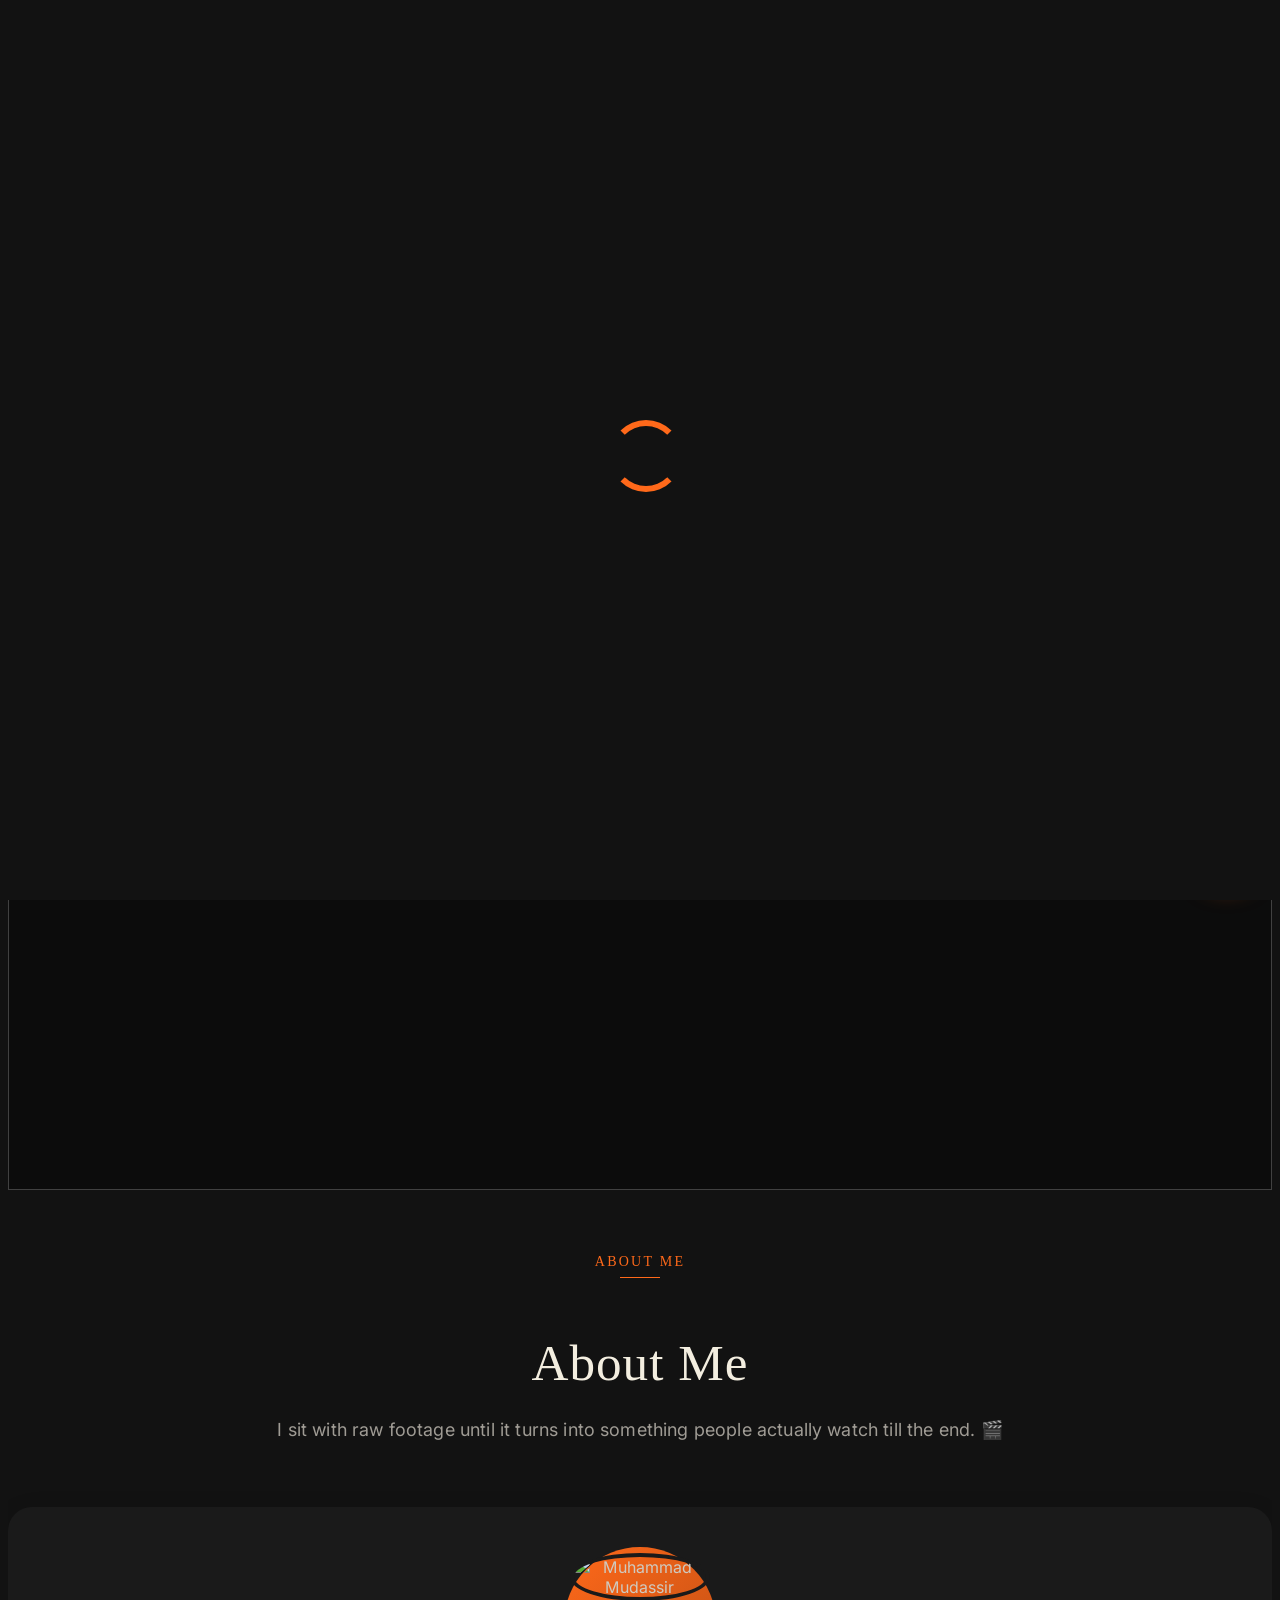
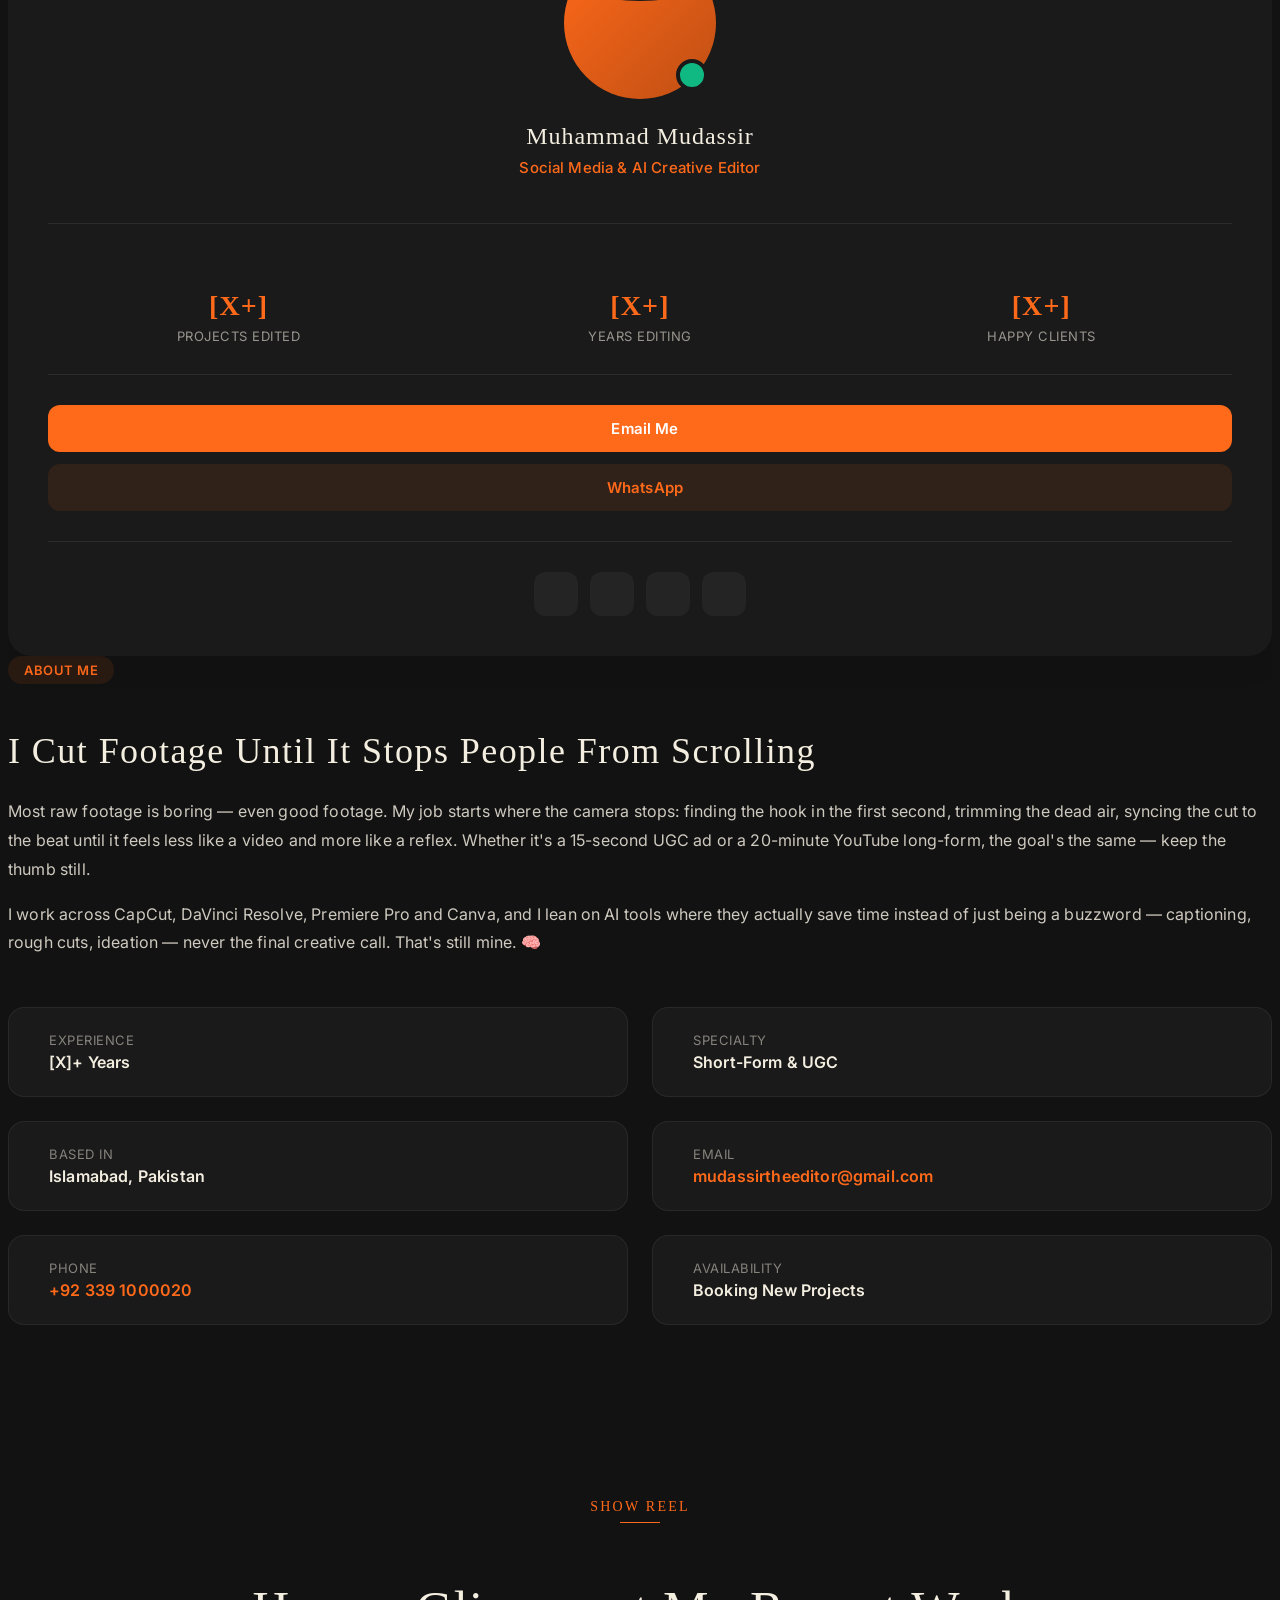
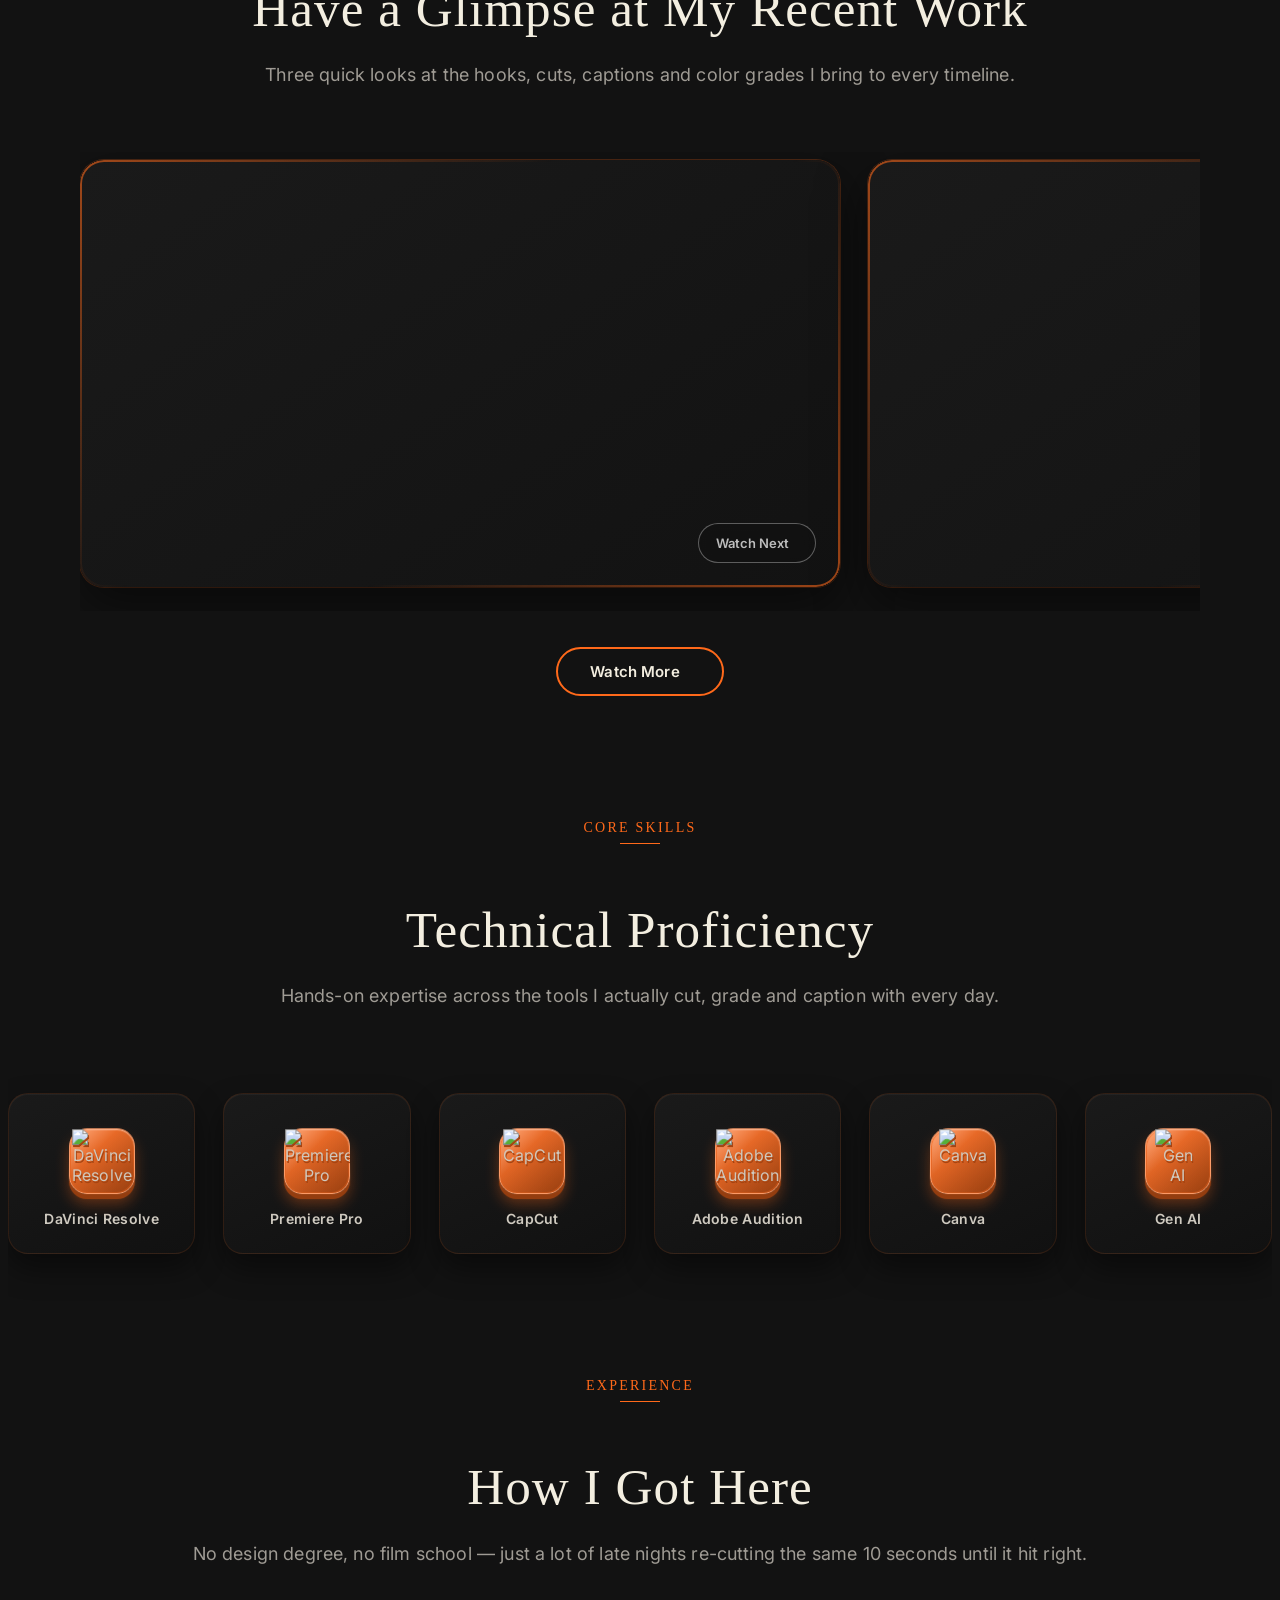
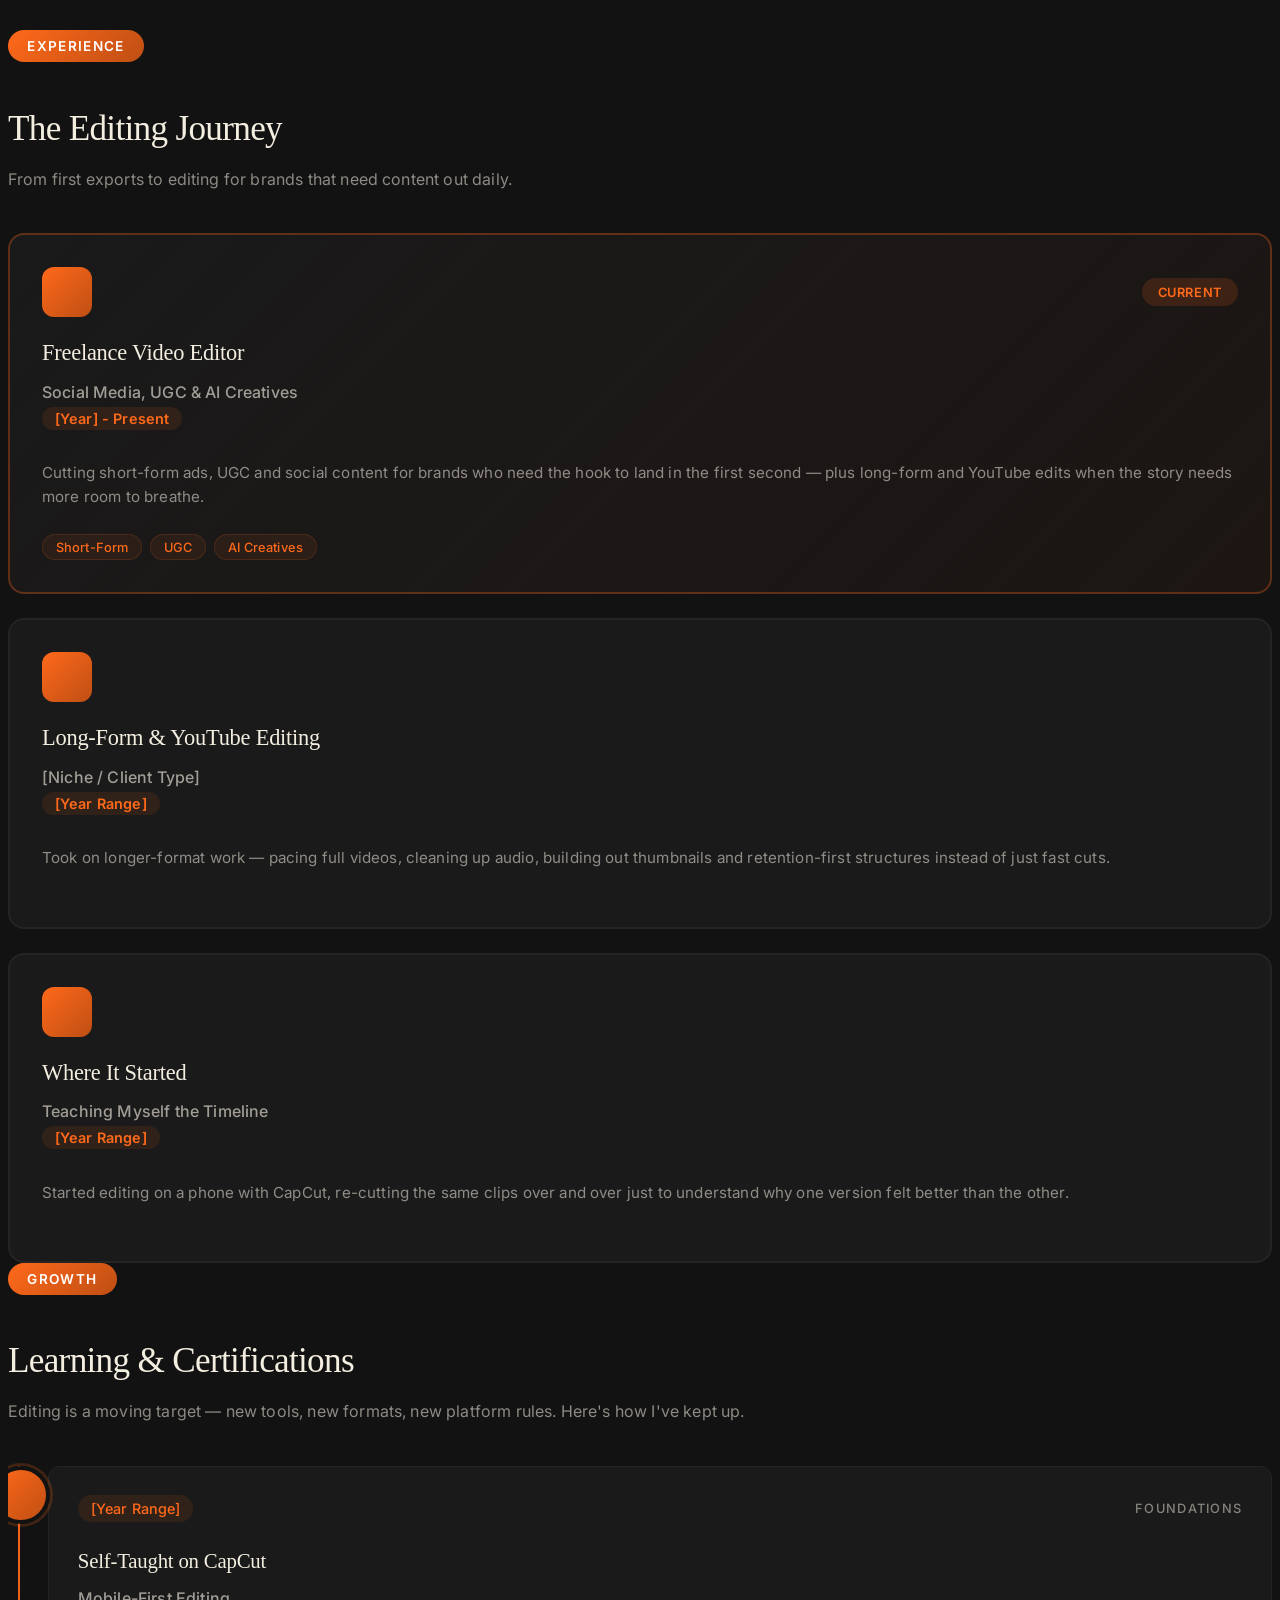
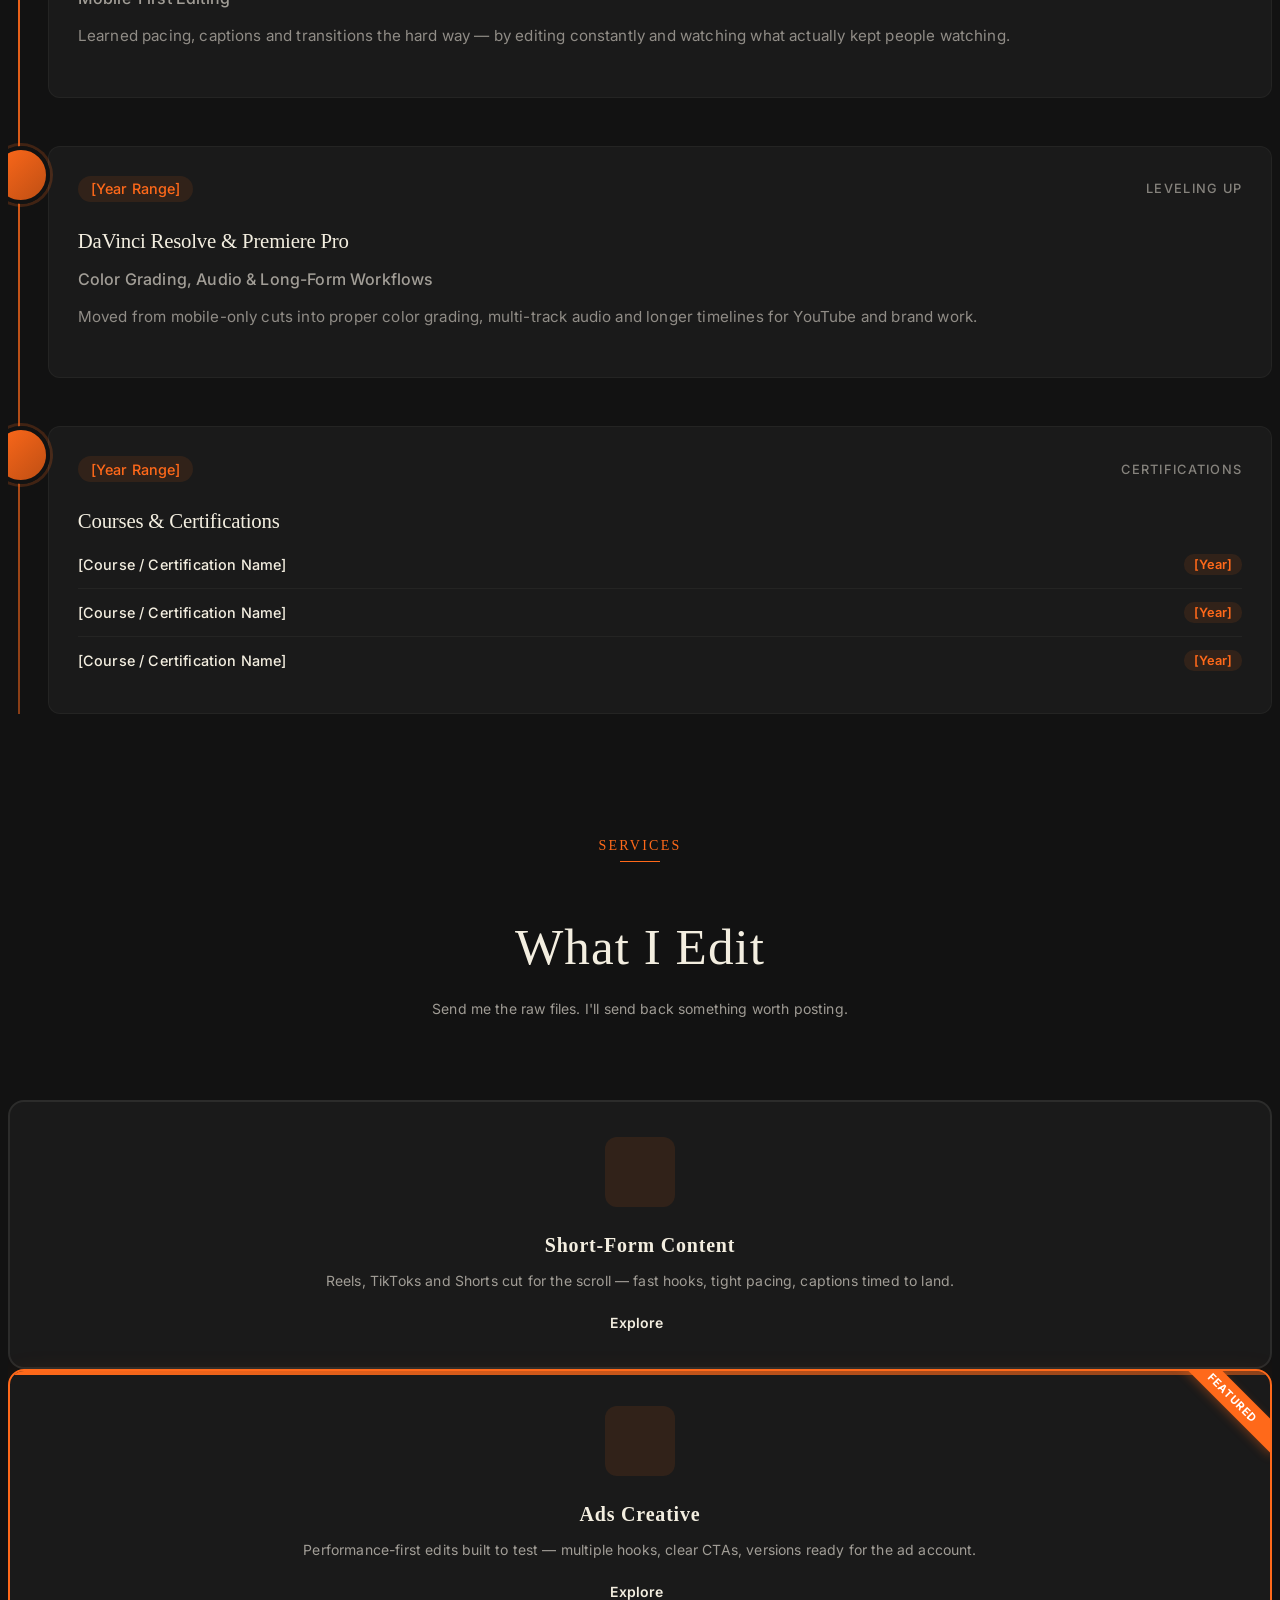
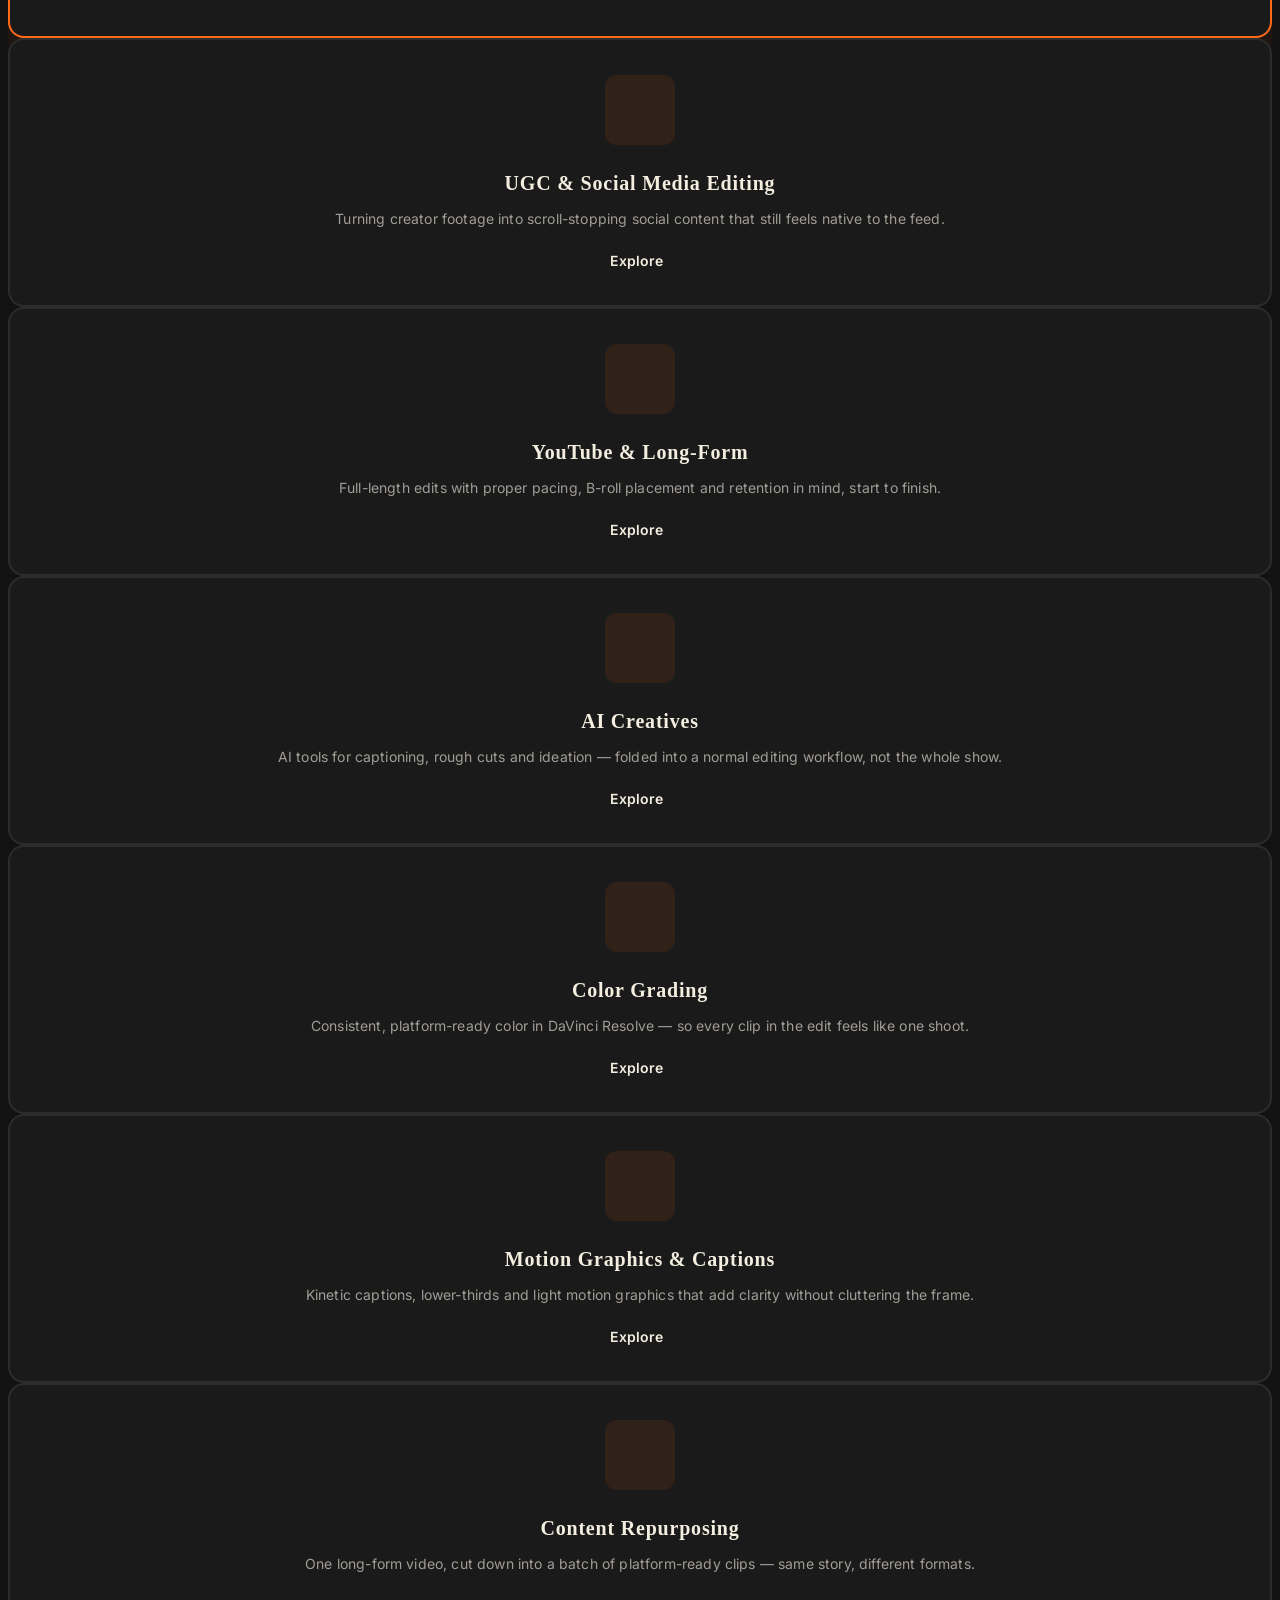
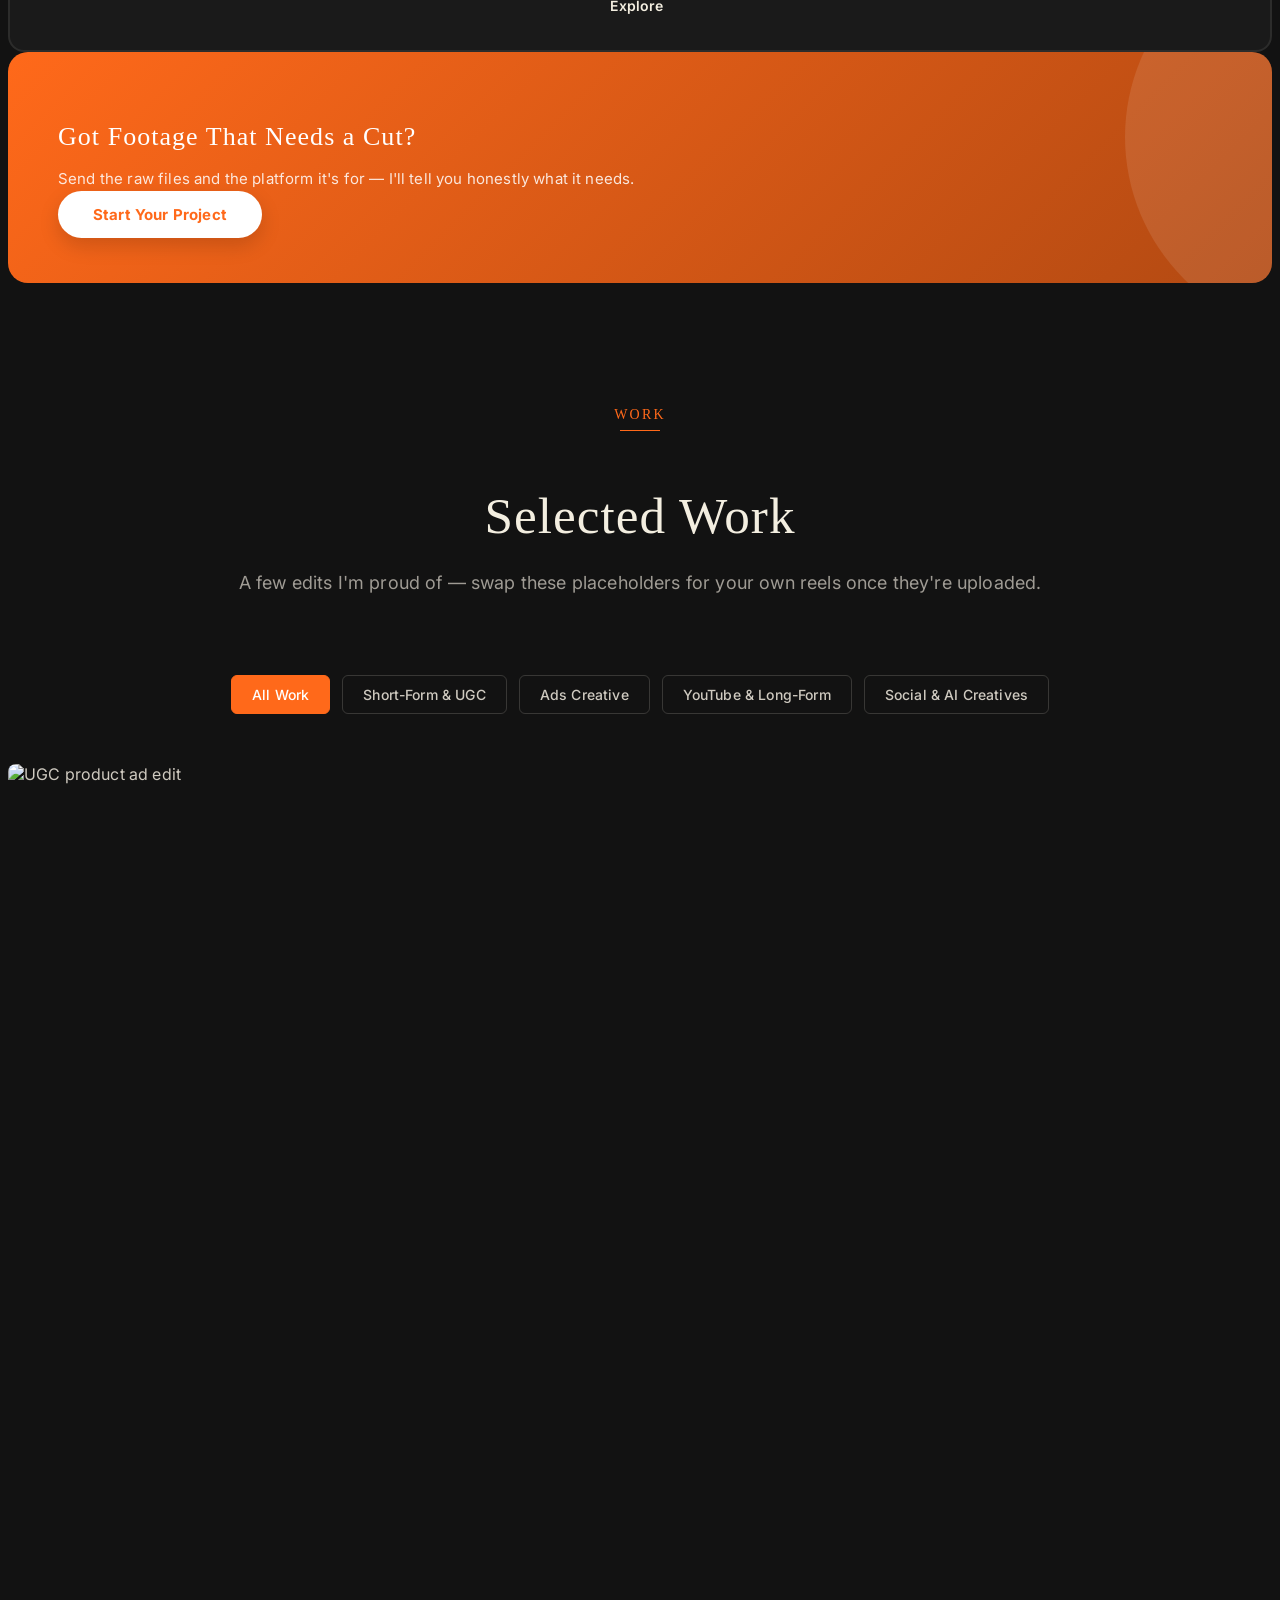
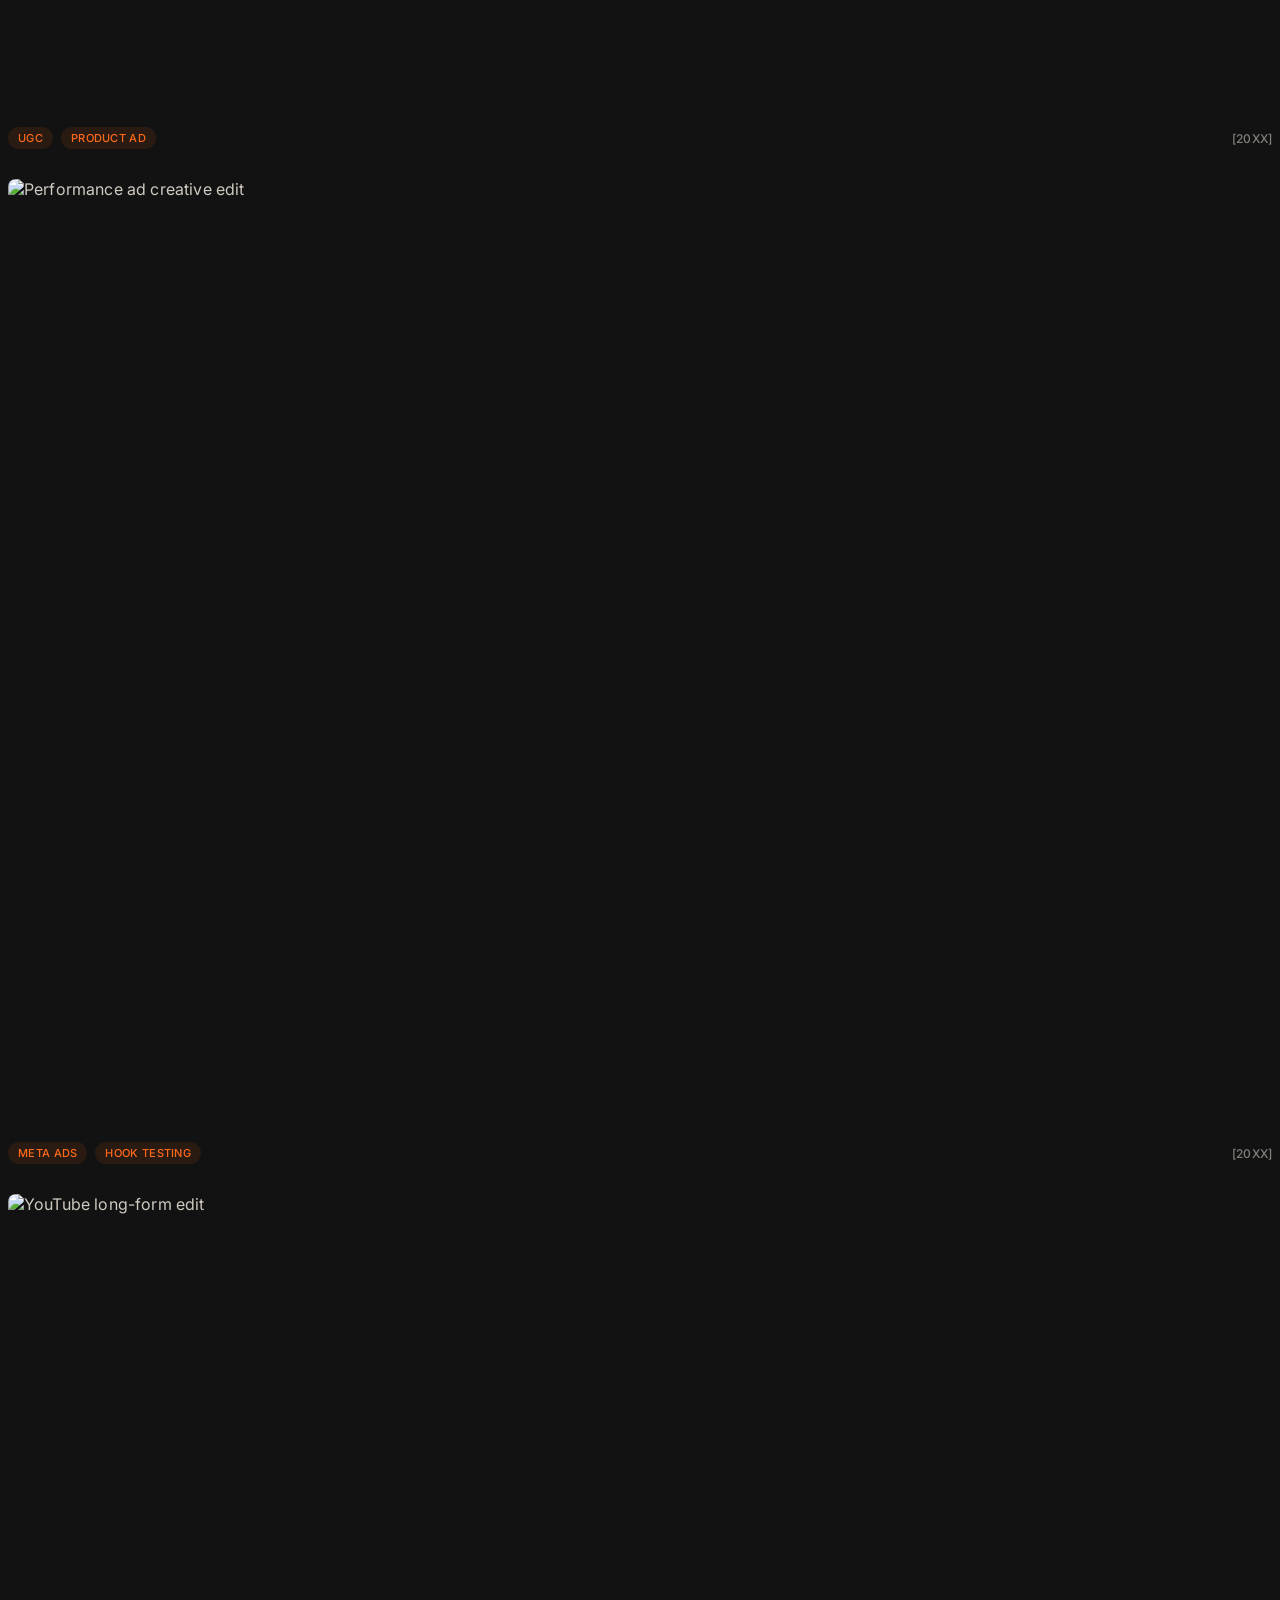
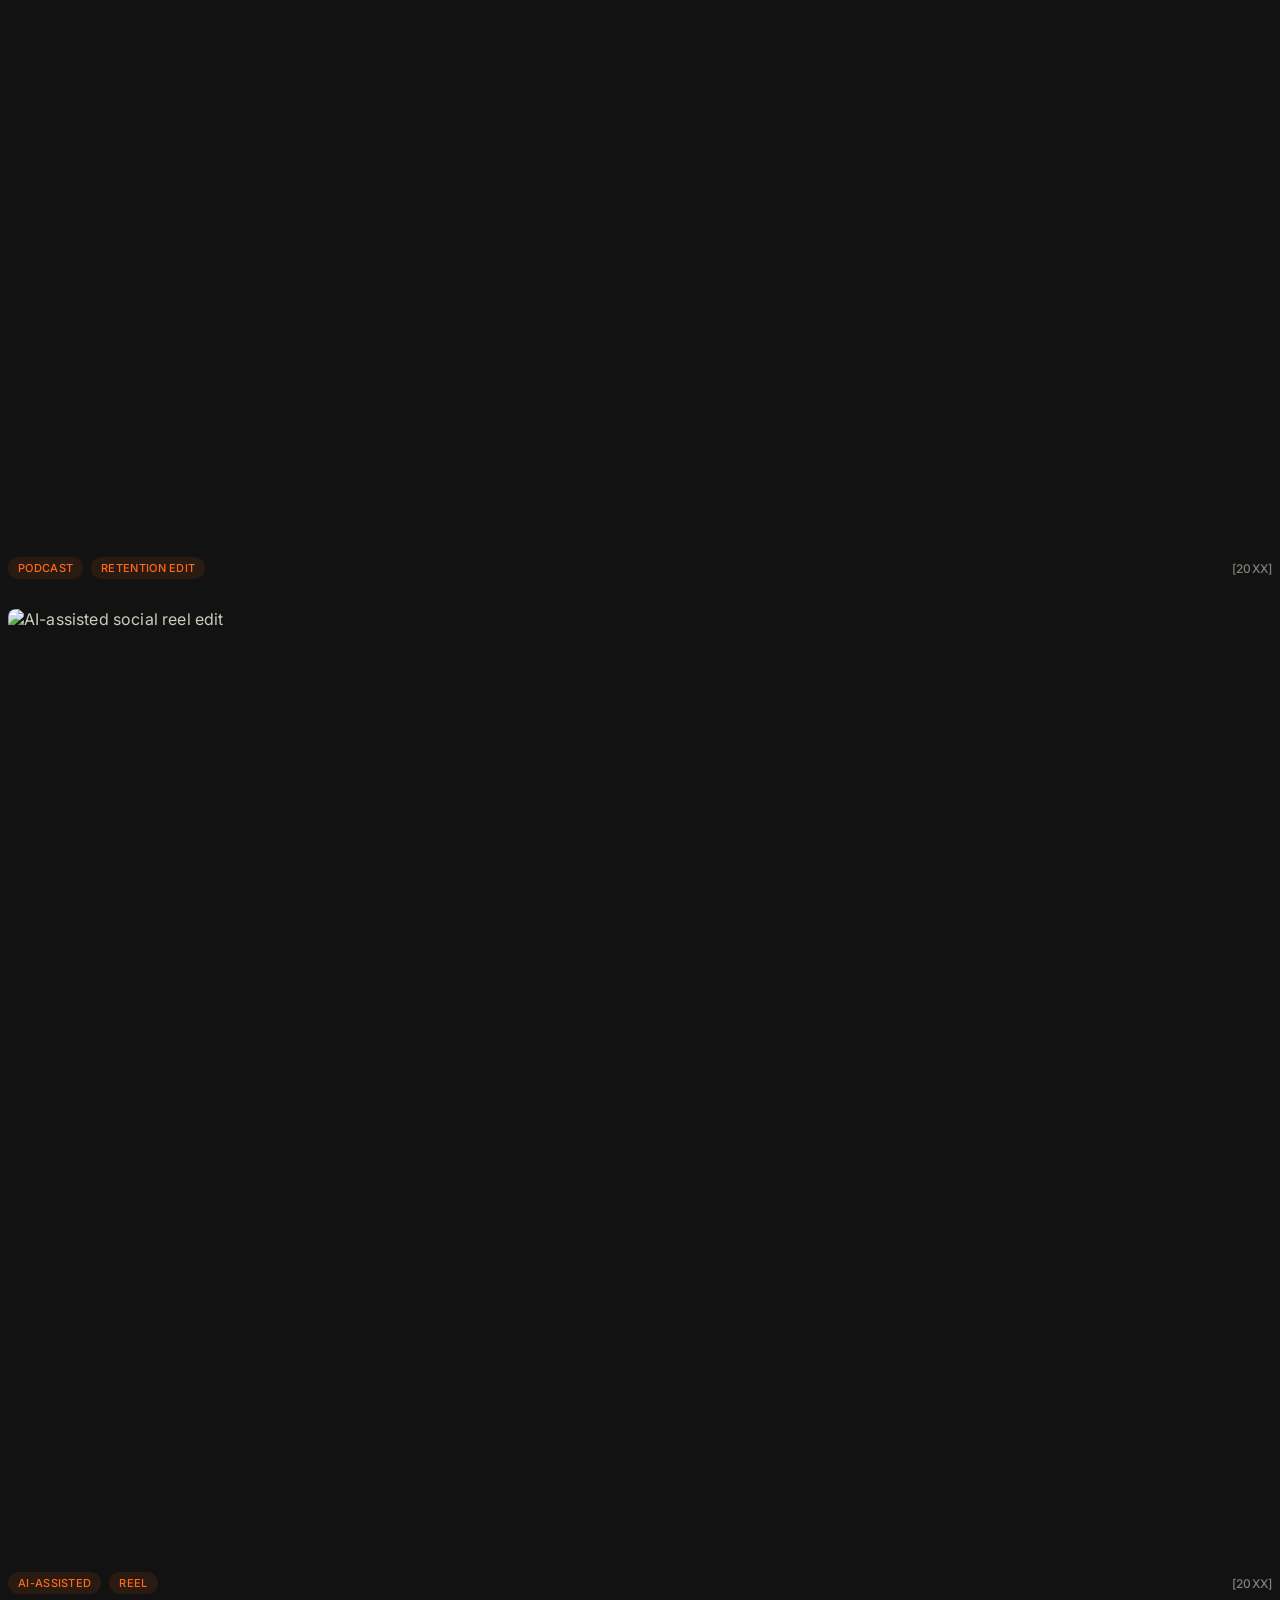
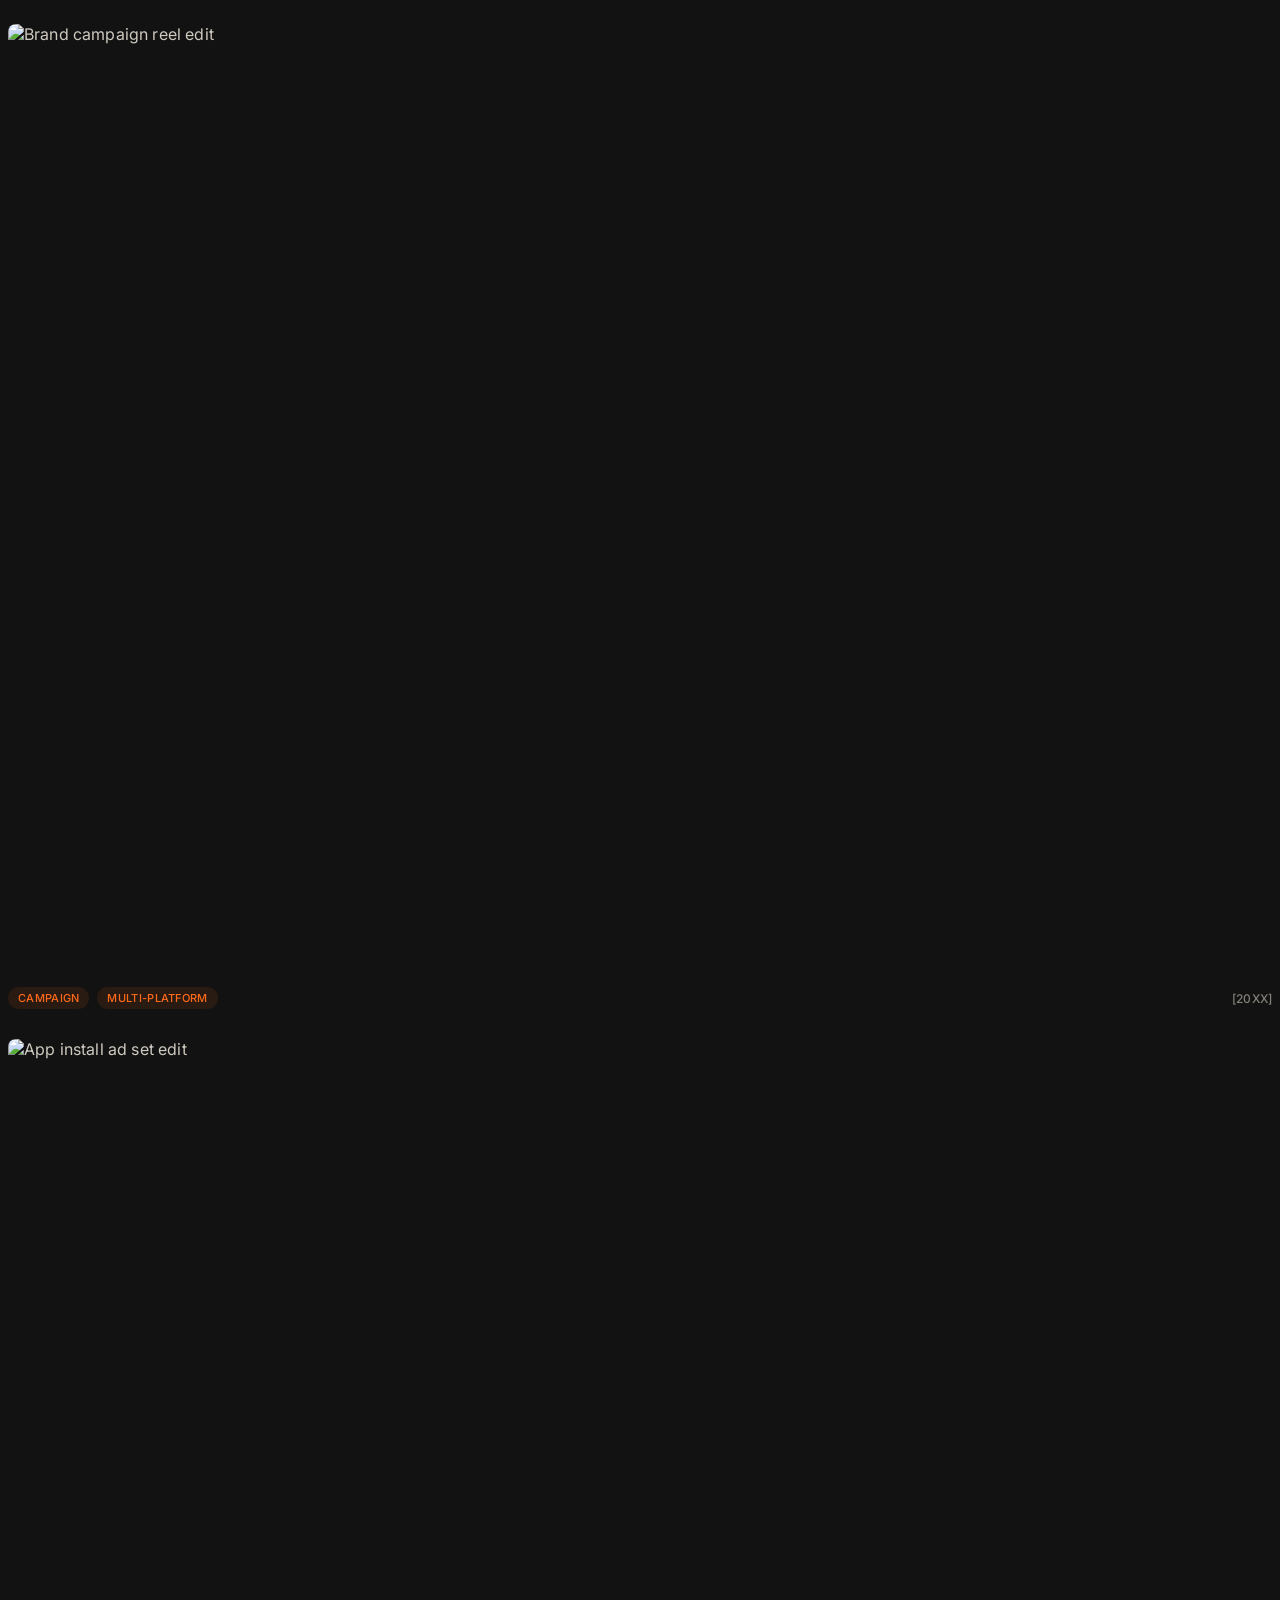
==== commit 7c0b04fd: "assets updated" ====
--- a/index.html
+++ b/index.html
@@ -13,11 +13,12 @@
   <link href="assets/img/Mudasir%20The%20Editor-Site%20icon.webp" rel="apple-touch-icon">
 
   <!-- Fonts -->
-  <!-- Font system: Xenon Nue for impact/title/body, Editorial Today for section
-       headings and card names, Nor Belsior for expressive accent lines and
-       italic highlights. -->
+  <!-- Font system: Recoleta for titles/H1s, Carollo Playscript for subheadings
+       and section labels (both self-hosted, see main.css), Inter for body
+       copy, nav and buttons (Google Fonts). -->
   <link href="https://fonts.googleapis.com" rel="preconnect">
   <link href="https://fonts.gstatic.com" rel="preconnect" crossorigin>
+  <link href="https://fonts.googleapis.com/css2?family=Inter:ital,wght@0,300;0,400;0,500;0,600;0,700;0,800;1,400&display=swap" rel="stylesheet">
 
   <!-- Vendor CSS Files -->
   <link href="assets/vendor/bootstrap/css/bootstrap.min.css" rel="stylesheet">
@@ -77,7 +78,7 @@
         <div class="row justify-content-center">
           <div class="col-lg-8 text-center">
             <h2>
-              Hi, I'm Mudassir<br>
+              <span class="hero-name">Mudassir</span><br>
               <span class="hero-role"><span class="fw-thin">The</span> <span class="fw-strong">Editor</span></span>
             </h2>
             <p>I'm a <span class="typed" data-typed-items="Social Media Editor, UGC &amp; AI Creative Editor, Short Form Content, Ads Creative, YouTube Editor, Freelancer"></span><span class="typed-cursor" aria-hidden="true"></span></p>
--- a/assets/css/main.css
+++ b/assets/css/main.css
@@ -14,216 +14,84 @@
 --------------------------------------------------------------*/
 /* Fonts
    This site uses a 3-font system:
-   - Xenon Nue: impact, titles, H1, buttons, body text
-   - Editorial Today: subheadings, section titles, service names, card titles
-   - Nor Belsior: expressive accent, italic lines, quotes, short highlight text
-   All fonts are self-hosted from the local assets/fonts folder. */
+   - Recoleta: titles, H1s, the hero name mark ("MUDASSIR")
+   - Carollo Playscript: subheadings, all-caps section labels (SERVICES,
+     EXPERIENCE...), card/service titles, expressive accent lines
+   - Inter: body copy, navigation, buttons (loaded from Google Fonts — see
+     the <head> of each page)
+   Recoleta and Carollo Playscript are self-hosted from assets/fonts/.
+   Filenames below follow a FontName-Weight.woff2/.ttf convention — rename
+   your font files to match, or update the src paths here, if yours differ. */
 @font-face {
-  font-family: "Editorial Today";
-  src: url("../fonts/Editorial%20Today/Editorial%20Today%20OpenType-TT/EditorialToday-Thin.ttf") format("truetype");
+  font-family: "Recoleta";
+  src: url("../fonts/Recoleta/Recoleta-Regular.woff2") format("woff2"),
+       url("../fonts/Recoleta/Recoleta-Regular.ttf") format("truetype");
+  font-weight: 400;
+  font-style: normal;
+  font-display: swap;
+}
+
+@font-face {
+  font-family: "Recoleta";
+  src: url("../fonts/Recoleta/Recoleta-Bold.woff2") format("woff2"),
+       url("../fonts/Recoleta/Recoleta-Bold.ttf") format("truetype");
+  font-weight: 700;
+  font-style: normal;
+  font-display: swap;
+}
+
+@font-face {
+  font-family: "Carollo Playscript";
+  src: url("../fonts/Carollo%20Playscript/CarolloPlayscript-Light.woff2") format("woff2"),
+       url("../fonts/Carollo%20Playscript/CarolloPlayscript-Light.ttf") format("truetype");
   font-weight: 300;
   font-style: normal;
   font-display: swap;
 }
 
 @font-face {
-  font-family: "Editorial Today";
-  src: url("../fonts/Editorial%20Today/Editorial%20Today%20OpenType-TT/EditorialToday-Regular.ttf") format("truetype");
+  font-family: "Carollo Playscript";
+  src: url("../fonts/Carollo%20Playscript/CarolloPlayscript-Regular.woff2") format("woff2"),
+       url("../fonts/Carollo%20Playscript/CarolloPlayscript-Regular.ttf") format("truetype");
   font-weight: 400;
   font-style: normal;
   font-display: swap;
 }
 
 @font-face {
-  font-family: "Editorial Today";
-  src: url("../fonts/Editorial%20Today/Editorial%20Today%20OpenType-TT/EditorialToday-SemiBold.ttf") format("truetype");
+  font-family: "Carollo Playscript";
+  src: url("../fonts/Carollo%20Playscript/CarolloPlayscript-Medium.woff2") format("woff2"),
+       url("../fonts/Carollo%20Playscript/CarolloPlayscript-Medium.ttf") format("truetype");
   font-weight: 500;
   font-style: normal;
   font-display: swap;
 }
 
 @font-face {
-  font-family: "Editorial Today";
-  src: url("../fonts/Editorial%20Today/Editorial%20Today%20OpenType-TT/EditorialToday-SemiBold.ttf") format("truetype");
+  font-family: "Carollo Playscript";
+  src: url("../fonts/Carollo%20Playscript/CarolloPlayscript-SemiBold.woff2") format("woff2"),
+       url("../fonts/Carollo%20Playscript/CarolloPlayscript-SemiBold.ttf") format("truetype");
   font-weight: 600;
   font-style: normal;
   font-display: swap;
 }
 
 @font-face {
-  font-family: "Editorial Today";
-  src: url("../fonts/Editorial%20Today/Editorial%20Today%20OpenType-TT/EditorialToday-Bold.ttf") format("truetype");
+  font-family: "Carollo Playscript";
+  src: url("../fonts/Carollo%20Playscript/CarolloPlayscript-Bold.woff2") format("woff2"),
+       url("../fonts/Carollo%20Playscript/CarolloPlayscript-Bold.ttf") format("truetype");
   font-weight: 700;
   font-style: normal;
   font-display: swap;
 }
 
-@font-face {
-  font-family: "Editorial Today";
-  src: url("../fonts/Editorial%20Today/Editorial%20Today%20OpenType-TT/EditorialToday-Italic.ttf") format("truetype");
-  font-weight: 400;
-  font-style: italic;
-  font-display: swap;
-}
-
-@font-face {
-  font-family: "Editorial Today";
-  src: url("../fonts/Editorial%20Today/Editorial%20Today%20OpenType-TT/EditorialToday-BoldItalic.ttf") format("truetype");
-  font-weight: 700;
-  font-style: italic;
-  font-display: swap;
-}
-
-@font-face {
-  font-family: "Xenon Nue";
-  src: url("../fonts/Xenon%20Nue/PostScript/XenonNue-Thin.woff2") format("woff2");
-  font-weight: 100;
-  font-style: normal;
-  font-display: swap;
-}
-
-@font-face {
-  font-family: "Xenon Nue";
-  src: url("../fonts/Xenon%20Nue/PostScript/XenonNue-ExtraLight.woff2") format("woff2");
-  font-weight: 200;
-  font-style: normal;
-  font-display: swap;
-}
-
-@font-face {
-  font-family: "Xenon Nue";
-  src: url("../fonts/Xenon%20Nue/PostScript/XenonNue-Light.woff2") format("woff2");
-  font-weight: 300;
-  font-style: normal;
-  font-display: swap;
-}
-
-@font-face {
-  font-family: "Xenon Nue";
-  src: url("../fonts/Xenon%20Nue/PostScript/XenonNue-Regular.woff2") format("woff2");
-  font-weight: 400;
-  font-style: normal;
-  font-display: swap;
-}
-
-@font-face {
-  font-family: "Xenon Nue";
-  src: url("../fonts/Xenon%20Nue/PostScript/XenonNue-Medium.woff2") format("woff2");
-  font-weight: 500;
-  font-style: normal;
-  font-display: swap;
-}
-
-@font-face {
-  font-family: "Xenon Nue";
-  src: url("../fonts/Xenon%20Nue/PostScript/XenonNue-SemiBold.woff2") format("woff2");
-  font-weight: 600;
-  font-style: normal;
-  font-display: swap;
-}
-
-@font-face {
-  font-family: "Xenon Nue";
-  src: url("../fonts/Xenon%20Nue/PostScript/XenonNue-Bold.woff2") format("woff2");
-  font-weight: 700;
-  font-style: normal;
-  font-display: swap;
-}
-
-@font-face {
-  font-family: "Xenon Nue";
-  src: url("../fonts/Xenon%20Nue/PostScript/XenonNue-ExtraBold.woff2") format("woff2");
-  font-weight: 800;
-  font-style: normal;
-  font-display: swap;
-}
-
-@font-face {
-  font-family: "Xenon Nue";
-  src: url("../fonts/Xenon%20Nue/PostScript/XenonNue-Heavy.woff2") format("woff2");
-  font-weight: 900;
-  font-style: normal;
-  font-display: swap;
-}
-
-@font-face {
-  font-family: "Xenon Nue";
-  src: url("../fonts/Xenon%20Nue/PostScript/XenonNue-Regular_Italic.woff2") format("woff2");
-  font-weight: 400;
-  font-style: italic;
-  font-display: swap;
-}
-
-@font-face {
-  font-family: "Xenon Nue";
-  src: url("../fonts/Xenon%20Nue/PostScript/XenonNue-Bold_Italic.woff2") format("woff2");
-  font-weight: 700;
-  font-style: italic;
-  font-display: swap;
-}
-
-@font-face {
-  font-family: "Nor Belsior";
-  src: url("../fonts/Nor%20Belsior/Web-TT/NorBelsior-Light.woff2") format("woff2");
-  font-weight: 300;
-  font-style: normal;
-  font-display: swap;
-}
-
-@font-face {
-  font-family: "Nor Belsior";
-  src: url("../fonts/Nor%20Belsior/Web-TT/NorBelsior-Regular.woff2") format("woff2");
-  font-weight: 400;
-  font-style: normal;
-  font-display: swap;
-}
-
-@font-face {
-  font-family: "Nor Belsior";
-  src: url("../fonts/Nor%20Belsior/Web-TT/NorBelsior-Medium.woff2") format("woff2");
-  font-weight: 500;
-  font-style: normal;
-  font-display: swap;
-}
-
-@font-face {
-  font-family: "Nor Belsior";
-  src: url("../fonts/Nor%20Belsior/Web-TT/NorBelsior-Bold.woff2") format("woff2");
-  font-weight: 700;
-  font-style: normal;
-  font-display: swap;
-}
-
-@font-face {
-  font-family: "Nor Belsior";
-  src: url("../fonts/Nor%20Belsior/Web-TT/NorBelsior-Italic.woff2") format("woff2");
-  font-weight: 400;
-  font-style: italic;
-  font-display: swap;
-}
-
-@font-face {
-  font-family: "Nor Belsior";
-  src: url("../fonts/Nor%20Belsior/Web-TT/NorBelsior-MediumItalic.woff2") format("woff2");
-  font-weight: 500;
-  font-style: italic;
-  font-display: swap;
-}
-
-@font-face {
-  font-family: "Nor Belsior";
-  src: url("../fonts/Nor%20Belsior/Web-TT/NorBelsior-BoldItalic.woff2") format("woff2");
-  font-weight: 700;
-  font-style: italic;
-  font-display: swap;
-}
-
 :root {
-  --default-font: "Xenon Nue", "Segoe UI", Tahoma, Geneva, Verdana, sans-serif;
-  --impact-font: "Xenon Nue", "Segoe UI", Tahoma, Geneva, Verdana, sans-serif;
-  --heading-font: "Editorial Today", Georgia, "Times New Roman", serif;
-  --accent-font: "Nor Belsior", Georgia, serif;
-  --nav-font: "Editorial Today", Georgia, serif;
+  --default-font: "Inter", "Segoe UI", Tahoma, Geneva, Verdana, sans-serif;
+  --impact-font: "Recoleta", Georgia, "Times New Roman", serif;
+  --heading-font: "Carollo Playscript", Georgia, serif;
+  --accent-font: "Carollo Playscript", Georgia, serif;
+  --nav-font: "Inter", "Segoe UI", Tahoma, Geneva, Verdana, sans-serif;
+  --editorial-letter-spacing: 0.04em;
 }
 
 /* Global Colors - The following color variables are used throughout the website. Updating them here will change the color scheme of the entire website */
@@ -315,6 +183,14 @@
   color: var(--heading-color-accent);
   font-family: var(--heading-font);
   font-weight: 600;
+  letter-spacing: var(--editorial-letter-spacing);
+}
+
+.navmenu a,
+.navmenu a:focus,
+.footer .footer-about .logo span,
+.hero h2 .hero-role {
+  letter-spacing: var(--editorial-letter-spacing);
 }
 
 .font-accent,
@@ -450,7 +326,7 @@
 .header .btn-getstarted:focus {
   color: var(--contrast-color);
   background: var(--accent-color);
-  font-family: var(--impact-font);
+  font-family: var(--default-font);
   font-size: 14px;
   padding: 8px 25px;
   margin: 0 0 0 30px;
@@ -776,12 +652,12 @@
   font-size: 30px;
   font-weight: 700;
   letter-spacing: 1px;
-  font-family: var(--heading-font);
+  font-family: var(--impact-font);
 }
 
 .footer .footer-about p {
   font-size: 14px;
-  font-family: var(--heading-font);
+  font-family: var(--default-font);
 }
 
 .footer .social-links a {
@@ -1016,7 +892,7 @@
   line-height: 1.05;
   color: var(--heading-color);
   margin-bottom: 1.5rem;
-  letter-spacing: -0.06em;
+  letter-spacing: 0.02em;
 }
 
 @media (max-width: 768px) {
@@ -1104,6 +980,10 @@
   color: var(--heading-color);
   line-height: 0.95;
   letter-spacing: -0.07em;
+}
+
+.hero h2 .hero-name {
+  text-transform: uppercase;
 }
 
 .hero h2 .hero-role {
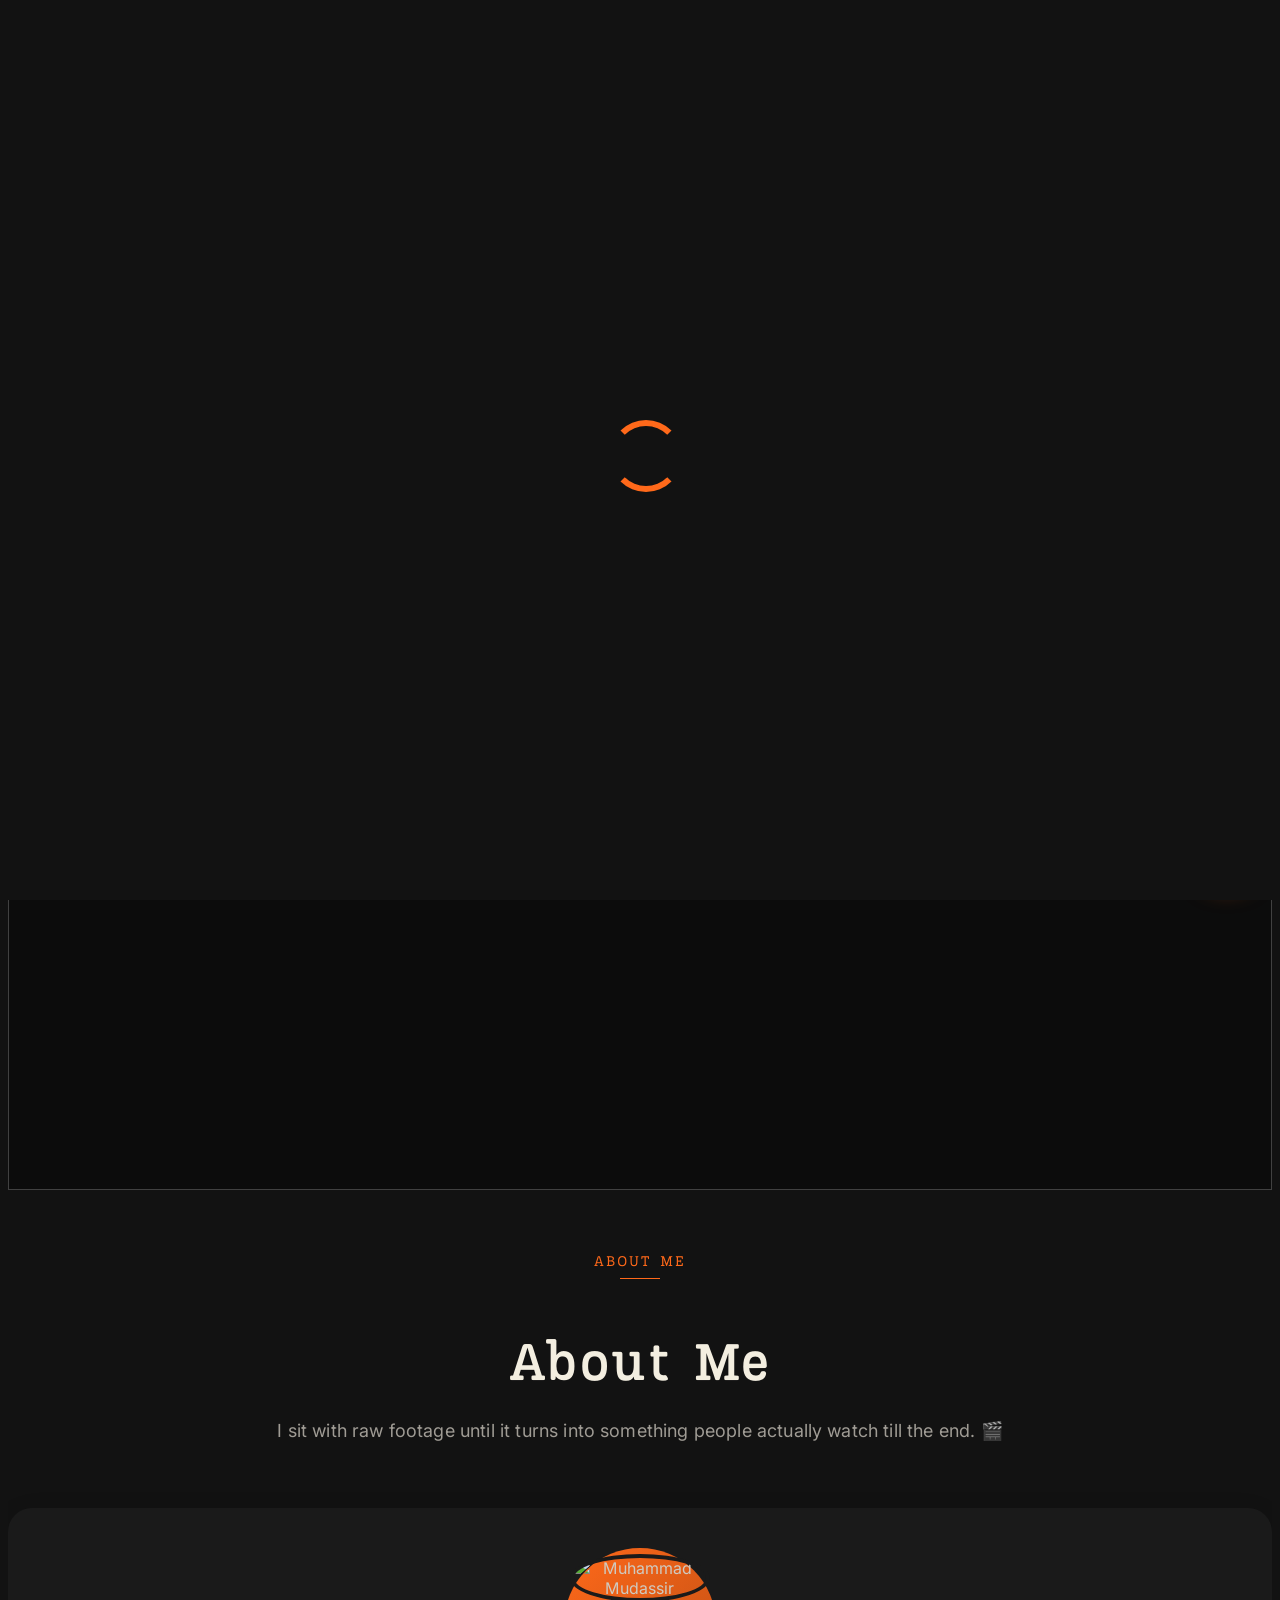
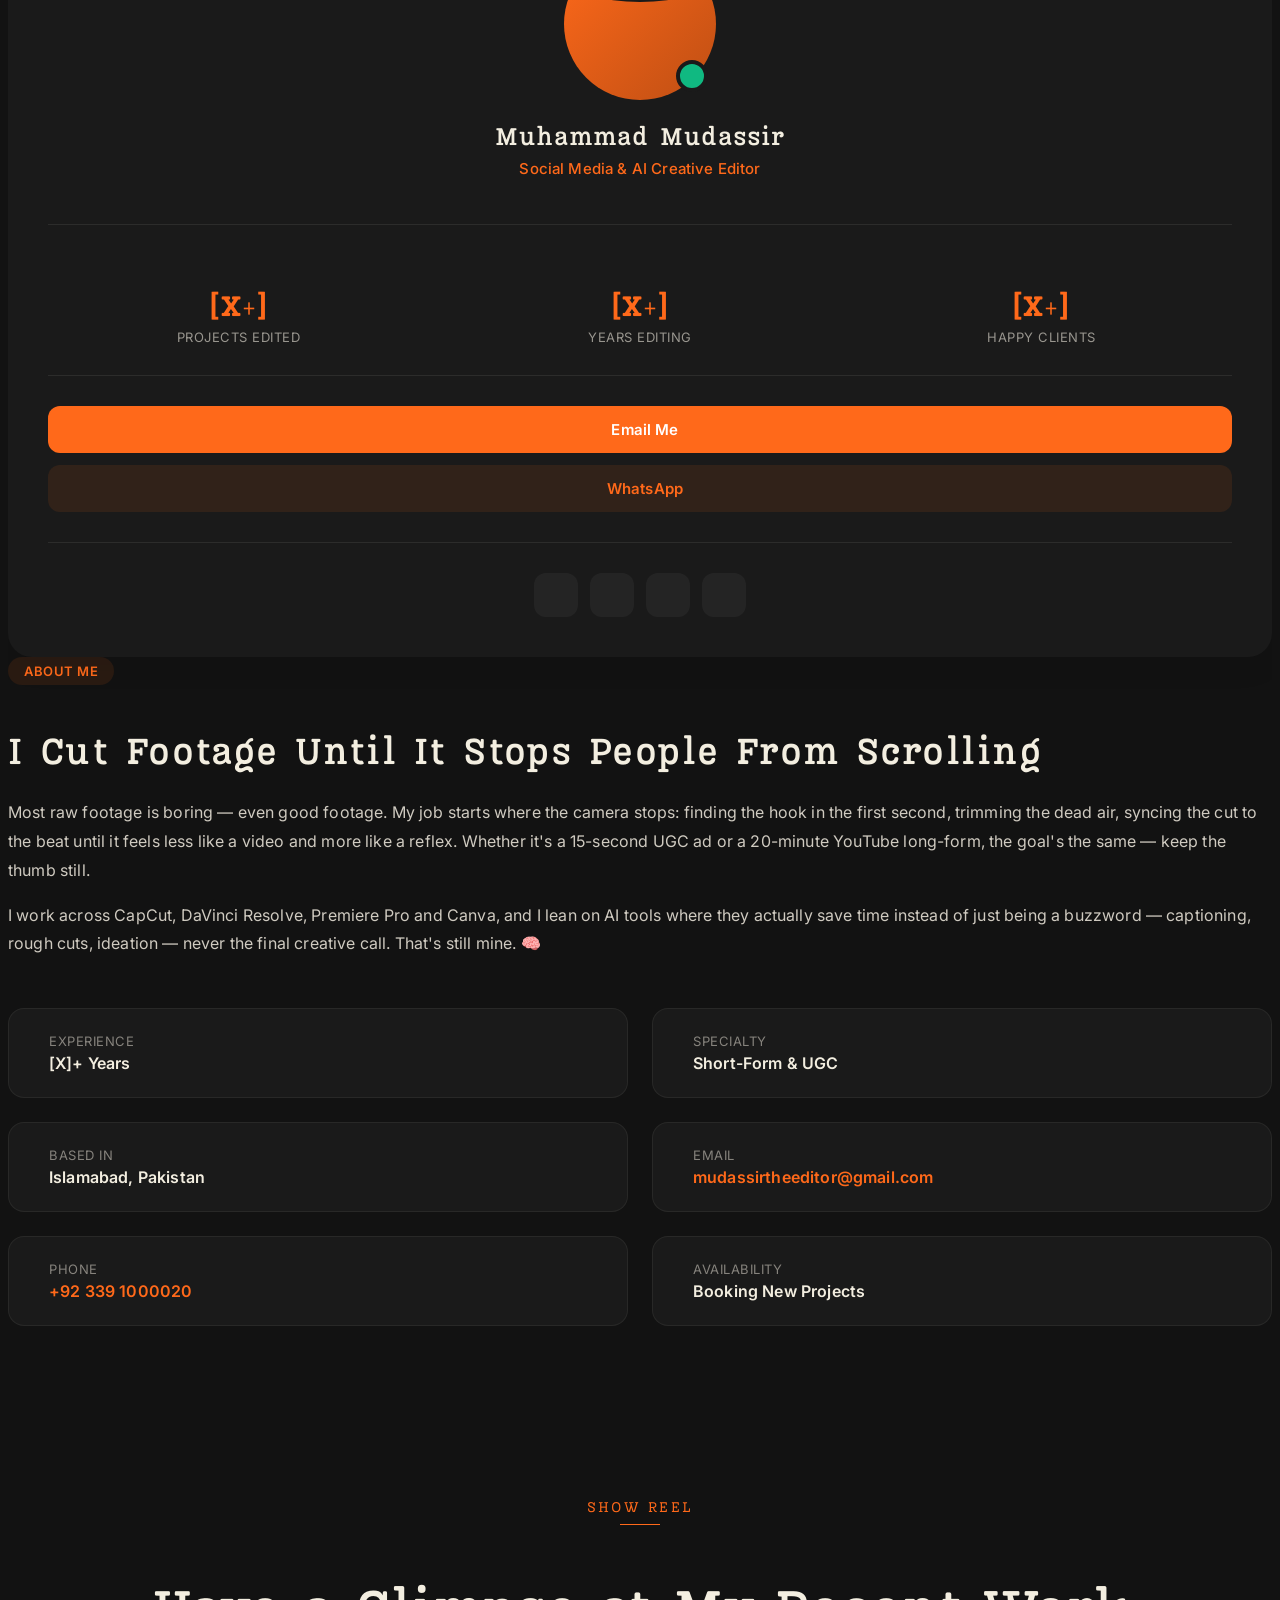
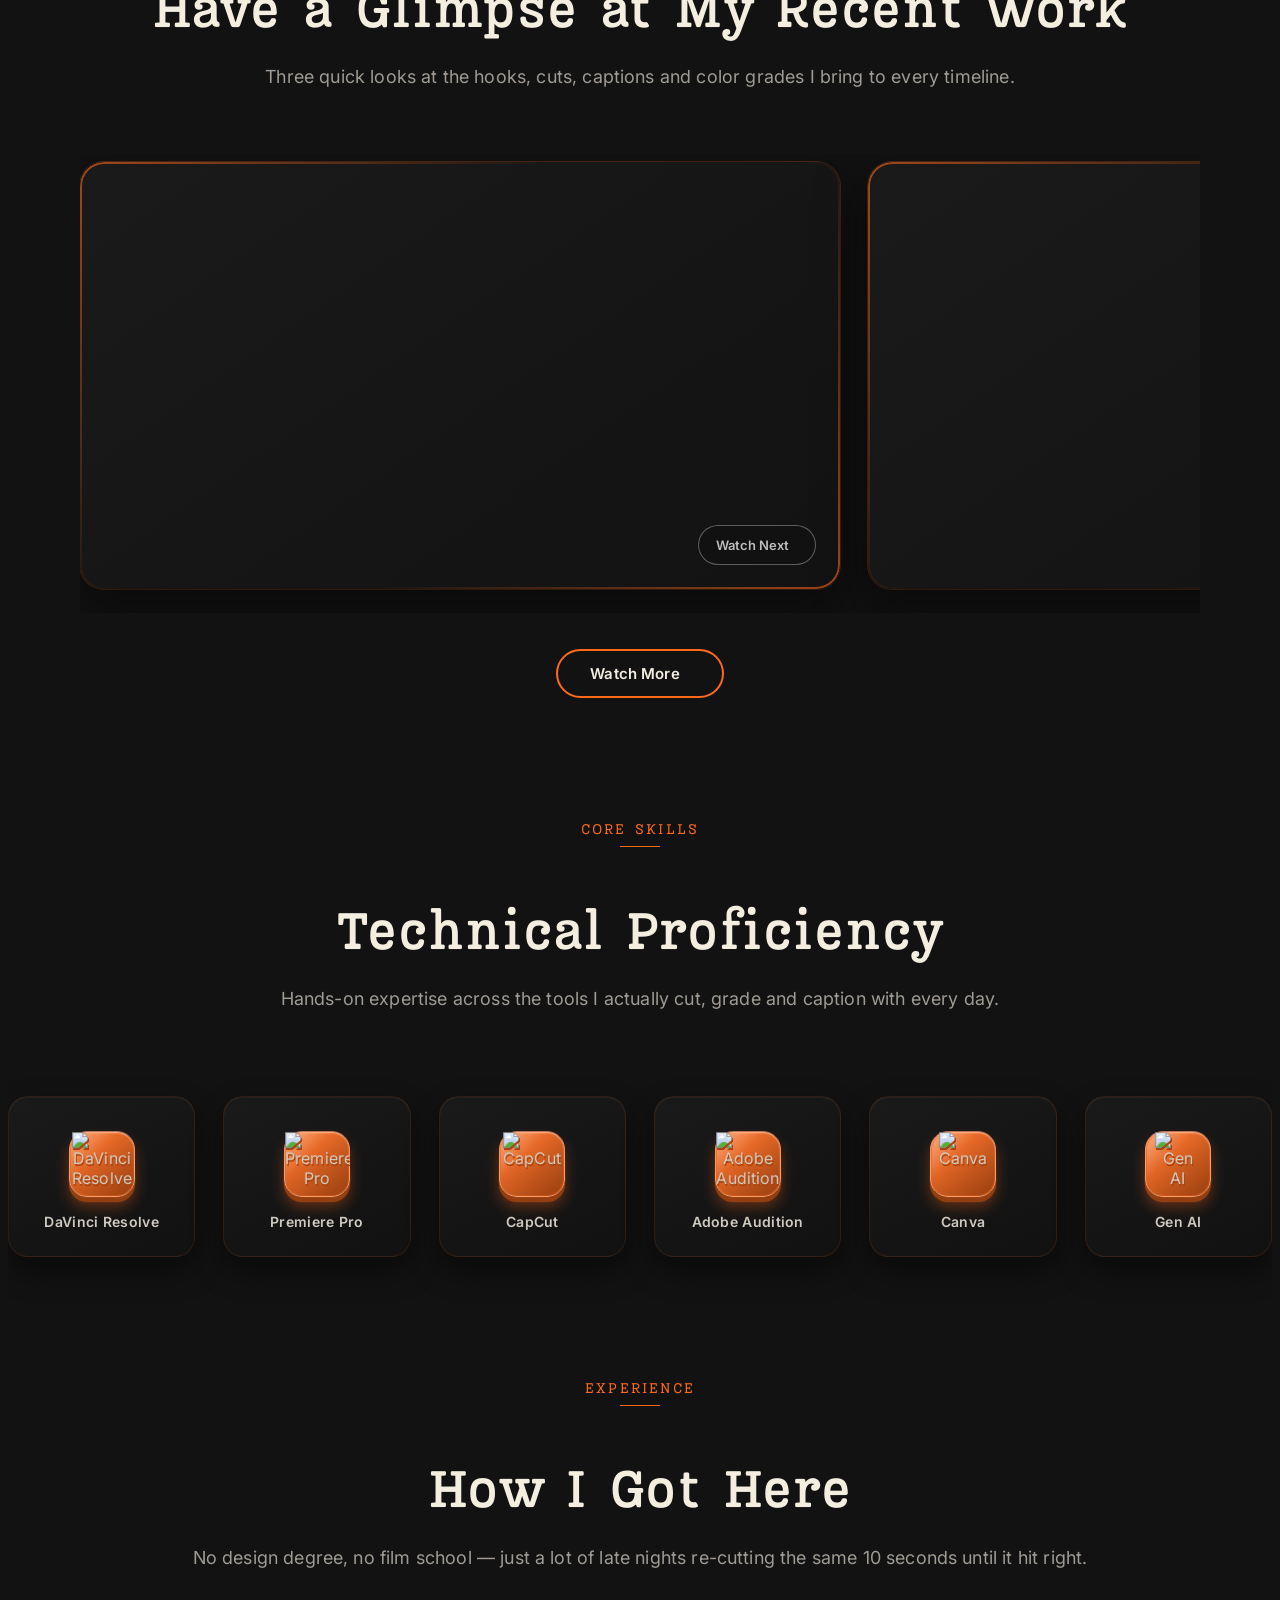
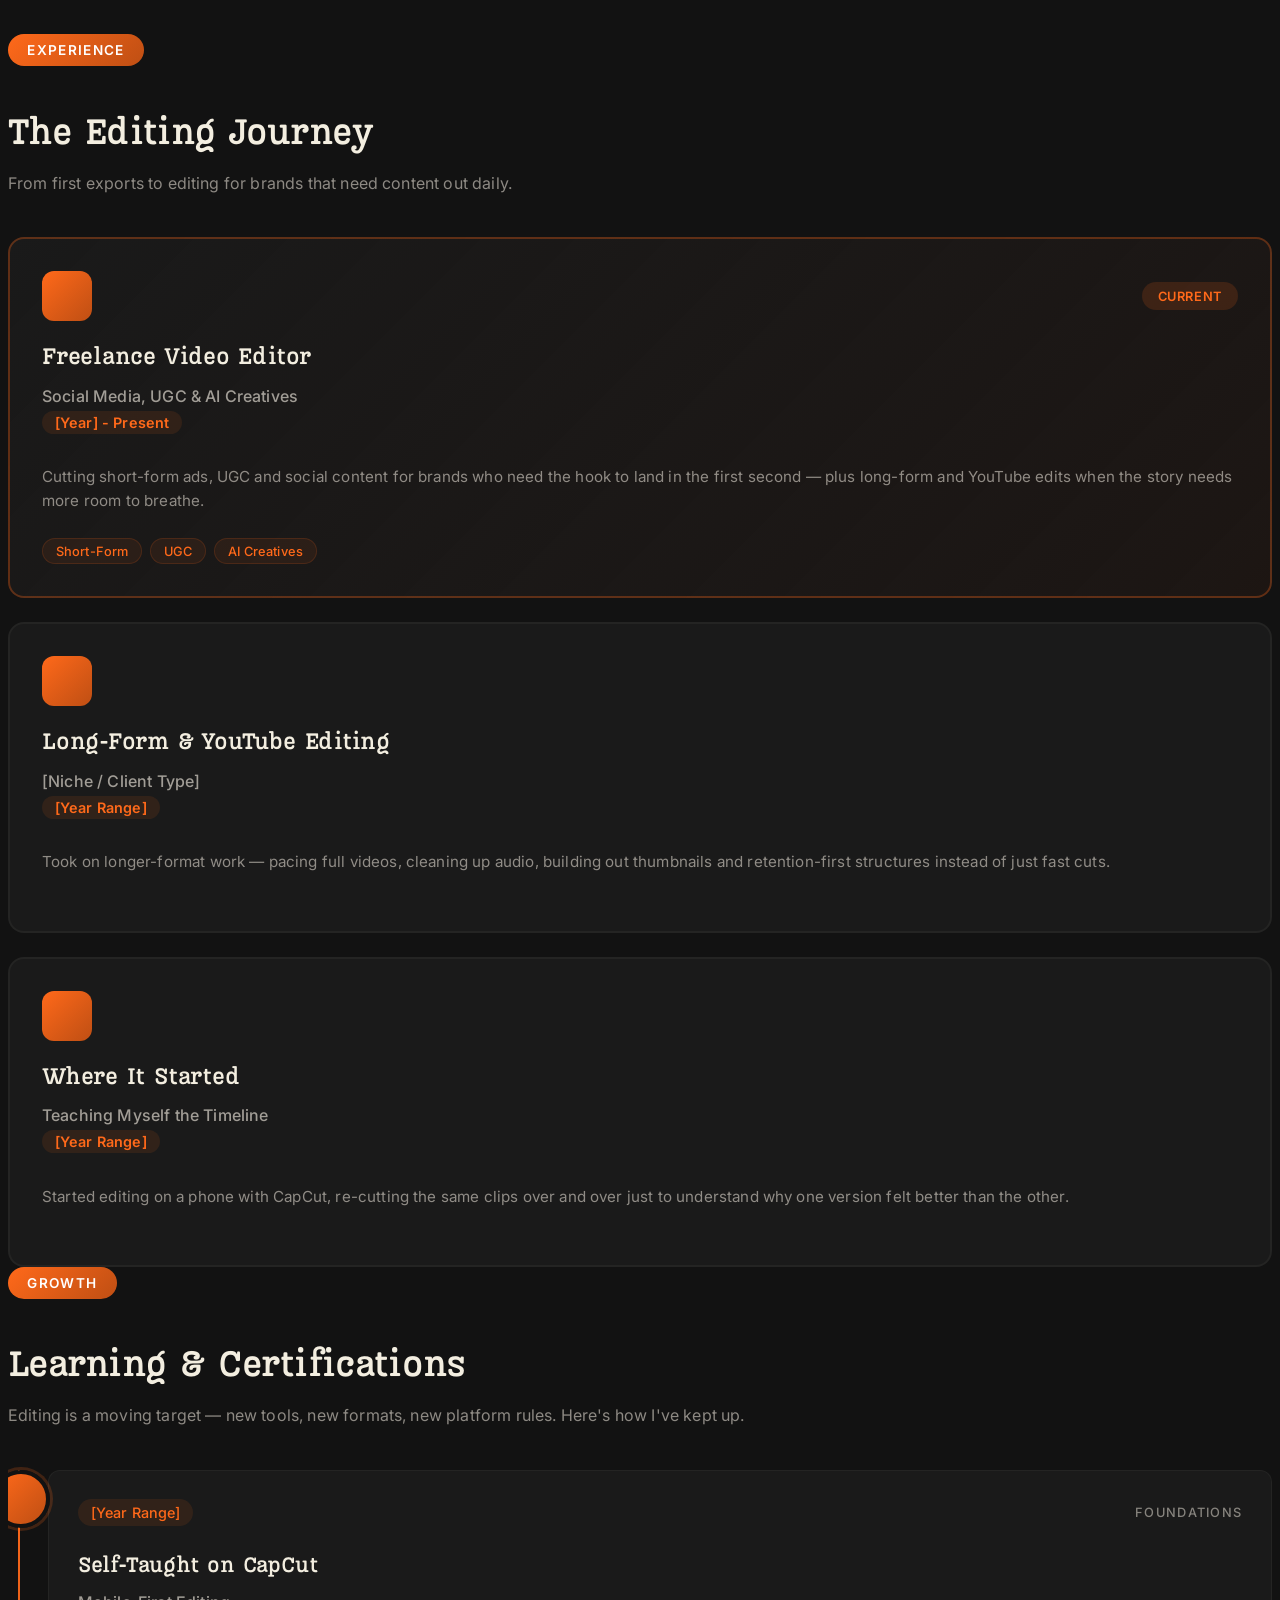
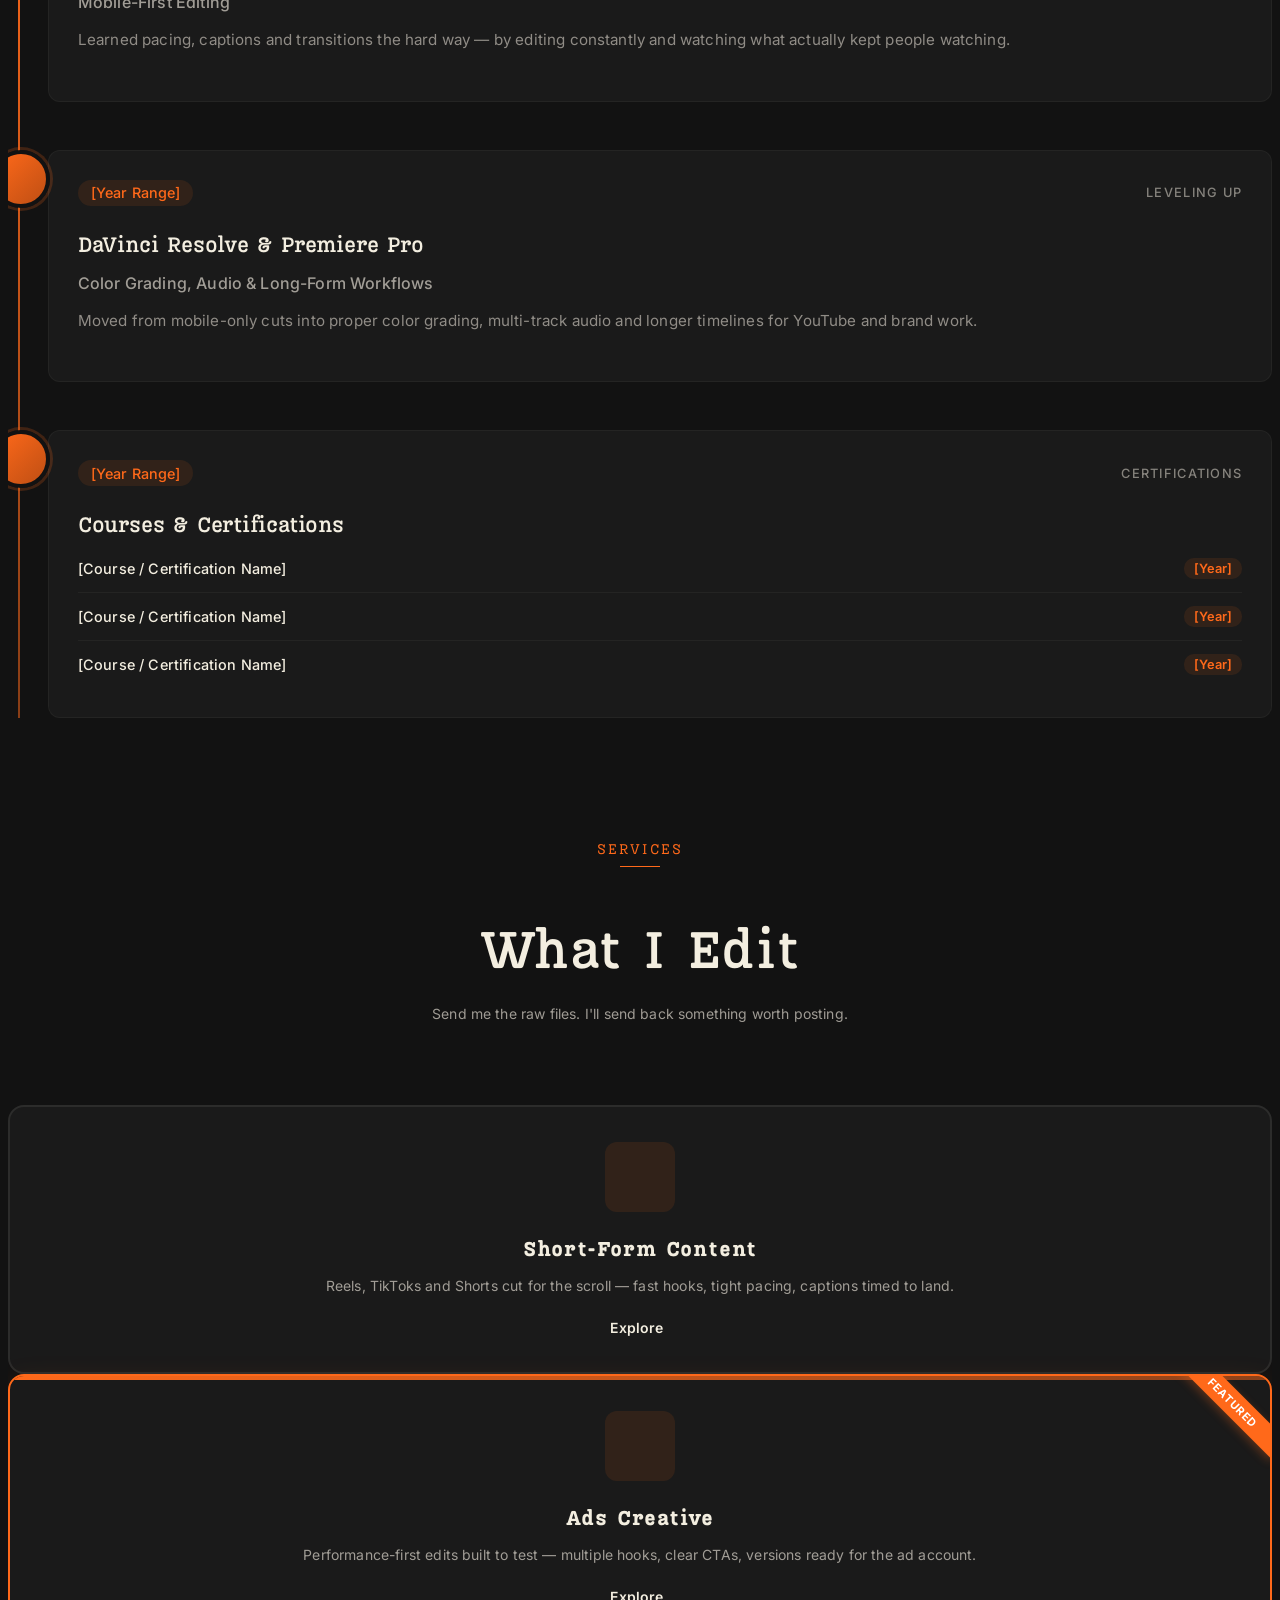
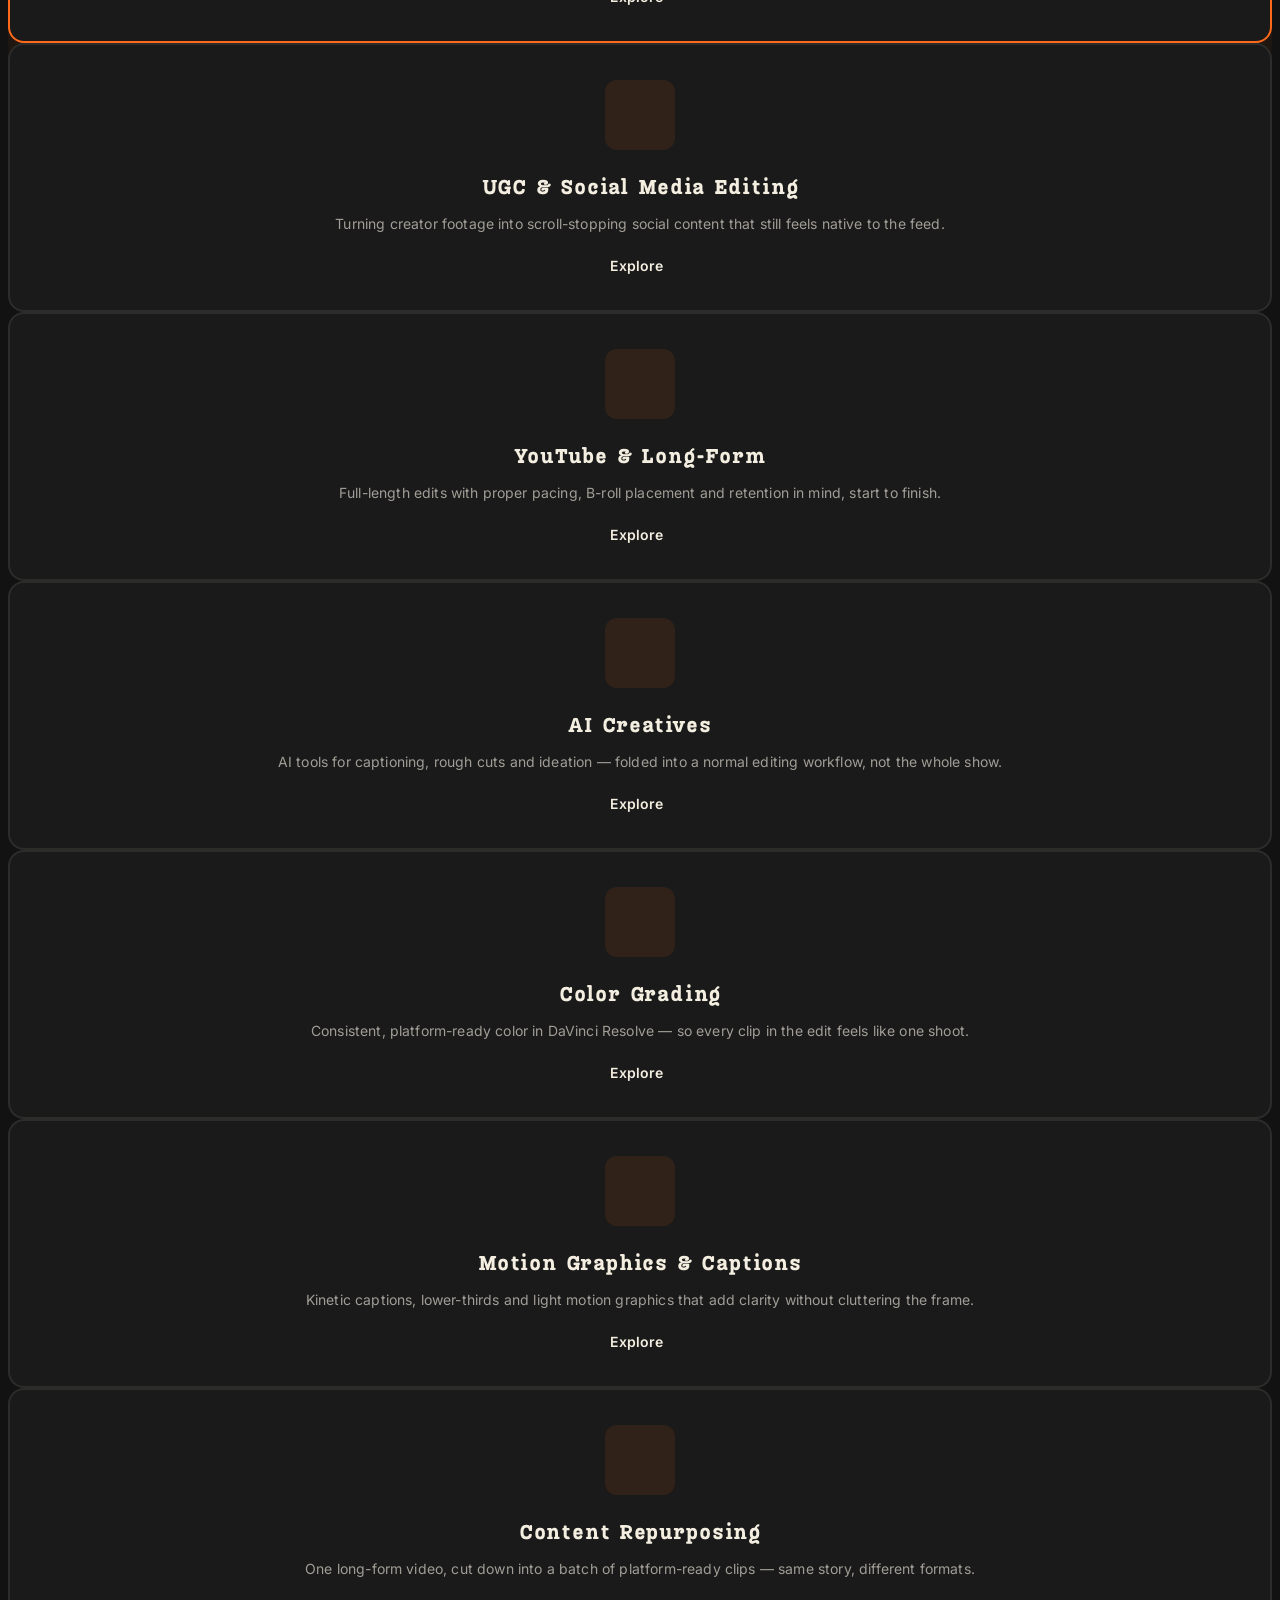
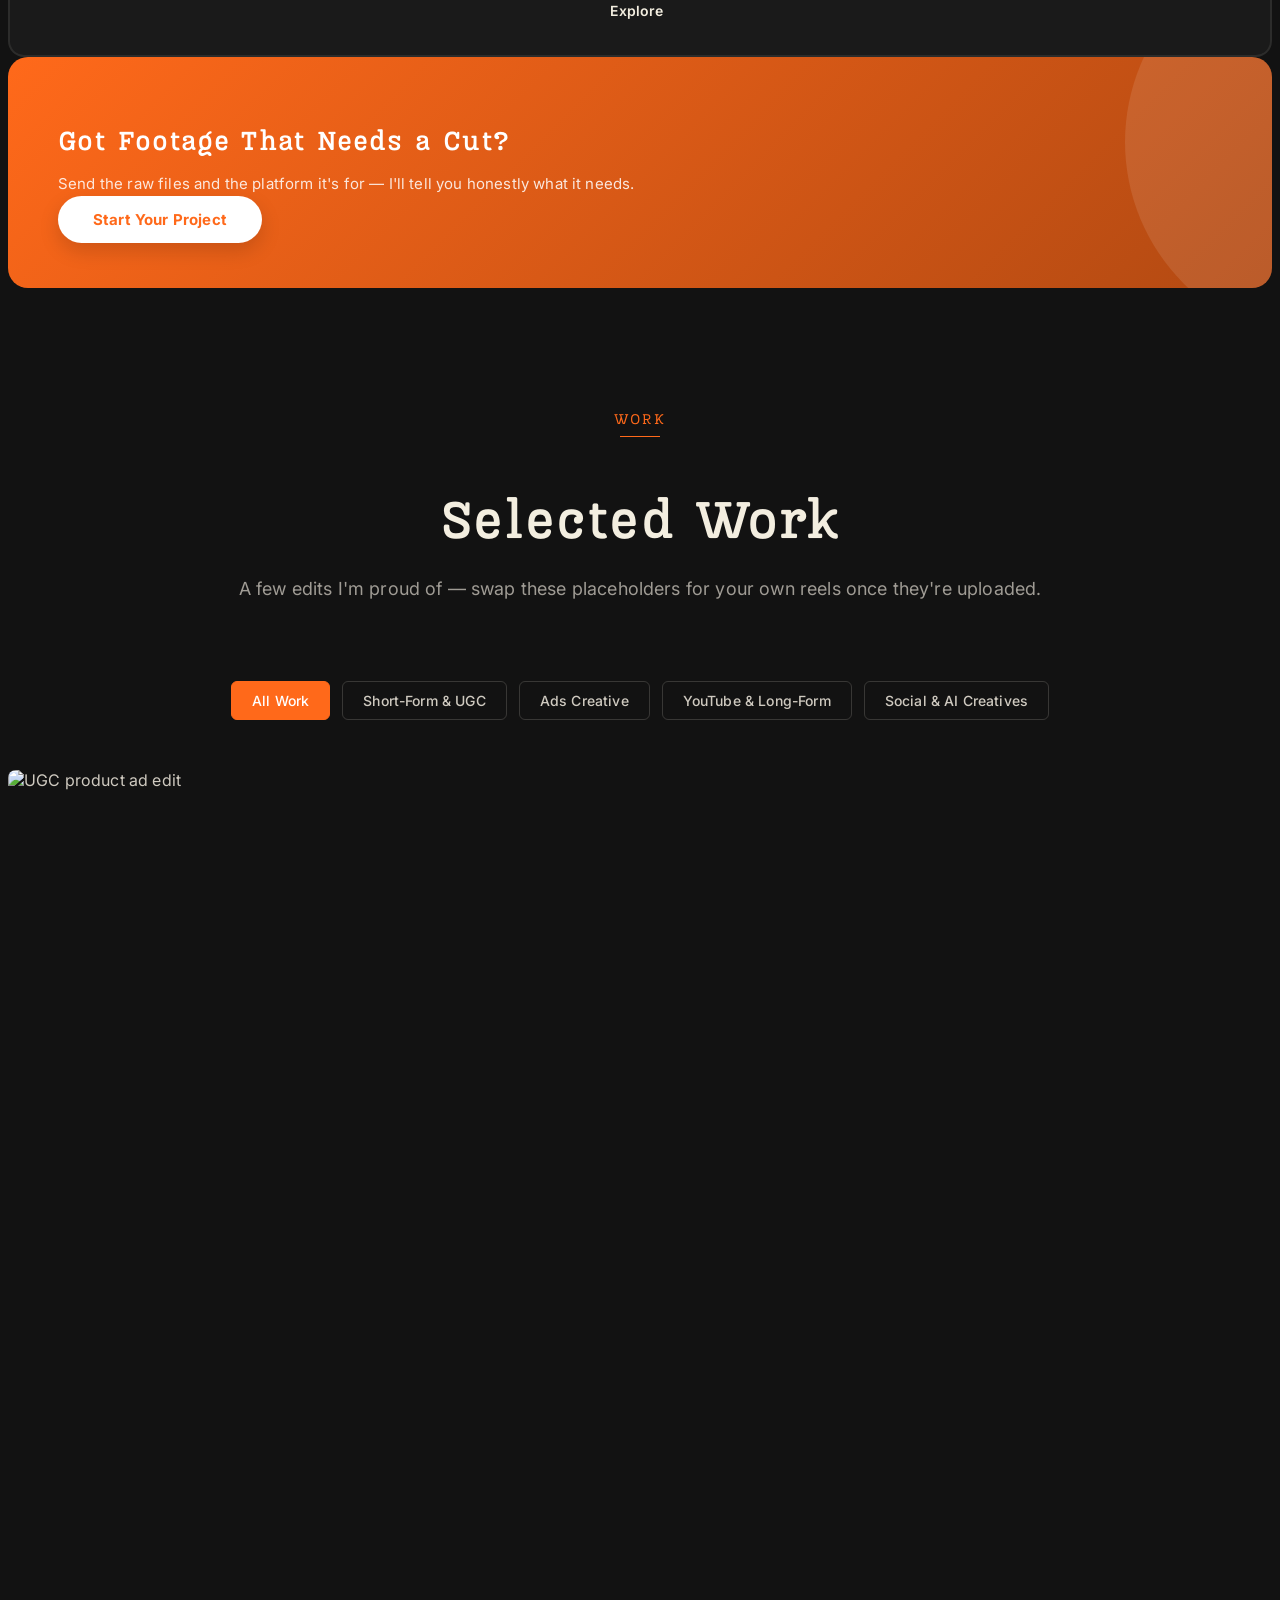
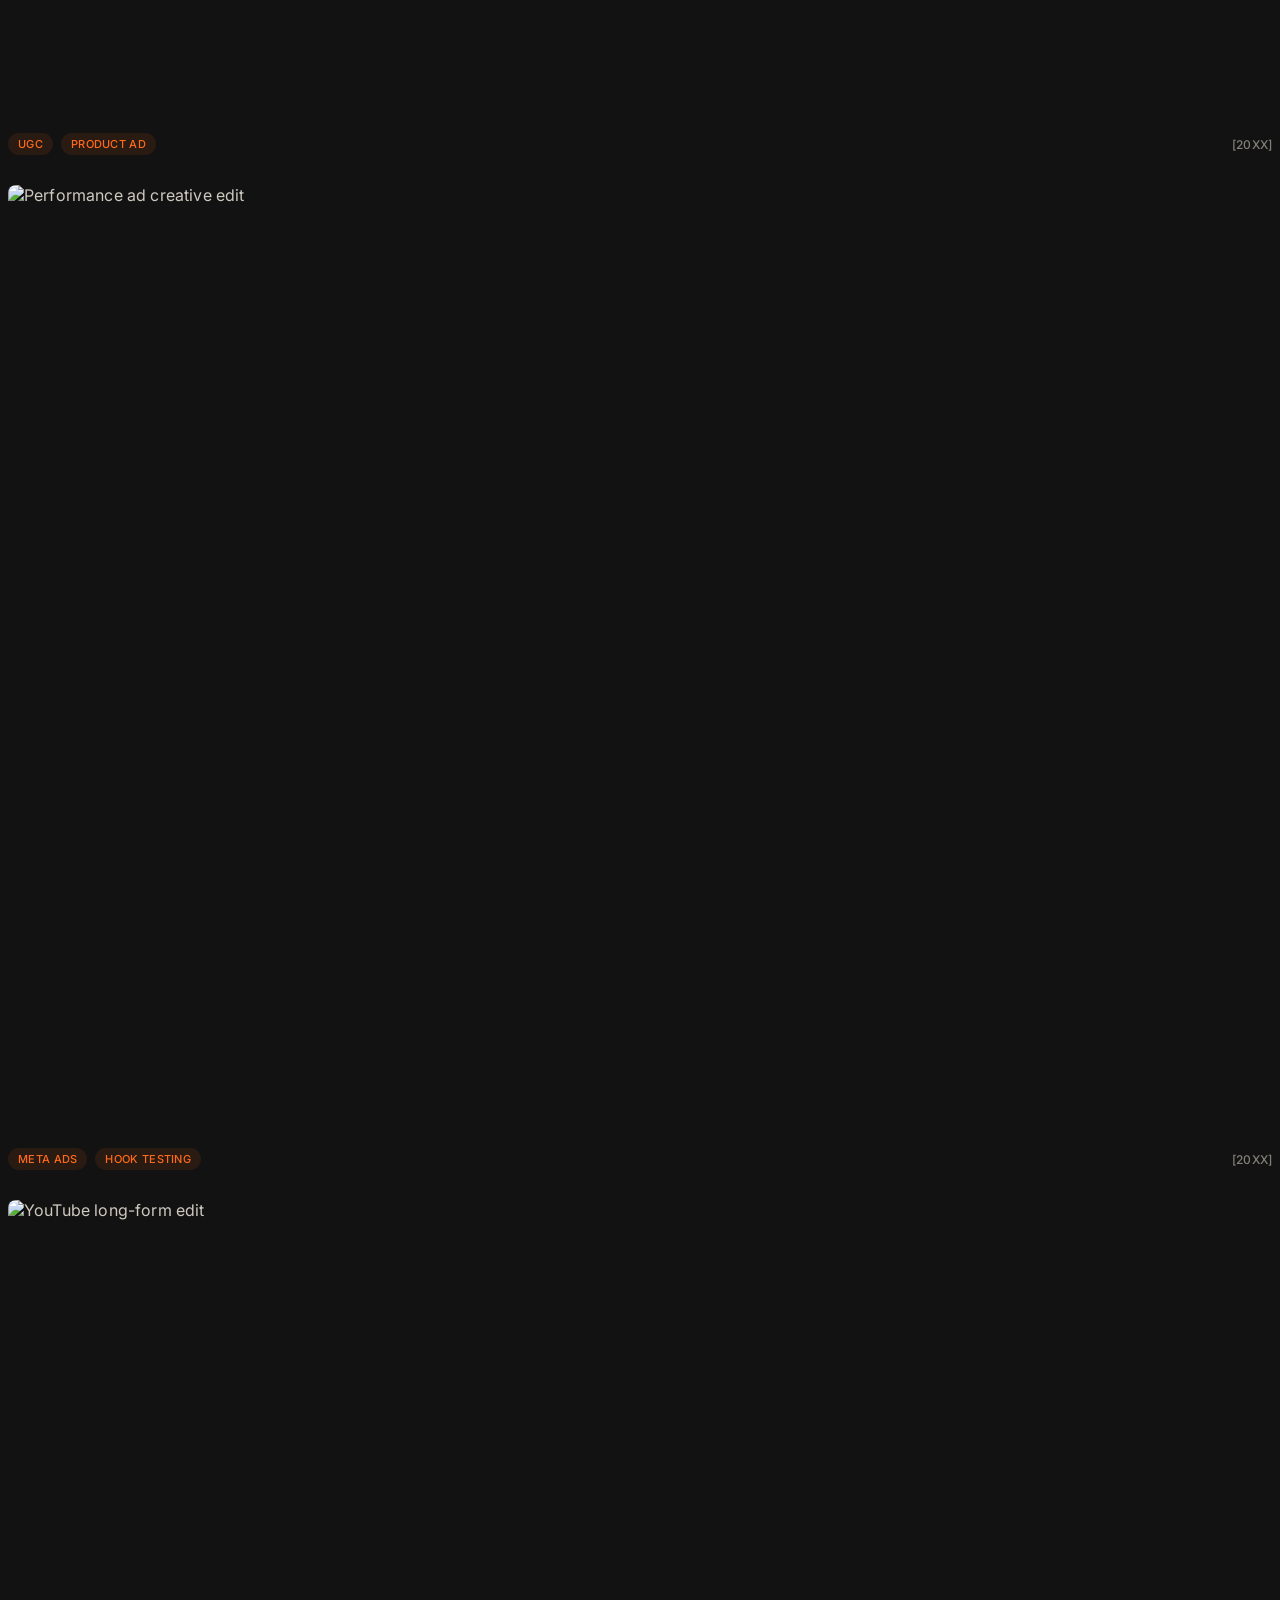
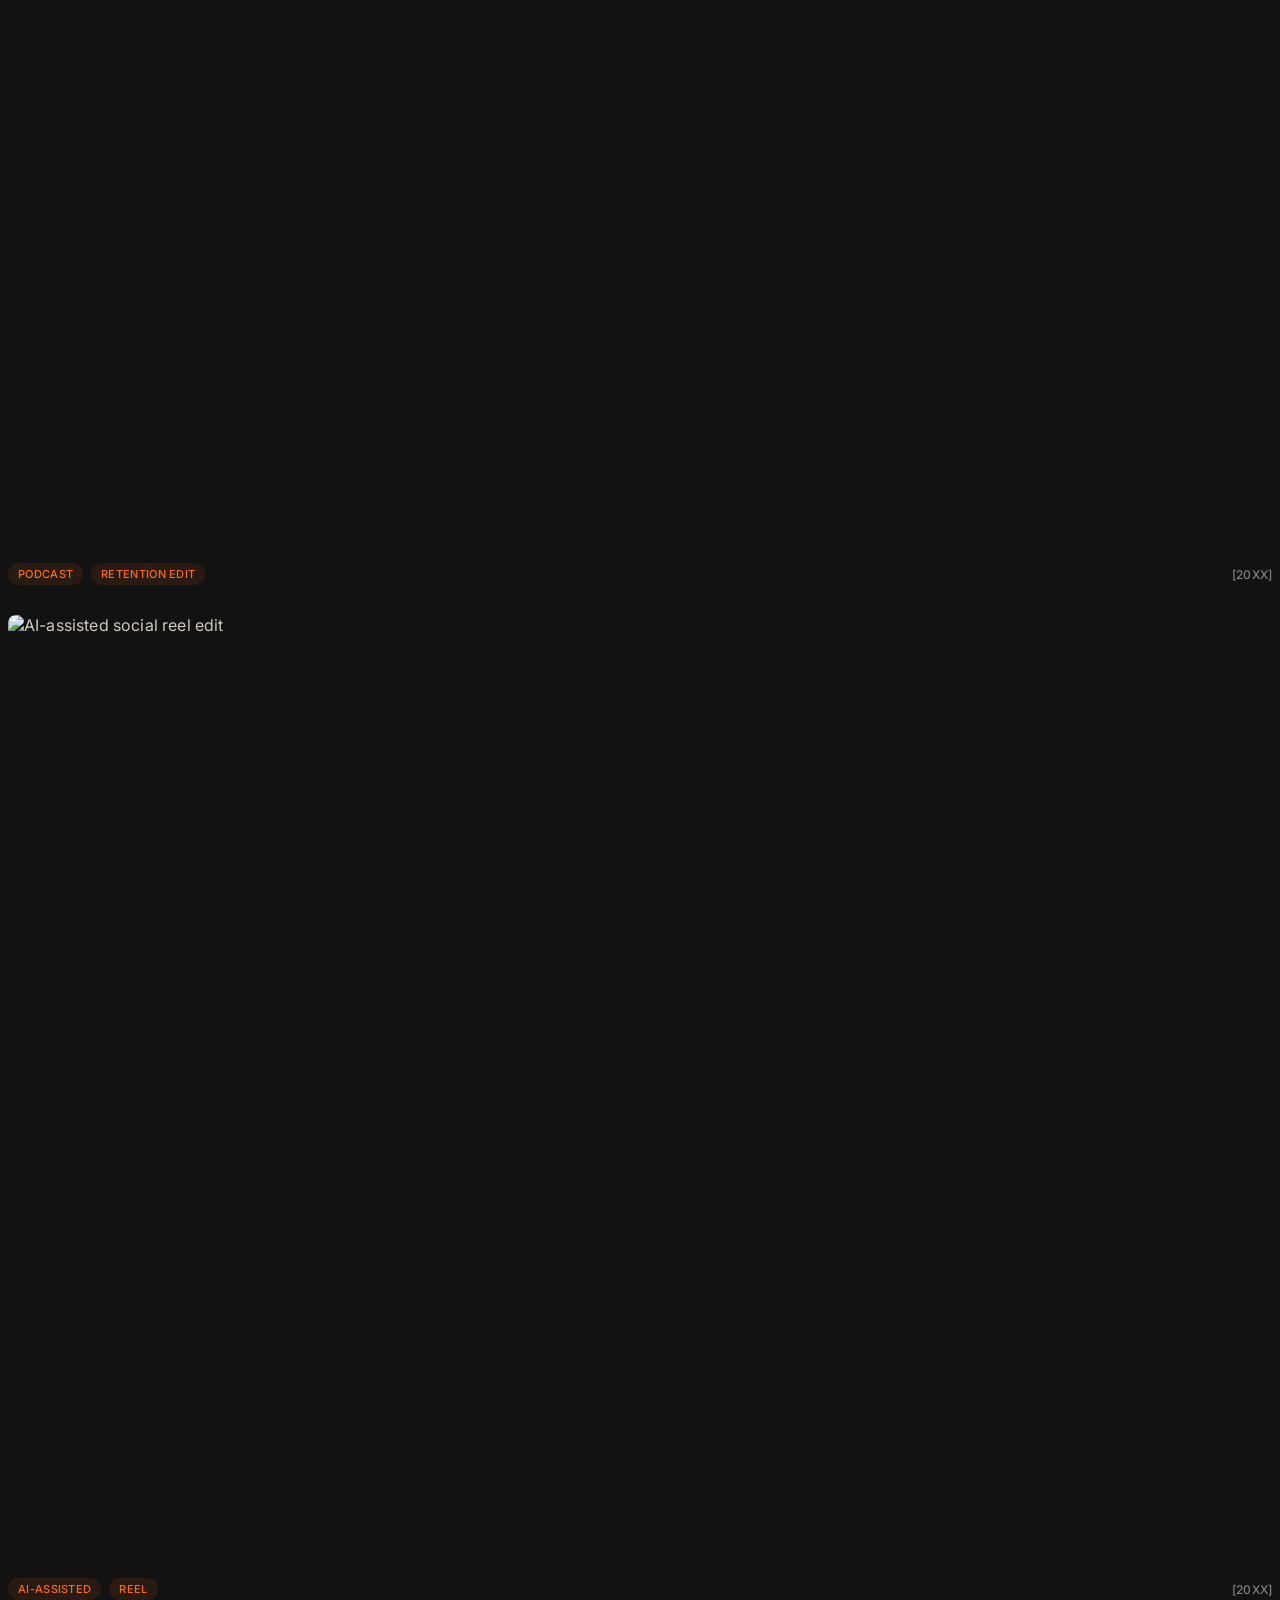
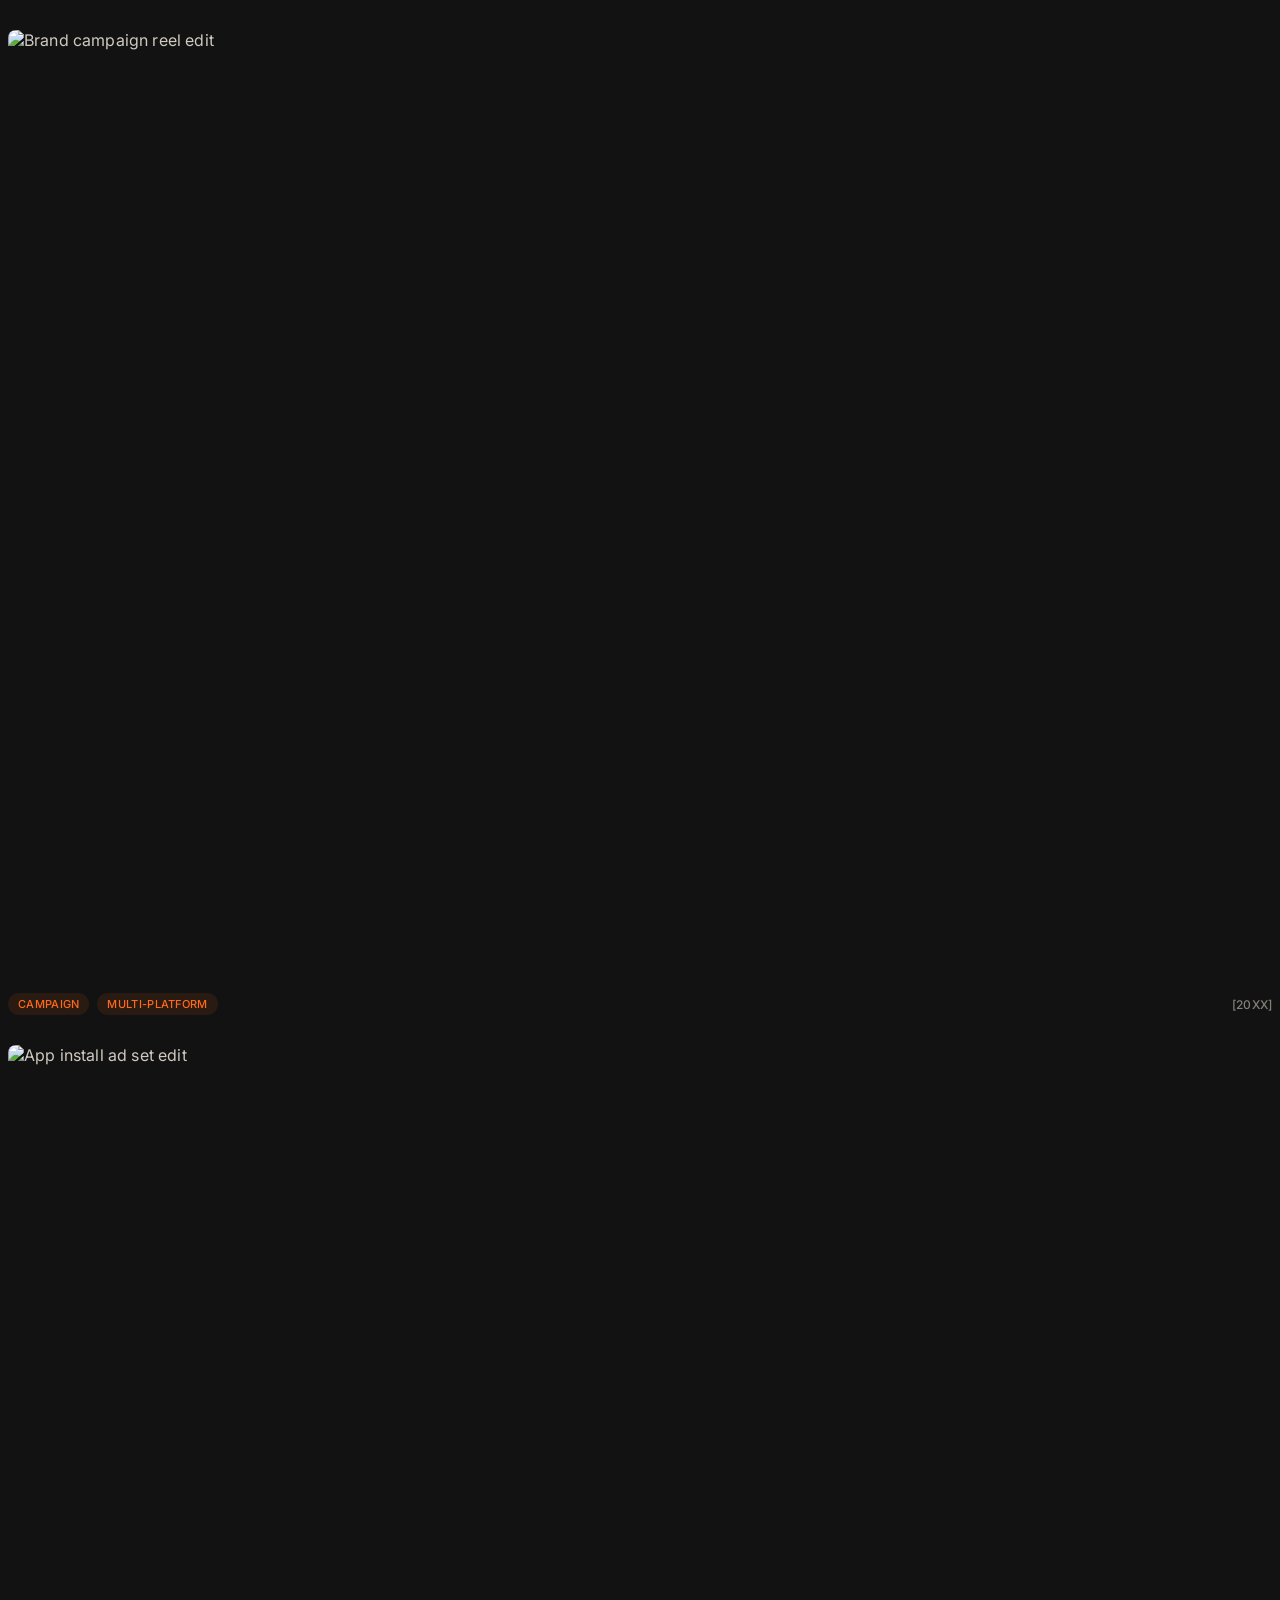
==== commit 9345e232: "Update index.html" ====
--- a/index.html
+++ b/index.html
@@ -44,7 +44,7 @@
   <header id="header" class="header d-flex align-items-center fixed-top">
     <div class="container-fluid container-xl position-relative d-flex align-items-center">
 
-      <a href="https://mudassirtheeditor.github.io/Portfolio/" class="logo d-flex align-items-center me-auto">
+      <a href="https://mudassirtheeditor.github.io/portfolio/" class="logo d-flex align-items-center me-auto">
         <img src="assets/img/MudassirTheEditor Website Logo.svg" alt="Mudassir The Editor">
       </a>
 
@@ -921,7 +921,7 @@
     <div class="container footer-top">
       <div class="row gy-4">
         <div class="col-lg-5 col-md-12 footer-about">
-          <a href="https://mudassirtheeditor.github.io/Portfolio/" class="logo d-flex align-items-center" aria-label="Mudassir The Editor home">
+          <a href="https://mudassirtheeditor.github.io/portfolio/" class="logo d-flex align-items-center" aria-label="Mudassir The Editor home">
             <img src="assets/img/MudassirTheEditor%20Website%20Logo.svg" alt="Mudassir The Editor">
           </a>
           <p>Video editor for social media, UGC and AI creatives, short-form content, ads and YouTube. Based in Islamabad, working with clients wherever they are. 🎥</p>
--- a/assets/css/main.css
+++ b/assets/css/main.css
@@ -20,12 +20,11 @@
    - Inter: body copy, navigation, buttons (loaded from Google Fonts — see
      the <head> of each page)
    Recoleta and Carollo Playscript are self-hosted from assets/fonts/.
-   Filenames below follow a FontName-Weight.woff2/.ttf convention — rename
-   your font files to match, or update the src paths here, if yours differ. */
+   The src paths below match the exact filenames and folder names in the
+   downloaded font files, including spaces in the file names. */
 @font-face {
   font-family: "Recoleta";
-  src: url("../fonts/Recoleta/Recoleta-Regular.woff2") format("woff2"),
-       url("../fonts/Recoleta/Recoleta-Regular.ttf") format("truetype");
+  src: url("../fonts/Recoleta/Recoleta Regular.woff2") format("woff2");
   font-weight: 400;
   font-style: normal;
   font-display: swap;
@@ -33,8 +32,7 @@
 
 @font-face {
   font-family: "Recoleta";
-  src: url("../fonts/Recoleta/Recoleta-Bold.woff2") format("woff2"),
-       url("../fonts/Recoleta/Recoleta-Bold.ttf") format("truetype");
+  src: url("../fonts/Recoleta/Recoleta Bold.woff2") format("woff2");
   font-weight: 700;
   font-style: normal;
   font-display: swap;
@@ -42,8 +40,7 @@
 
 @font-face {
   font-family: "Carollo Playscript";
-  src: url("../fonts/Carollo%20Playscript/CarolloPlayscript-Light.woff2") format("woff2"),
-       url("../fonts/Carollo%20Playscript/CarolloPlayscript-Light.ttf") format("truetype");
+  src: url("../fonts/Carollo%20Playscript/Carollo%20Playscript%20Light.otf") format("opentype");
   font-weight: 300;
   font-style: normal;
   font-display: swap;
@@ -51,8 +48,7 @@
 
 @font-face {
   font-family: "Carollo Playscript";
-  src: url("../fonts/Carollo%20Playscript/CarolloPlayscript-Regular.woff2") format("woff2"),
-       url("../fonts/Carollo%20Playscript/CarolloPlayscript-Regular.ttf") format("truetype");
+  src: url("../fonts/Carollo%20Playscript/Carollo%20Playscript%20Regular.otf") format("opentype");
   font-weight: 400;
   font-style: normal;
   font-display: swap;
@@ -60,8 +56,7 @@
 
 @font-face {
   font-family: "Carollo Playscript";
-  src: url("../fonts/Carollo%20Playscript/CarolloPlayscript-Medium.woff2") format("woff2"),
-       url("../fonts/Carollo%20Playscript/CarolloPlayscript-Medium.ttf") format("truetype");
+  src: url("../fonts/Carollo%20Playscript/Carollo%20Playscript%20Medium.otf") format("opentype");
   font-weight: 500;
   font-style: normal;
   font-display: swap;
@@ -69,8 +64,7 @@
 
 @font-face {
   font-family: "Carollo Playscript";
-  src: url("../fonts/Carollo%20Playscript/CarolloPlayscript-SemiBold.woff2") format("woff2"),
-       url("../fonts/Carollo%20Playscript/CarolloPlayscript-SemiBold.ttf") format("truetype");
+  src: url("../fonts/Carollo%20Playscript/Carollo%20Playscript%20Bold.otf") format("opentype");
   font-weight: 600;
   font-style: normal;
   font-display: swap;
@@ -78,8 +72,7 @@
 
 @font-face {
   font-family: "Carollo Playscript";
-  src: url("../fonts/Carollo%20Playscript/CarolloPlayscript-Bold.woff2") format("woff2"),
-       url("../fonts/Carollo%20Playscript/CarolloPlayscript-Bold.ttf") format("truetype");
+  src: url("../fonts/Carollo%20Playscript/Carollo%20Playscript%20Bold.otf") format("opentype");
   font-weight: 700;
   font-style: normal;
   font-display: swap;
